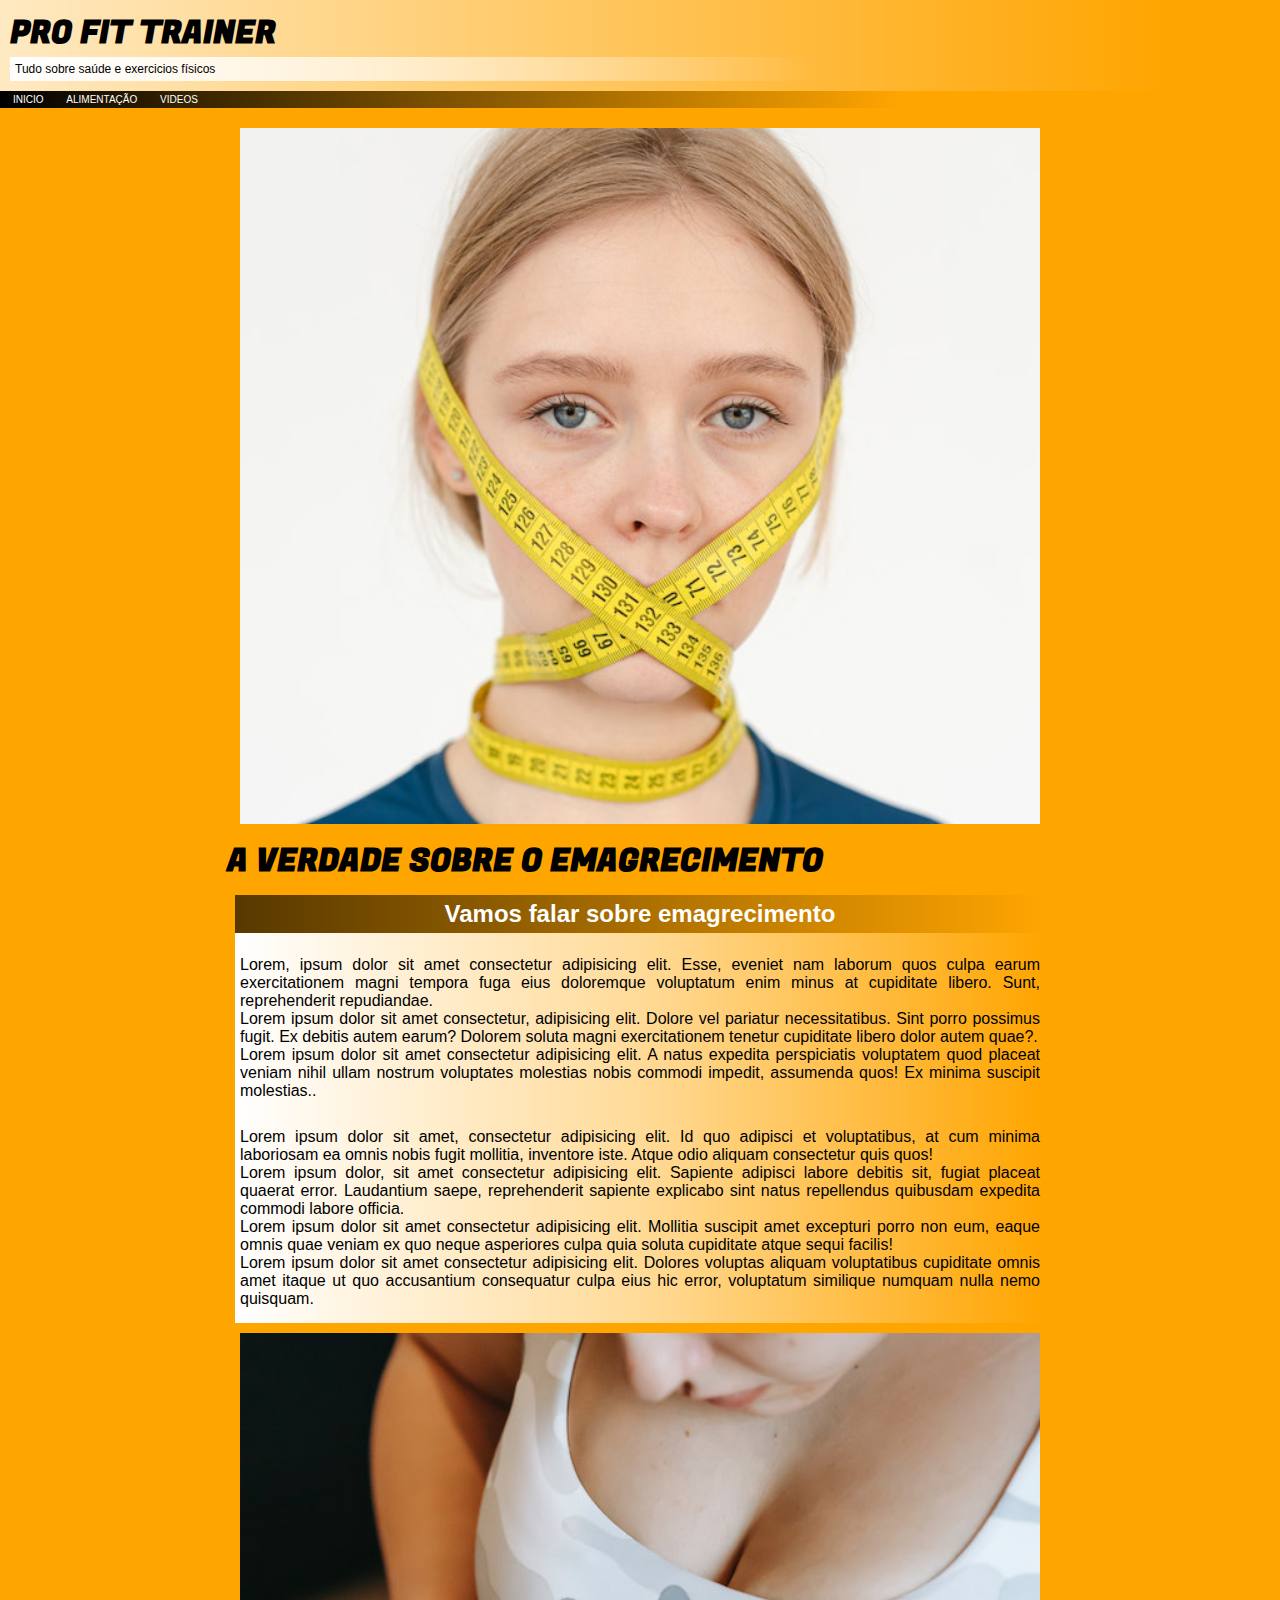
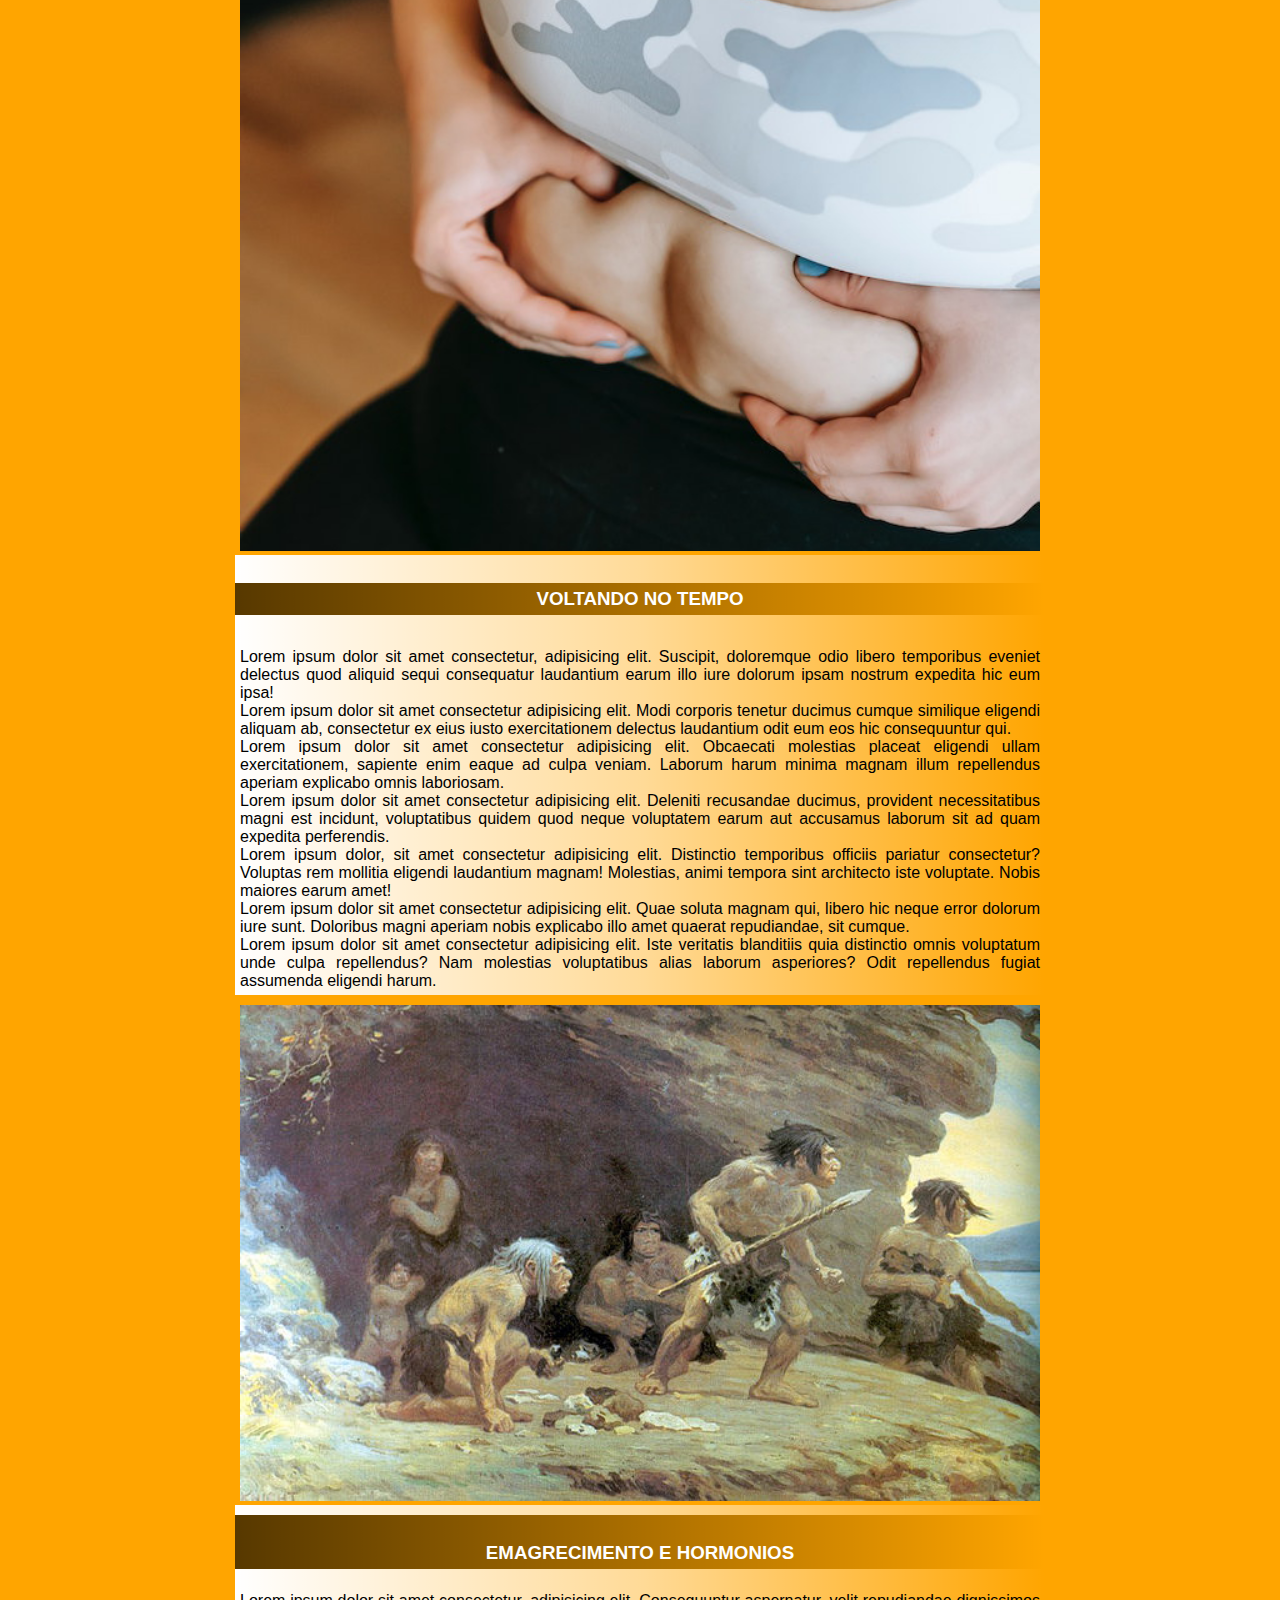
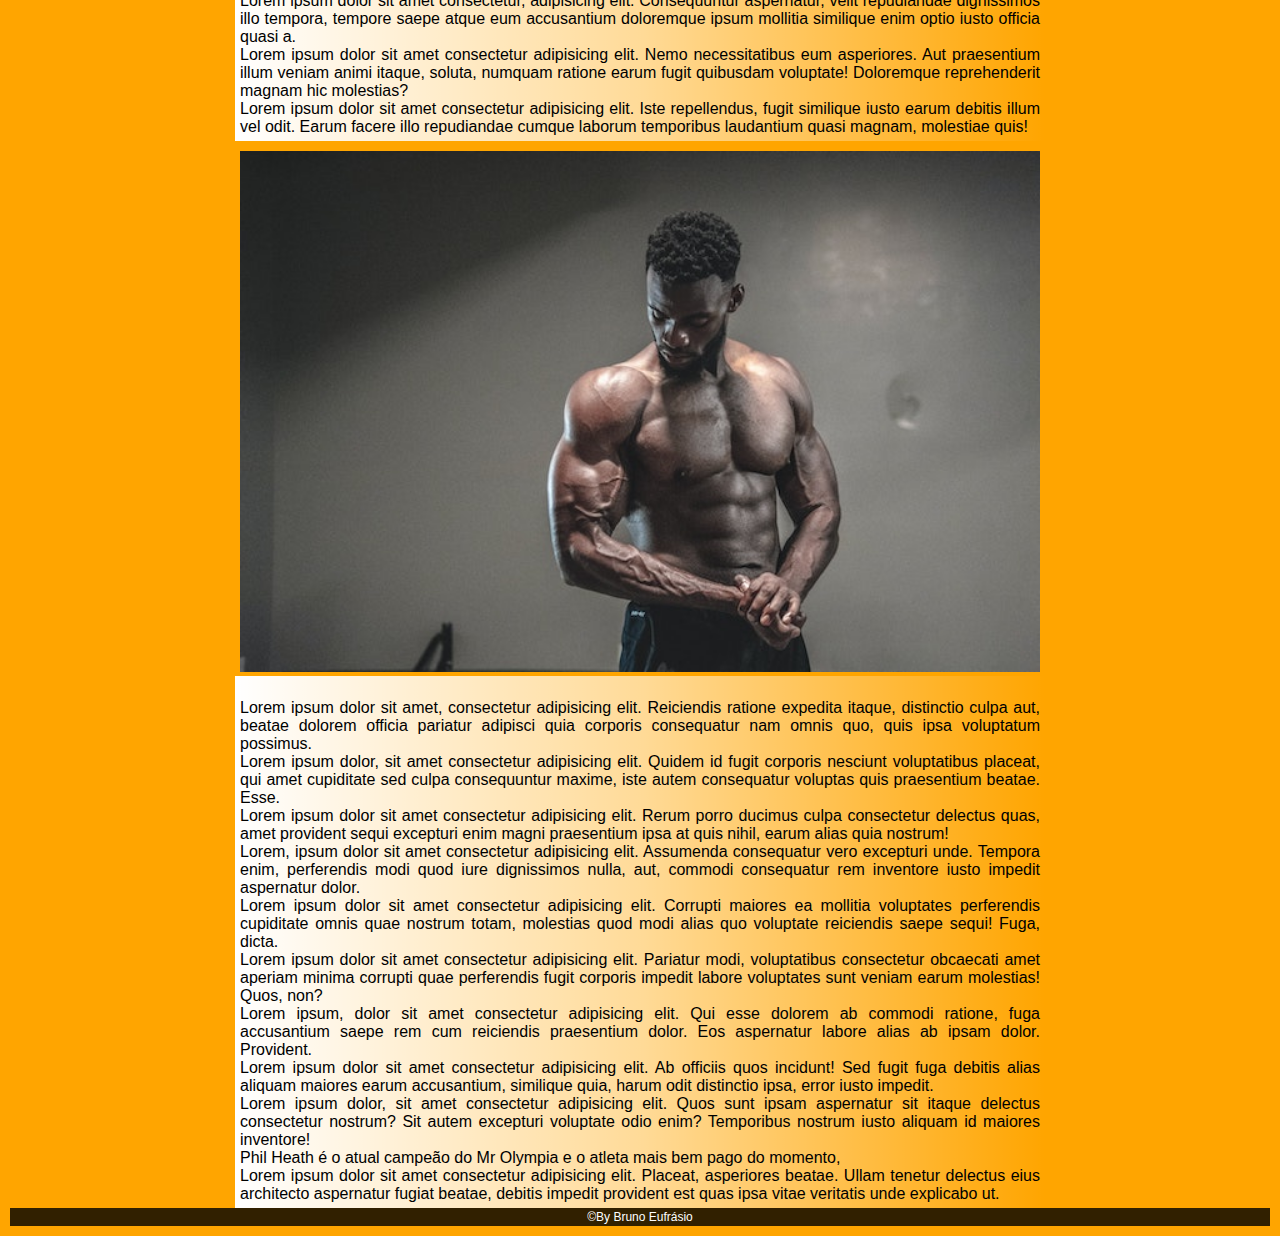
==== alimentação.html @ b6455b6d "." ====
<!DOCTYPE html>

<html lang="pt-br">

<head>

    <meta charset="UTF-8">

    <meta http-equiv="X-UA-Compatible" content="IE=edge">

    <meta name="viewport" content="width=device-width, initial-scale=1.0">

    <link rel="stylesheet" href="style.css">

    <title>FitTrainerPro</title>

</head>

<body>

    <header>

        <h1>PRO FIT TRAINER</h1>

        <p class="saude">Tudo sobre saúde e exercicios físicos</p>

    </header>

    <nav>

        <a href="index.html">INICIO</a>

        <a href="#">ALIMENTAÇÃO</a>

        <a href="videos.html">VIDEOS</a>

    </nav>

    <main>

        <article>

 

            <img src="imagem/alimentacao-img1.jpg" alt="">

 

            <h1 class="historia">A VERDADE SOBRE O EMAGRECIMENTO</h1>

            <h2>Vamos falar sobre emagrecimento<br></h2>

 

                <p>

                <br> Lorem, ipsum dolor sit amet consectetur adipisicing elit. Esse, eveniet nam laborum quos culpa earum exercitationem magni tempora fuga eius doloremque voluptatum enim minus at cupiditate libero. Sunt, reprehenderit repudiandae.

                <br> Lorem ipsum dolor sit amet consectetur, adipisicing elit. Dolore vel pariatur necessitatibus. Sint porro possimus fugit. Ex debitis autem earum? Dolorem soluta magni exercitationem tenetur cupiditate libero dolor autem quae?.

                <br>  Lorem ipsum dolor sit amet consectetur adipisicing elit. A natus expedita perspiciatis voluptatem quod placeat veniam nihil ullam nostrum voluptates molestias nobis commodi impedit, assumenda quos! Ex minima suscipit molestias..</p>

 

               <p>

                 <br> Lorem ipsum dolor sit amet, consectetur adipisicing elit. Id quo adipisci et voluptatibus, at cum minima laboriosam ea omnis nobis fugit mollitia, inventore iste. Atque odio aliquam consectetur quis quos!

                 <br> Lorem ipsum dolor, sit amet consectetur adipisicing elit. Sapiente adipisci labore debitis sit, fugiat placeat quaerat error. Laudantium saepe, reprehenderit sapiente explicabo sint natus repellendus quibusdam expedita commodi labore officia.

                 <br> Lorem ipsum dolor sit amet consectetur adipisicing elit. Mollitia suscipit amet excepturi porro non eum, eaque omnis quae veniam ex quo neque asperiores culpa quia soluta cupiditate atque sequi facilis!

                 <br>  Lorem ipsum dolor sit amet consectetur adipisicing elit. Dolores voluptas aliquam voluptatibus cupiditate omnis amet itaque ut quo accusantium consequatur culpa eius hic error, voluptatum similique numquam nulla nemo quisquam.

                </p> 

                <p>
                    <div>

                        <img src="imagem/alimentacao-img3.jpg" alt="">
        
                        </div>

                    <p>

                     <br> <h3>VOLTANDO NO TEMPO</h3>

                     </p>
                    

                    <p> <br>  Lorem ipsum dolor sit amet consectetur, adipisicing elit. Suscipit, doloremque odio libero temporibus eveniet delectus quod aliquid sequi consequatur laudantium earum illo iure dolorum ipsam nostrum expedita hic eum ipsa!

                     <br> Lorem ipsum dolor sit amet consectetur adipisicing elit. Modi corporis tenetur ducimus cumque similique eligendi aliquam ab, consectetur ex eius iusto exercitationem delectus laudantium odit eum eos hic consequuntur qui.

                     <br> Lorem ipsum dolor sit amet consectetur adipisicing elit. Obcaecati molestias placeat eligendi ullam exercitationem, sapiente enim eaque ad culpa veniam. Laborum harum minima magnam illum repellendus aperiam explicabo omnis laboriosam.

                     <br> Lorem ipsum dolor sit amet consectetur adipisicing elit. Deleniti recusandae ducimus, provident necessitatibus magni est incidunt, voluptatibus quidem quod neque voluptatem earum aut accusamus laborum sit ad quam expedita perferendis.

                     <br> Lorem ipsum dolor, sit amet consectetur adipisicing elit. Distinctio temporibus officiis pariatur consectetur? Voluptas rem mollitia eligendi laudantium magnam! Molestias, animi tempora sint architecto iste voluptate. Nobis maiores earum amet!

                     <br> Lorem ipsum dolor sit amet consectetur adipisicing elit. Quae soluta magnam qui, libero hic neque error dolorum iure sunt. Doloribus magni aperiam nobis explicabo illo amet quaerat repudiandae, sit cumque.

                     <br> Lorem ipsum dolor sit amet consectetur adipisicing elit. Iste veritatis blanditiis quia distinctio omnis voluptatum unde culpa repellendus? Nam molestias voluptatibus alias laborum asperiores? Odit repellendus fugiat assumenda eligendi harum.

                </p>

                <div>

                <img src="imagem/alimentacao-img2.jpg" alt="">

                </div>

                 <p>

                    <h3>

                     <br> EMAGRECIMENTO E HORMONIOS

                    </h3>

                    <p>

                    <br>  Lorem ipsum dolor sit amet consectetur, adipisicing elit. Consequuntur aspernatur, velit repudiandae dignissimos illo tempora, tempore saepe atque eum accusantium doloremque ipsum mollitia similique enim optio iusto officia quasi a.

                    <br>  Lorem ipsum dolor sit amet consectetur adipisicing elit. Nemo necessitatibus eum asperiores. Aut praesentium illum veniam animi itaque, soluta, numquam ratione earum fugit quibusdam voluptate! Doloremque reprehenderit magnam hic molestias?

                    <br>   Lorem ipsum dolor sit amet consectetur adipisicing elit. Iste repellendus, fugit similique iusto earum debitis illum vel odit. Earum facere illo repudiandae cumque laborum temporibus laudantium quasi magnam, molestiae quis!

                </p>

                <div>
                   <img src="imagem/alimentacao-img4.jpg" alt="">
                </div>

                 <p>

 

                    <br> Lorem ipsum dolor sit amet, consectetur adipisicing elit. Reiciendis ratione expedita itaque, distinctio culpa aut, beatae dolorem officia pariatur adipisci quia corporis consequatur nam omnis quo, quis ipsa voluptatum possimus.

                    <br> Lorem ipsum dolor, sit amet consectetur adipisicing elit. Quidem id fugit corporis nesciunt voluptatibus placeat, qui amet cupiditate sed culpa consequuntur maxime, iste autem consequatur voluptas quis praesentium beatae. Esse.

                    <br> Lorem ipsum dolor sit amet consectetur adipisicing elit. Rerum porro ducimus culpa consectetur delectus quas, amet provident sequi excepturi enim magni praesentium ipsa at quis nihil, earum alias quia nostrum!

                    <br> Lorem, ipsum dolor sit amet consectetur adipisicing elit. Assumenda consequatur vero excepturi unde. Tempora enim, perferendis modi quod iure dignissimos nulla, aut, commodi consequatur rem inventore iusto impedit aspernatur dolor.

                    <br>  Lorem ipsum dolor sit amet consectetur adipisicing elit. Corrupti maiores ea mollitia voluptates perferendis cupiditate omnis quae nostrum totam, molestias quod modi alias quo voluptate reiciendis saepe sequi! Fuga, dicta.

                    <br> Lorem ipsum dolor sit amet consectetur adipisicing elit. Pariatur modi, voluptatibus consectetur obcaecati amet aperiam minima corrupti quae perferendis fugit corporis impedit labore voluptates sunt veniam earum molestias! Quos, non?

                    <br>  Lorem ipsum, dolor sit amet consectetur adipisicing elit. Qui esse dolorem ab commodi ratione, fuga accusantium saepe rem cum reiciendis praesentium dolor. Eos aspernatur labore alias ab ipsam dolor. Provident.

                    <br>  Lorem ipsum dolor sit amet consectetur adipisicing elit. Ab officiis quos incidunt! Sed fugit fuga debitis alias aliquam maiores earum accusantium, similique quia, harum odit distinctio ipsa, error iusto impedit.

                    <br> Lorem ipsum dolor, sit amet consectetur adipisicing elit. Quos sunt ipsam aspernatur sit itaque delectus consectetur nostrum? Sit autem excepturi voluptate odio enim? Temporibus nostrum iusto aliquam id maiores inventore!
                    <br>  Phil Heath é o atual campeão do Mr Olympia e o atleta mais bem pago do momento,

                    <br>  Lorem ipsum dolor sit amet consectetur adipisicing elit. Placeat, asperiores beatae. Ullam tenetur delectus eius architecto aspernatur fugiat beatae, debitis impedit provident est quas ipsa vitae veritatis unde explicabo ut.

                    

                <footer>&copy;By Bruno Eufrásio</footer>
---- style.css ----
@charset "UTF-8";

 

@import url('https://fonts.googleapis.com/css2?family=Fugaz+One&display=swap');

@import url('https://fonts.googleapis.com/css2?family=Bebas+Neue&display=swap');

 

* {
    padding: 0px;
    margin: 0px;
}

 

body {
    background-color: orange;
    font-family: Arial, Helvetica, sans-serif;
}

.saude {
   margin: 0px;
   font-size: 12px;
}

 

header {

    background-image:linear-gradient(to right, rgba(255, 255, 255, 0.76) ,  transparent);
    width: 90%;
    padding: 10px;
}

 

h1 {

    width: 70%;
    font-family: 'Fugaz One', cursive;
    
}

.historia { 
   margin-left: 64px;
    padding: 10px;
  
}

 

h2 , h3 {
    color: white;
    background-image:linear-gradient(to right, rgba(0, 0, 0, 0.658) ,  transparent);
    width: 70%;
    margin: auto;
    padding: 5px;
    max-width: 800px;
    

   

}

 

nav {

    background-image:linear-gradient(to right, black ,  transparent);

    padding: 3px;

    width: 70%;

   font-size: 10px;
   
}

 

nav > a {

    text-decoration: none;
    color: white;
    padding: 10px;

}

 

article {
    padding: 10px;
    margin: auto;
    text-align: center;
}

 

p {

    padding: 5px;
    background-image:linear-gradient(to right, rgb(255, 255, 255) , rgba(255, 255, 255, 0.596) , transparent);
    width: 70%;
    margin: auto;
    text-align: justify;
    max-width: 800px;

}
.nome {
 font-size: 12px;
margin-top: -18px;
margin-bottom: 20px;

}

.nome2 {
    font-size: 15px;
   margin-bottom: 20px;
   color: white;
   margin-top: -10px;
    width: 70%;
    background-image:linear-gradient(to right, black ,  transparent);
   margin: auto;
   text-align: justify;
   padding: 5px;
   }

 img {

    margin-top: 10px;
    text-align: center;
    width: 70%;
    max-width: 800px;
 }

 .video  {
    background-color: rgba(0, 0, 0, 0);
    margin: auto;
    padding: 20px;
    position: relative;
    padding-bottom: 57%;
    
 }

 .video >iframe {
    position: absolute;
    top: 5%;
    left: 5%;
    width: 90%;
    height: 90%;

}

 footer {
    color: white;
    background-color: rgba(0, 0, 0, 0.808);
    font-size: 12px;
    padding: 2px;
    
   
 }
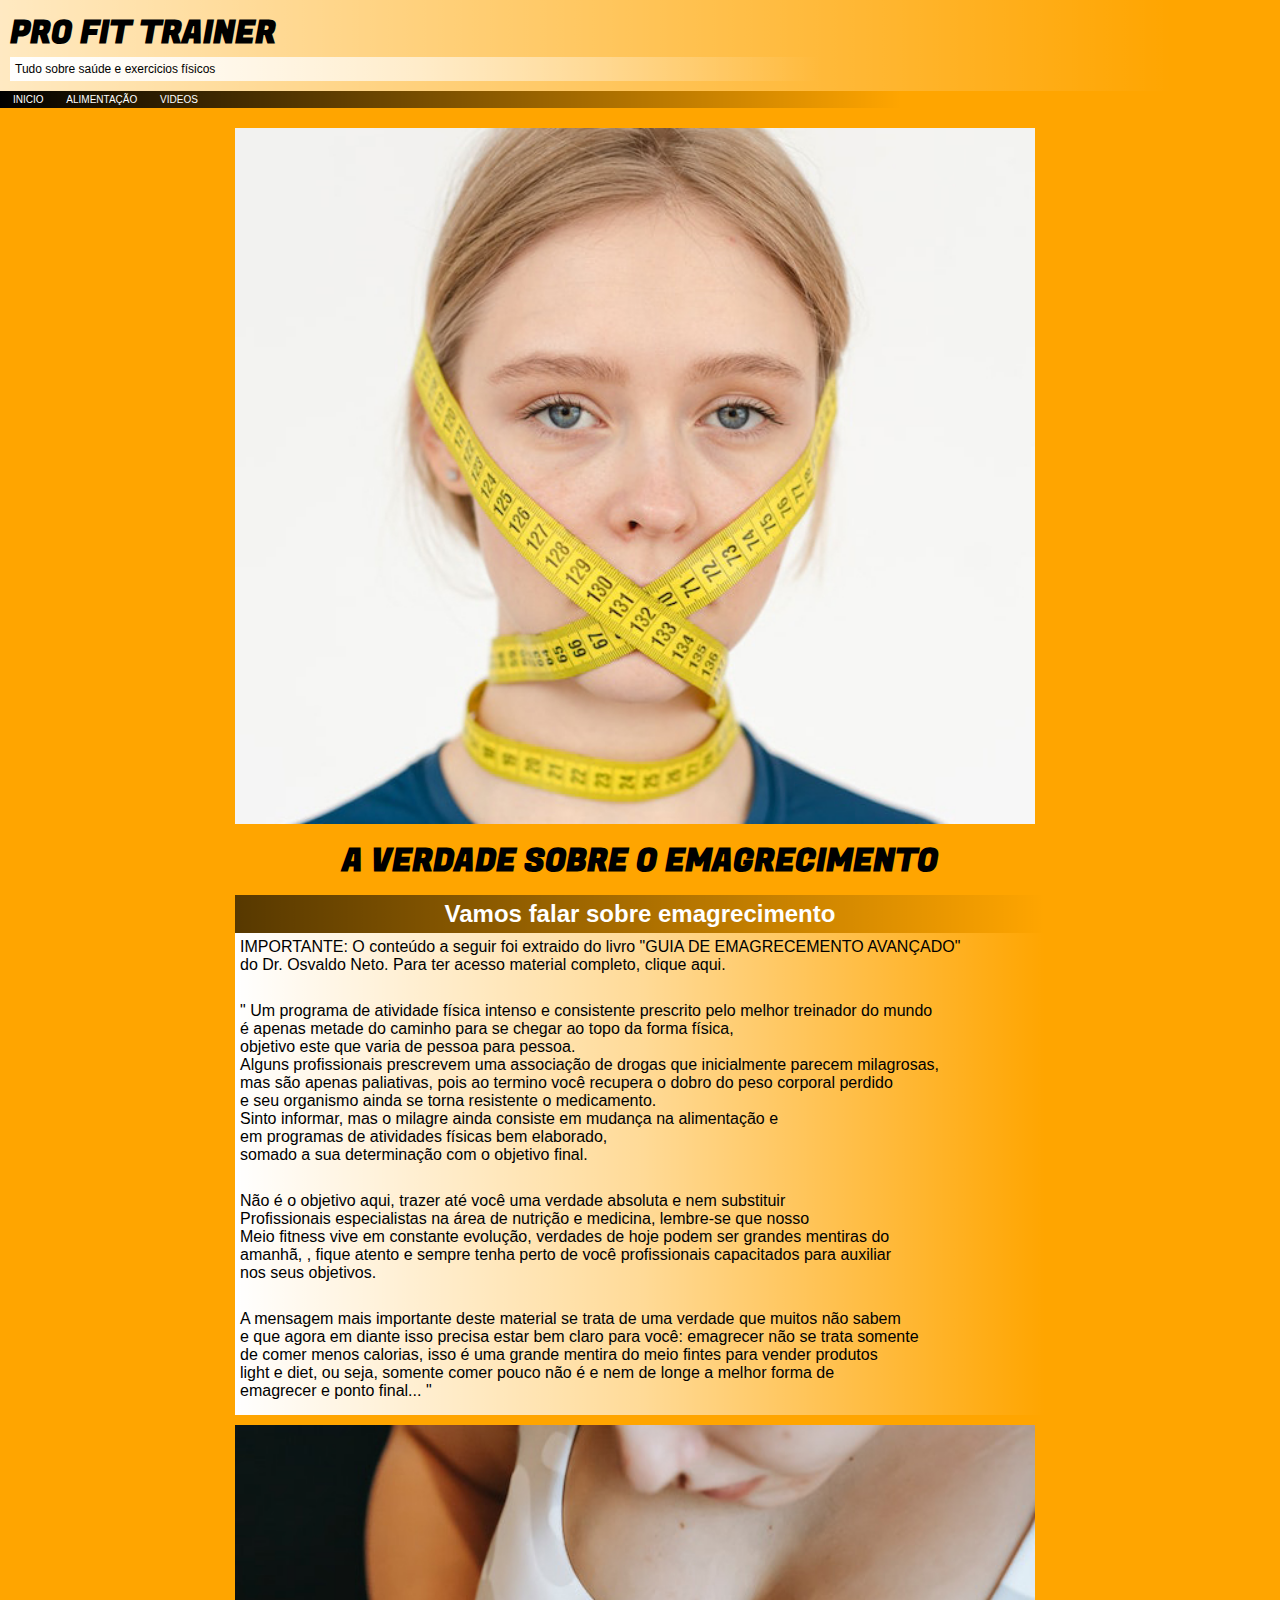
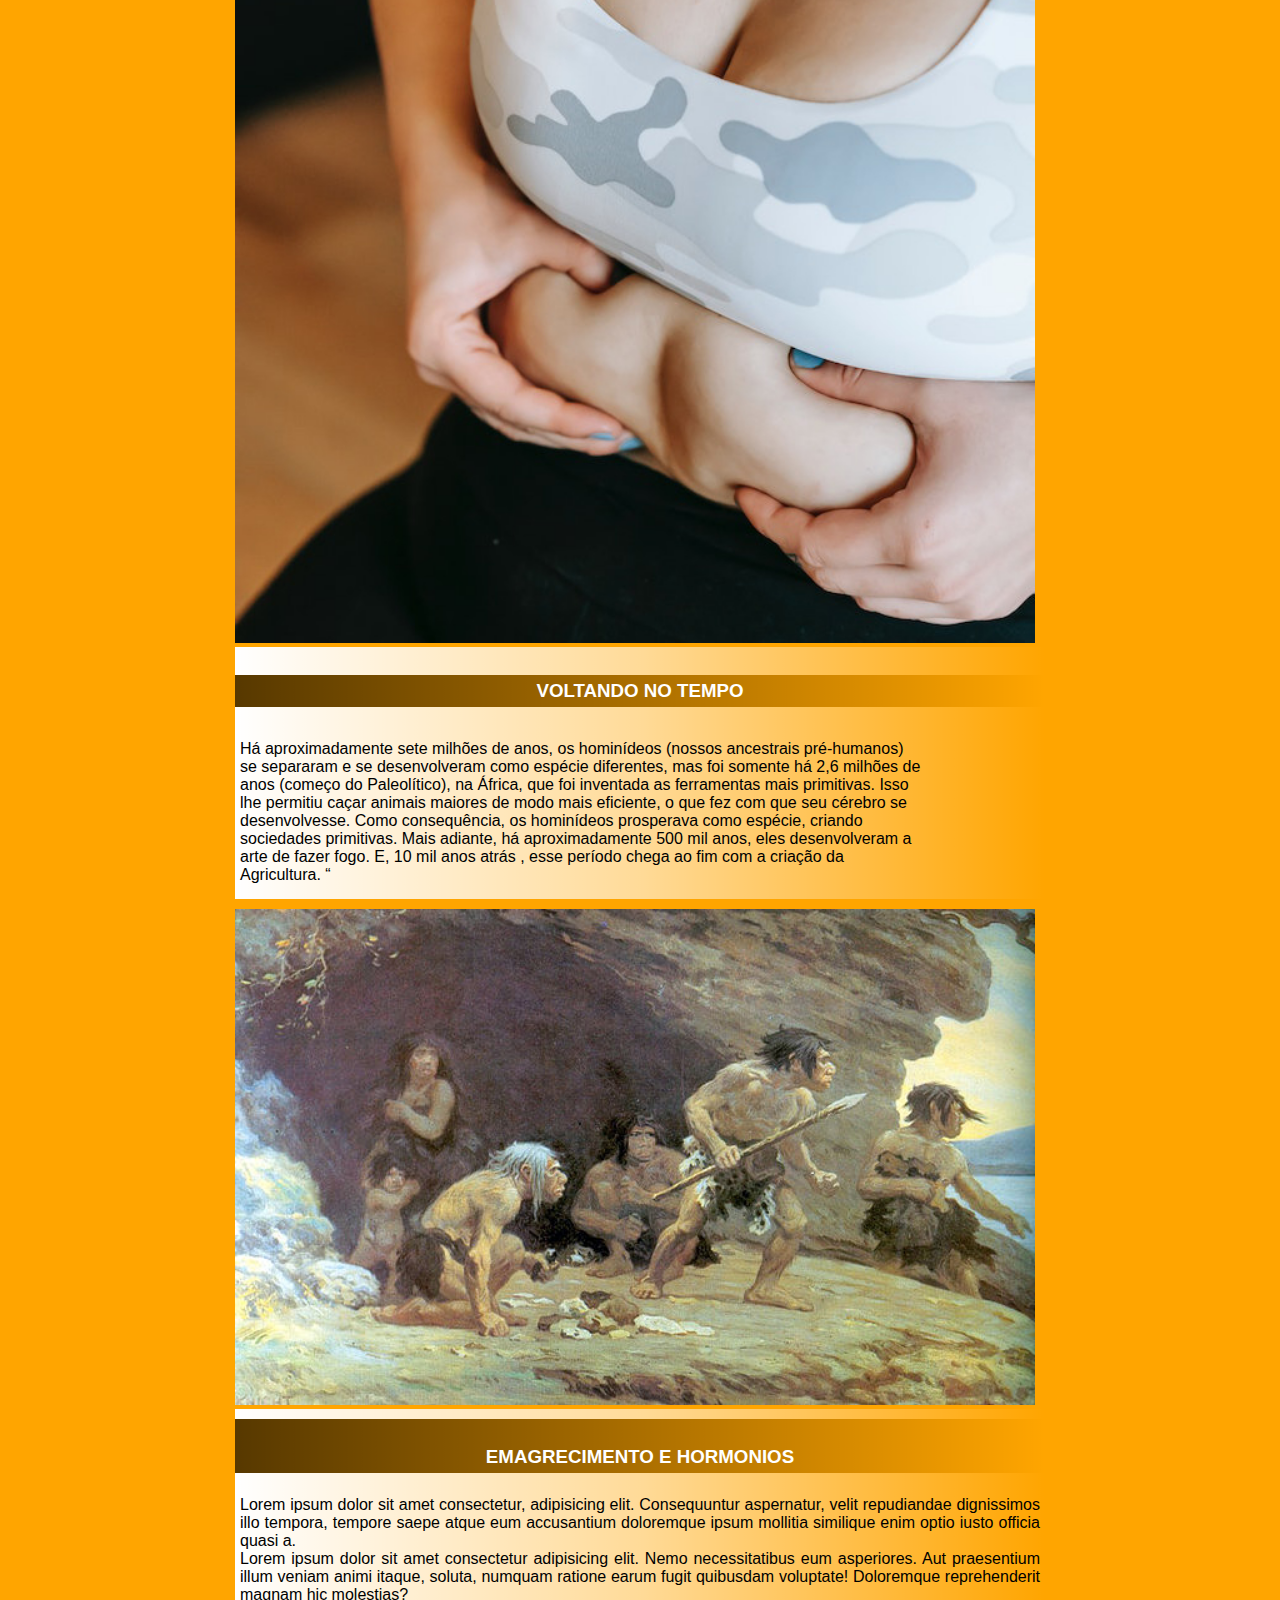
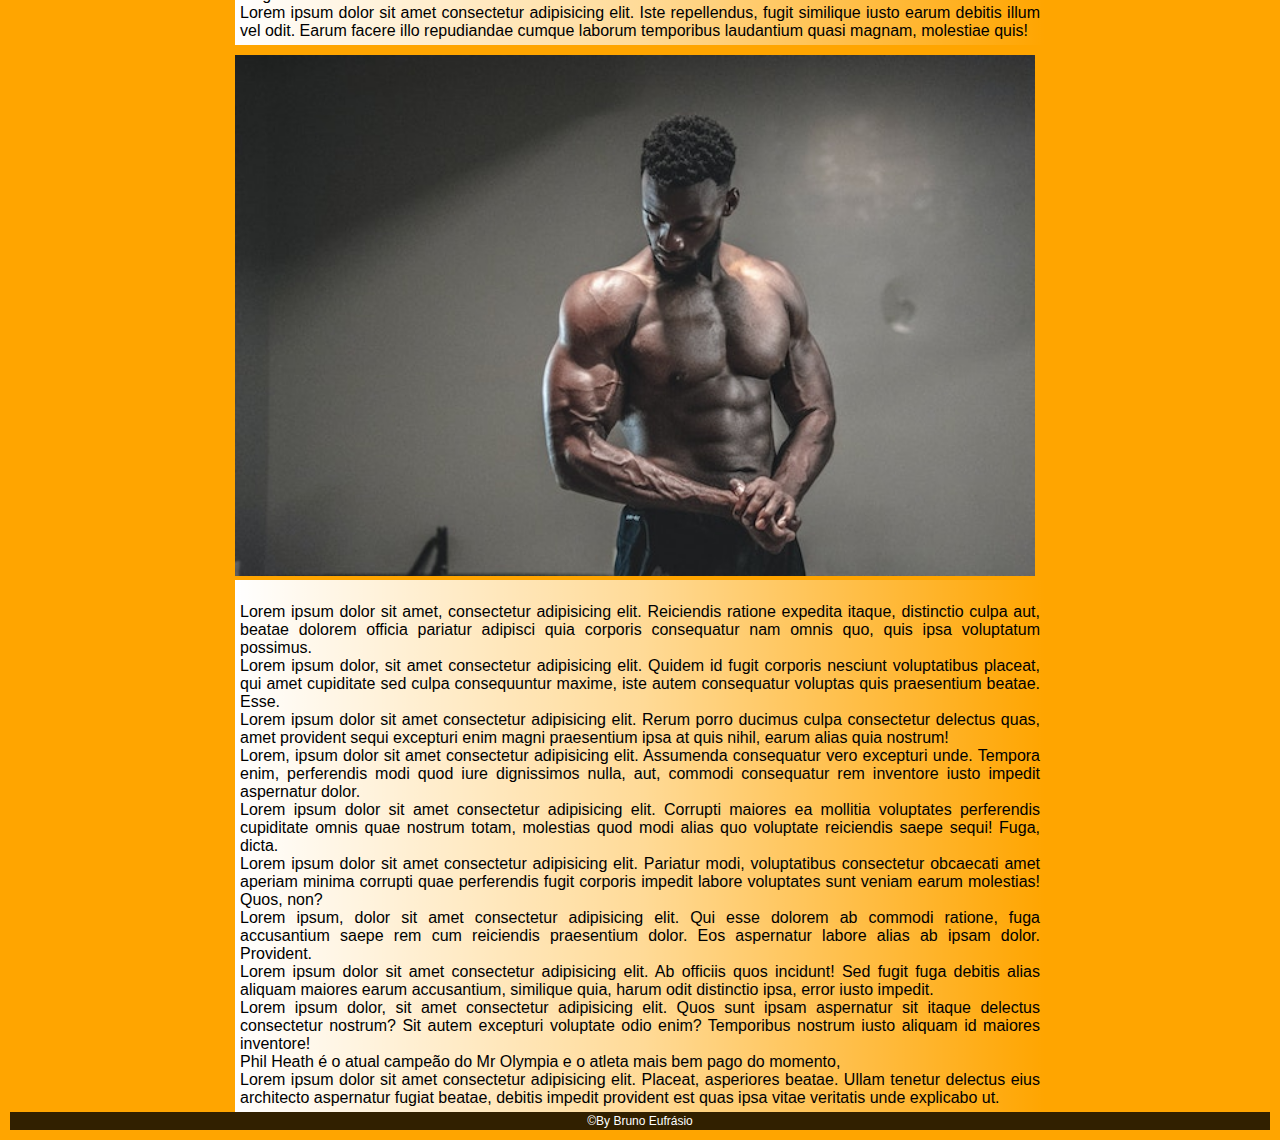
==== commit b50d9f12: "." ====
--- a/alimentação.html
+++ b/alimentação.html
@@ -1,162 +1,343 @@
 <!DOCTYPE html>
 
+ 
+
 <html lang="pt-br">
 
+ 
+
 <head>
 
+ 
+
     <meta charset="UTF-8">
 
+ 
+
     <meta http-equiv="X-UA-Compatible" content="IE=edge">
 
+ 
+
     <meta name="viewport" content="width=device-width, initial-scale=1.0">
 
+ 
+
     <link rel="stylesheet" href="style.css">
 
-    <title>FitTrainerPro</title>
+ 
+
+    <title>Alimentação</title>
+
+ 
 
 </head>
 
+ 
+
 <body>
 
+ 
+
     <header>
 
+ 
+
         <h1>PRO FIT TRAINER</h1>
 
+ 
+
         <p class="saude">Tudo sobre saúde e exercicios físicos</p>
 
+ 
+
     </header>
 
+ 
+
     <nav>
 
+ 
+
         <a href="index.html">INICIO</a>
 
+ 
+
         <a href="#">ALIMENTAÇÃO</a>
 
+ 
+
         <a href="videos.html">VIDEOS</a>
 
+ 
+
     </nav>
 
+ 
+
     <main>
 
+ 
+
         <article>
 
  
 
+ 
+
+ 
+
             <img src="imagem/alimentacao-img1.jpg" alt="">
 
  
 
+ 
+
+ 
+
             <h1 class="historia">A VERDADE SOBRE O EMAGRECIMENTO</h1>
 
+ 
+
             <h2>Vamos falar sobre emagrecimento<br></h2>
 
  
 
+            <p class="aviso">IMPORTANTE: O conteúdo a seguir foi extraido do livro
+
+                "GUIA DE EMAGRECEMENTO AVANÇADO" <br> do Dr. Osvaldo Neto.
+
+                Para ter acesso material completo, clique aqui.
+
+            </p>
+
+ 
+
                 <p>
 
-                <br> Lorem, ipsum dolor sit amet consectetur adipisicing elit. Esse, eveniet nam laborum quos culpa earum exercitationem magni tempora fuga eius doloremque voluptatum enim minus at cupiditate libero. Sunt, reprehenderit repudiandae.
-
-                <br> Lorem ipsum dolor sit amet consectetur, adipisicing elit. Dolore vel pariatur necessitatibus. Sint porro possimus fugit. Ex debitis autem earum? Dolorem soluta magni exercitationem tenetur cupiditate libero dolor autem quae?.
-
-                <br>  Lorem ipsum dolor sit amet consectetur adipisicing elit. A natus expedita perspiciatis voluptatem quod placeat veniam nihil ullam nostrum voluptates molestias nobis commodi impedit, assumenda quos! Ex minima suscipit molestias..</p>
-
- 
-
-               <p>
-
-                 <br> Lorem ipsum dolor sit amet, consectetur adipisicing elit. Id quo adipisci et voluptatibus, at cum minima laboriosam ea omnis nobis fugit mollitia, inventore iste. Atque odio aliquam consectetur quis quos!
-
-                 <br> Lorem ipsum dolor, sit amet consectetur adipisicing elit. Sapiente adipisci labore debitis sit, fugiat placeat quaerat error. Laudantium saepe, reprehenderit sapiente explicabo sint natus repellendus quibusdam expedita commodi labore officia.
-
-                 <br> Lorem ipsum dolor sit amet consectetur adipisicing elit. Mollitia suscipit amet excepturi porro non eum, eaque omnis quae veniam ex quo neque asperiores culpa quia soluta cupiditate atque sequi facilis!
-
-                 <br>  Lorem ipsum dolor sit amet consectetur adipisicing elit. Dolores voluptas aliquam voluptatibus cupiditate omnis amet itaque ut quo accusantium consequatur culpa eius hic error, voluptatum similique numquam nulla nemo quisquam.
-
-                </p> 
+                <br> " Um programa de atividade física intenso e consistente prescrito pelo melhor treinador do mundo
+
+                <br> é apenas metade do caminho para se chegar ao topo da forma física,
+
+                <br> objetivo este que varia de pessoa para pessoa.
+
+                <br> Alguns profissionais prescrevem uma associação de drogas que inicialmente parecem milagrosas,
+
+                <br> mas são apenas paliativas, pois ao termino você recupera o dobro do peso corporal perdido
+
+                <br> e seu organismo ainda se torna resistente o medicamento.
+
+                <br> Sinto informar, mas o milagre ainda consiste em mudança na alimentação e
+
+                <br> em programas de atividades físicas bem elaborado,
+
+                <br> somado a sua determinação com o objetivo final.
+
+                </p>
+
+ 
+
+ 
 
                 <p>
+
+                <br> Não é o objetivo aqui, trazer até você uma verdade absoluta e nem substituir
+
+                <br>Profissionais especialistas na área de nutrição e medicina, lembre-se que nosso
+
+                <br>Meio fitness vive em constante evolução, verdades de hoje podem ser grandes mentiras do
+
+                <br>amanhã, , fique atento e sempre tenha perto de você profissionais capacitados para auxiliar
+
+                <br>nos seus objetivos.
+
+                </p>
+
+ 
+
+                <p>
+
+                  <br>A mensagem mais importante deste material se trata de uma verdade que muitos não sabem
+
+                  <br>e que agora em diante isso precisa estar bem claro para você: emagrecer não se trata somente
+
+                  <br>de comer menos calorias, isso é uma grande mentira do meio fintes para vender produtos
+
+                  <br>light e diet, ou seja, somente comer pouco não é e nem de longe a melhor forma de
+
+                  <br>emagrecer e ponto final... "
+
+ 
+
+                </p>
+
+                <p>
+
                     <div>
 
+ 
+
                         <img src="imagem/alimentacao-img3.jpg" alt="">
-        
+
+       
+
                         </div>
 
+ 
+
                     <p>
 
+ 
+
                      <br> <h3>VOLTANDO NO TEMPO</h3>
 
+ 
+
                      </p>
-                    
-
-                    <p> <br>  Lorem ipsum dolor sit amet consectetur, adipisicing elit. Suscipit, doloremque odio libero temporibus eveniet delectus quod aliquid sequi consequatur laudantium earum illo iure dolorum ipsam nostrum expedita hic eum ipsa!
-
-                     <br> Lorem ipsum dolor sit amet consectetur adipisicing elit. Modi corporis tenetur ducimus cumque similique eligendi aliquam ab, consectetur ex eius iusto exercitationem delectus laudantium odit eum eos hic consequuntur qui.
-
-                     <br> Lorem ipsum dolor sit amet consectetur adipisicing elit. Obcaecati molestias placeat eligendi ullam exercitationem, sapiente enim eaque ad culpa veniam. Laborum harum minima magnam illum repellendus aperiam explicabo omnis laboriosam.
-
-                     <br> Lorem ipsum dolor sit amet consectetur adipisicing elit. Deleniti recusandae ducimus, provident necessitatibus magni est incidunt, voluptatibus quidem quod neque voluptatem earum aut accusamus laborum sit ad quam expedita perferendis.
-
-                     <br> Lorem ipsum dolor, sit amet consectetur adipisicing elit. Distinctio temporibus officiis pariatur consectetur? Voluptas rem mollitia eligendi laudantium magnam! Molestias, animi tempora sint architecto iste voluptate. Nobis maiores earum amet!
-
-                     <br> Lorem ipsum dolor sit amet consectetur adipisicing elit. Quae soluta magnam qui, libero hic neque error dolorum iure sunt. Doloribus magni aperiam nobis explicabo illo amet quaerat repudiandae, sit cumque.
-
-                     <br> Lorem ipsum dolor sit amet consectetur adipisicing elit. Iste veritatis blanditiis quia distinctio omnis voluptatum unde culpa repellendus? Nam molestias voluptatibus alias laborum asperiores? Odit repellendus fugiat assumenda eligendi harum.
-
-                </p>
+
+                   
+
+ 
+
+                     <p>
+
+                        <br>Há aproximadamente sete milhões de anos, os hominídeos (nossos ancestrais pré-humanos)
+
+                        <br>se separaram e se desenvolveram como espécie diferentes, mas foi somente há 2,6 milhões de
+
+                        <br>anos (começo do Paleolítico), na África, que foi inventada as ferramentas mais primitivas. Isso
+
+                        <br>lhe permitiu caçar animais maiores de modo mais eficiente, o que fez com que seu cérebro se
+
+                        <br>desenvolvesse. Como consequência, os hominídeos prosperava como espécie, criando
+
+                        <br>sociedades primitivas. Mais adiante, há aproximadamente 500 mil anos, eles desenvolveram a
+
+                        <br>arte de fazer fogo. E, 10 mil anos atrás , esse período chega ao fim com a criação da
+
+                        <br>Agricultura. “
+
+     
+
+                      </p>
+
+     
+
+                </p>
+
+ 
 
                 <div>
 
+ 
+
                 <img src="imagem/alimentacao-img2.jpg" alt="">
 
+ 
+
                 </div>
 
+ 
+
                  <p>
 
+ 
+
                     <h3>
 
+ 
+
                      <br> EMAGRECIMENTO E HORMONIOS
 
+ 
+
                     </h3>
 
+ 
+
                     <p>
 
+ 
+
                     <br>  Lorem ipsum dolor sit amet consectetur, adipisicing elit. Consequuntur aspernatur, velit repudiandae dignissimos illo tempora, tempore saepe atque eum accusantium doloremque ipsum mollitia similique enim optio iusto officia quasi a.
 
+ 
+
                     <br>  Lorem ipsum dolor sit amet consectetur adipisicing elit. Nemo necessitatibus eum asperiores. Aut praesentium illum veniam animi itaque, soluta, numquam ratione earum fugit quibusdam voluptate! Doloremque reprehenderit magnam hic molestias?
 
+ 
+
                     <br>   Lorem ipsum dolor sit amet consectetur adipisicing elit. Iste repellendus, fugit similique iusto earum debitis illum vel odit. Earum facere illo repudiandae cumque laborum temporibus laudantium quasi magnam, molestiae quis!
 
-                </p>
+ 
+
+                </p>
+
+ 
 
                 <div>
+
                    <img src="imagem/alimentacao-img4.jpg" alt="">
+
                 </div>
 
+ 
+
                  <p>
 
  
 
+ 
+
+ 
+
                     <br> Lorem ipsum dolor sit amet, consectetur adipisicing elit. Reiciendis ratione expedita itaque, distinctio culpa aut, beatae dolorem officia pariatur adipisci quia corporis consequatur nam omnis quo, quis ipsa voluptatum possimus.
 
+ 
+
                     <br> Lorem ipsum dolor, sit amet consectetur adipisicing elit. Quidem id fugit corporis nesciunt voluptatibus placeat, qui amet cupiditate sed culpa consequuntur maxime, iste autem consequatur voluptas quis praesentium beatae. Esse.
 
+ 
+
                     <br> Lorem ipsum dolor sit amet consectetur adipisicing elit. Rerum porro ducimus culpa consectetur delectus quas, amet provident sequi excepturi enim magni praesentium ipsa at quis nihil, earum alias quia nostrum!
 
+ 
+
                     <br> Lorem, ipsum dolor sit amet consectetur adipisicing elit. Assumenda consequatur vero excepturi unde. Tempora enim, perferendis modi quod iure dignissimos nulla, aut, commodi consequatur rem inventore iusto impedit aspernatur dolor.
 
+ 
+
                     <br>  Lorem ipsum dolor sit amet consectetur adipisicing elit. Corrupti maiores ea mollitia voluptates perferendis cupiditate omnis quae nostrum totam, molestias quod modi alias quo voluptate reiciendis saepe sequi! Fuga, dicta.
 
+ 
+
                     <br> Lorem ipsum dolor sit amet consectetur adipisicing elit. Pariatur modi, voluptatibus consectetur obcaecati amet aperiam minima corrupti quae perferendis fugit corporis impedit labore voluptates sunt veniam earum molestias! Quos, non?
 
+ 
+
                     <br>  Lorem ipsum, dolor sit amet consectetur adipisicing elit. Qui esse dolorem ab commodi ratione, fuga accusantium saepe rem cum reiciendis praesentium dolor. Eos aspernatur labore alias ab ipsam dolor. Provident.
 
+ 
+
                     <br>  Lorem ipsum dolor sit amet consectetur adipisicing elit. Ab officiis quos incidunt! Sed fugit fuga debitis alias aliquam maiores earum accusantium, similique quia, harum odit distinctio ipsa, error iusto impedit.
 
+ 
+
                     <br> Lorem ipsum dolor, sit amet consectetur adipisicing elit. Quos sunt ipsam aspernatur sit itaque delectus consectetur nostrum? Sit autem excepturi voluptate odio enim? Temporibus nostrum iusto aliquam id maiores inventore!
+
                     <br>  Phil Heath é o atual campeão do Mr Olympia e o atleta mais bem pago do momento,
 
+ 
+
                     <br>  Lorem ipsum dolor sit amet consectetur adipisicing elit. Placeat, asperiores beatae. Ullam tenetur delectus eius architecto aspernatur fugiat beatae, debitis impedit provident est quas ipsa vitae veritatis unde explicabo ut.
 
-                    
-
-                <footer>&copy;By Bruno Eufrásio</footer>+ 
+
+                <footer>&copy;By Bruno Eufrásio</footer>
+
+            </article>
+
+        </main>  
+
+        </body>
+
+        </html>--- a/style.css
+++ b/style.css
@@ -37,15 +37,17 @@
  
 
 h1 {
-
+    
     width: 70%;
     font-family: 'Fugaz One', cursive;
+    max-width: 800px; 
     
 }
 
-.historia { 
-   margin-left: 64px;
+.historia {  
+     margin: auto;
     padding: 10px;
+    max-width: 800px; 
   
 }
 
@@ -57,10 +59,7 @@
     width: 70%;
     margin: auto;
     padding: 5px;
-    max-width: 800px;
-    
-
-   
+    max-width: 800px; 
 
 }
 
@@ -116,20 +115,20 @@
 }
 
 .nome2 {
-    font-size: 15px;
-   margin-bottom: 20px;
-   color: white;
-   margin-top: -10px;
+    color: white;
+    background-image:linear-gradient(to right, rgba(0, 0, 0, 0.658) ,  transparent);
     width: 70%;
-    background-image:linear-gradient(to right, black ,  transparent);
-   margin: auto;
-   text-align: justify;
-   padding: 5px;
+    margin: auto;
+    padding: 5px;
+    max-width: 800px; 
+    margin-top: -4px;
+    margin-bottom: 10px;
+
    }
 
  img {
-
     margin-top: 10px;
+    margin-left: -10px;
     text-align: center;
     width: 70%;
     max-width: 800px;
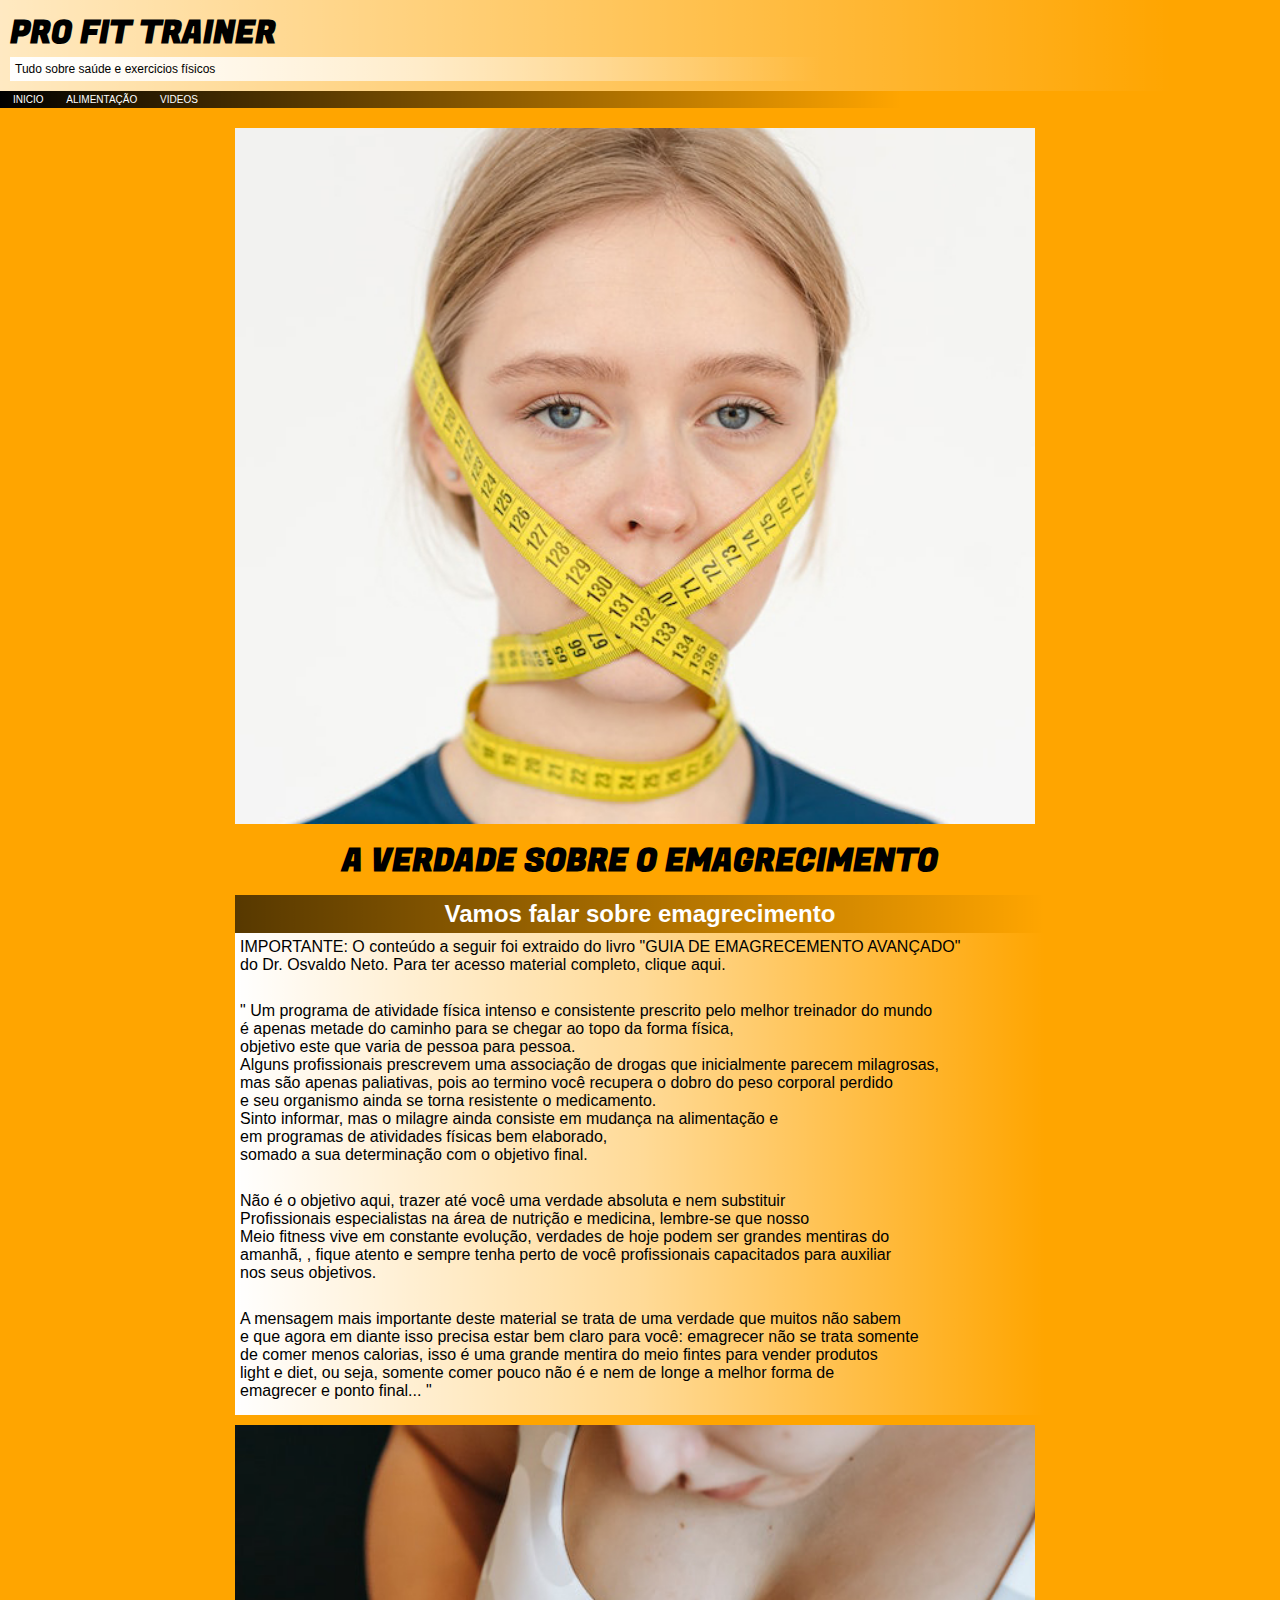
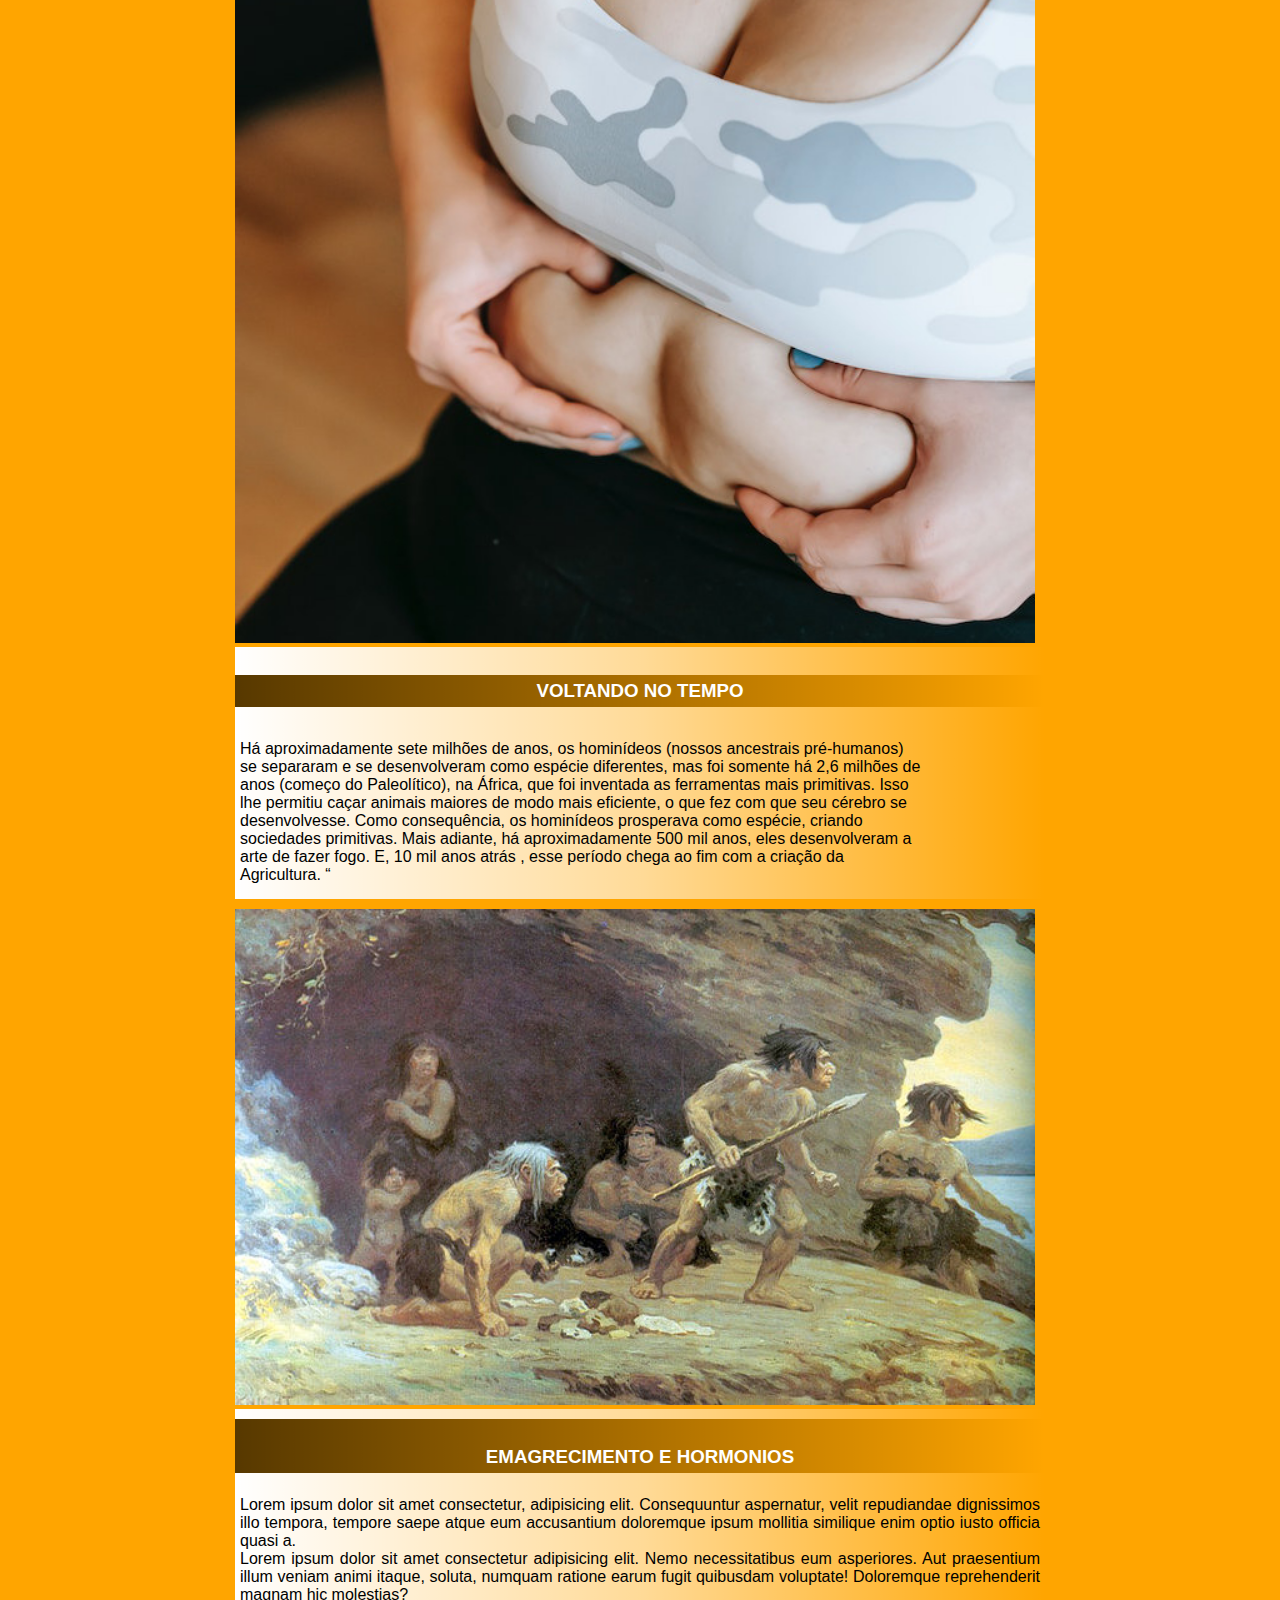
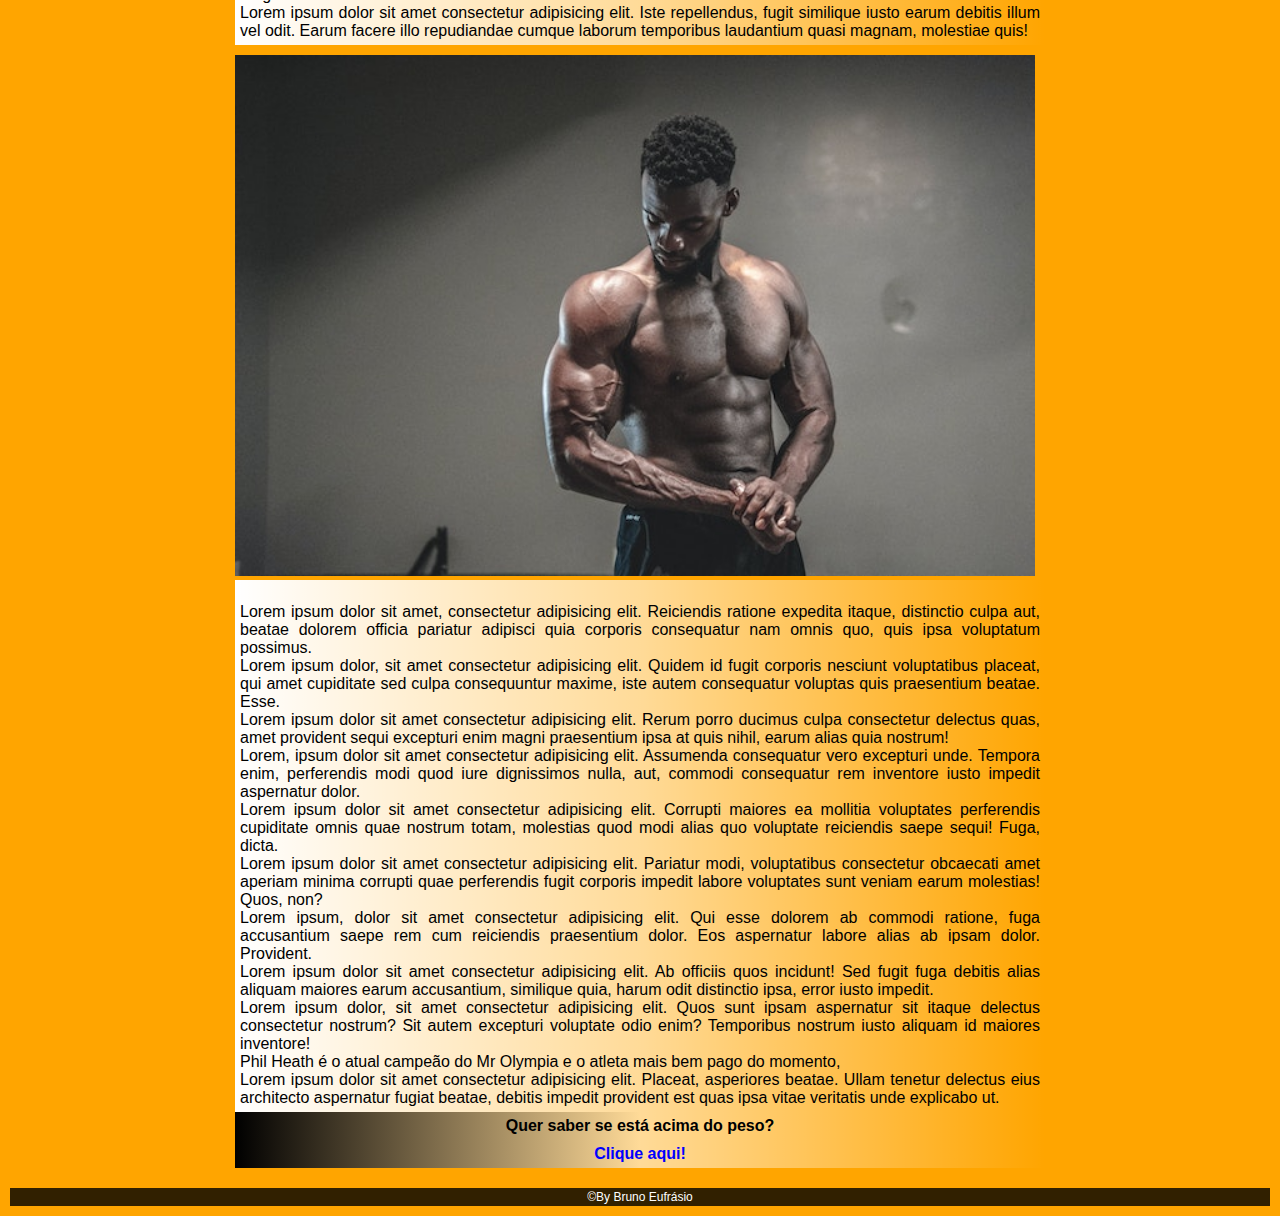
==== commit d617aba0: "." ====
--- a/alimentação.html
+++ b/alimentação.html
@@ -23,95 +23,47 @@
  
 
     <link rel="stylesheet" href="style.css">
-
- 
-
     <title>Alimentação</title>
 
- 
-
 </head>
 
- 
-
 <body>
-
- 
-
     <header>
 
  
 
         <h1>PRO FIT TRAINER</h1>
-
- 
-
         <p class="saude">Tudo sobre saúde e exercicios físicos</p>
 
  
 
     </header>
-
- 
-
     <nav>
 
  
 
         <a href="index.html">INICIO</a>
-
- 
-
         <a href="#">ALIMENTAÇÃO</a>
 
  
 
         <a href="videos.html">VIDEOS</a>
-
- 
-
     </nav>
 
- 
-
     <main>
-
- 
-
         <article>
-
- 
-
- 
-
- 
-
             <img src="imagem/alimentacao-img1.jpg" alt="">
 
- 
-
- 
-
- 
-
             <h1 class="historia">A VERDADE SOBRE O EMAGRECIMENTO</h1>
 
- 
-
-            <h2>Vamos falar sobre emagrecimento<br></h2>
-
- 
+             <h2>Vamos falar sobre emagrecimento<br></h2>
 
             <p class="aviso">IMPORTANTE: O conteúdo a seguir foi extraido do livro
 
                 "GUIA DE EMAGRECEMENTO AVANÇADO" <br> do Dr. Osvaldo Neto.
 
                 Para ter acesso material completo, clique aqui.
-
             </p>
-
- 
-
                 <p>
 
                 <br> " Um programa de atividade física intenso e consistente prescrito pelo melhor treinador do mundo
@@ -134,10 +86,6 @@
 
                 </p>
 
- 
-
- 
-
                 <p>
 
                 <br> Não é o objetivo aqui, trazer até você uma verdade absoluta e nem substituir
@@ -165,9 +113,6 @@
                   <br>light e diet, ou seja, somente comer pouco não é e nem de longe a melhor forma de
 
                   <br>emagrecer e ponto final... "
-
- 
-
                 </p>
 
                 <p>
@@ -186,18 +131,9 @@
 
                     <p>
 
- 
-
                      <br> <h3>VOLTANDO NO TEMPO</h3>
 
- 
-
                      </p>
-
-                   
-
- 
-
                      <p>
 
                         <br>Há aproximadamente sete milhões de anos, os hominídeos (nossos ancestrais pré-humanos)
@@ -216,32 +152,13 @@
 
                         <br>Agricultura. “
 
-     
-
                       </p>
-
-     
-
-                </p>
-
- 
-
+                </p>
                 <div>
-
- 
-
                 <img src="imagem/alimentacao-img2.jpg" alt="">
 
- 
-
                 </div>
-
- 
-
                  <p>
-
- 
-
                     <h3>
 
  
@@ -330,7 +247,15 @@
 
                     <br>  Lorem ipsum dolor sit amet consectetur adipisicing elit. Placeat, asperiores beatae. Ullam tenetur delectus eius architecto aspernatur fugiat beatae, debitis impedit provident est quas ipsa vitae veritatis unde explicabo ut.
 
- 
+                    <div class="imc">
+                            <strong>Quer saber se está acima do peso?</strong>
+                    </div>
+
+                    <a href="imc.html">
+                        <div class="imc">
+                            <strong>Clique aqui!</strong>
+                        </div>
+                    </a>
 
                 <footer>&copy;By Bruno Eufrásio</footer>
 
--- a/style.css
+++ b/style.css
@@ -16,8 +16,9 @@
  
 
 body {
-    background-color: orange;
+   background-color: orange;
     font-family: Arial, Helvetica, sans-serif;
+   
 }
 
 .saude {
@@ -48,6 +49,7 @@
      margin: auto;
     padding: 10px;
     max-width: 800px; 
+    
   
 }
 
@@ -56,7 +58,7 @@
 h2 , h3 {
     color: white;
     background-image:linear-gradient(to right, rgba(0, 0, 0, 0.658) ,  transparent);
-    width: 70%;
+    width: 90%;
     margin: auto;
     padding: 5px;
     max-width: 800px; 
@@ -85,14 +87,13 @@
     color: white;
     padding: 10px;
 
-}
-
- 
+} 
 
 article {
     padding: 10px;
     margin: auto;
     text-align: center;
+    
 }
 
  
@@ -101,12 +102,14 @@
 
     padding: 5px;
     background-image:linear-gradient(to right, rgb(255, 255, 255) , rgba(255, 255, 255, 0.596) , transparent);
-    width: 70%;
+    width: 90%;
     margin: auto;
     text-align: justify;
     max-width: 800px;
+    
+}
 
-}
+
 .nome {
  font-size: 12px;
 margin-top: -18px;
@@ -117,7 +120,7 @@
 .nome2 {
     color: white;
     background-image:linear-gradient(to right, rgba(0, 0, 0, 0.658) ,  transparent);
-    width: 70%;
+    width: 90%;
     margin: auto;
     padding: 5px;
     max-width: 800px; 
@@ -130,7 +133,7 @@
     margin-top: 10px;
     margin-left: -10px;
     text-align: center;
-    width: 70%;
+    width: 90%;
     max-width: 800px;
  }
 
@@ -149,7 +152,23 @@
     left: 5%;
     width: 90%;
     height: 90%;
+}
 
+.imc {
+
+    padding: 5px;
+    background-image:linear-gradient(to right,black , rgba(255, 255, 255, 0.596) , transparent);
+    width: 90%;
+    margin: auto;
+    text-align: center;
+    max-width: 800px; 
+   
+    
+}
+
+ a {
+    text-decoration: none;
+    color: blue;
 }
 
  footer {
@@ -157,6 +176,7 @@
     background-color: rgba(0, 0, 0, 0.808);
     font-size: 12px;
     padding: 2px;
+    margin-top: 20px;
     
    
  }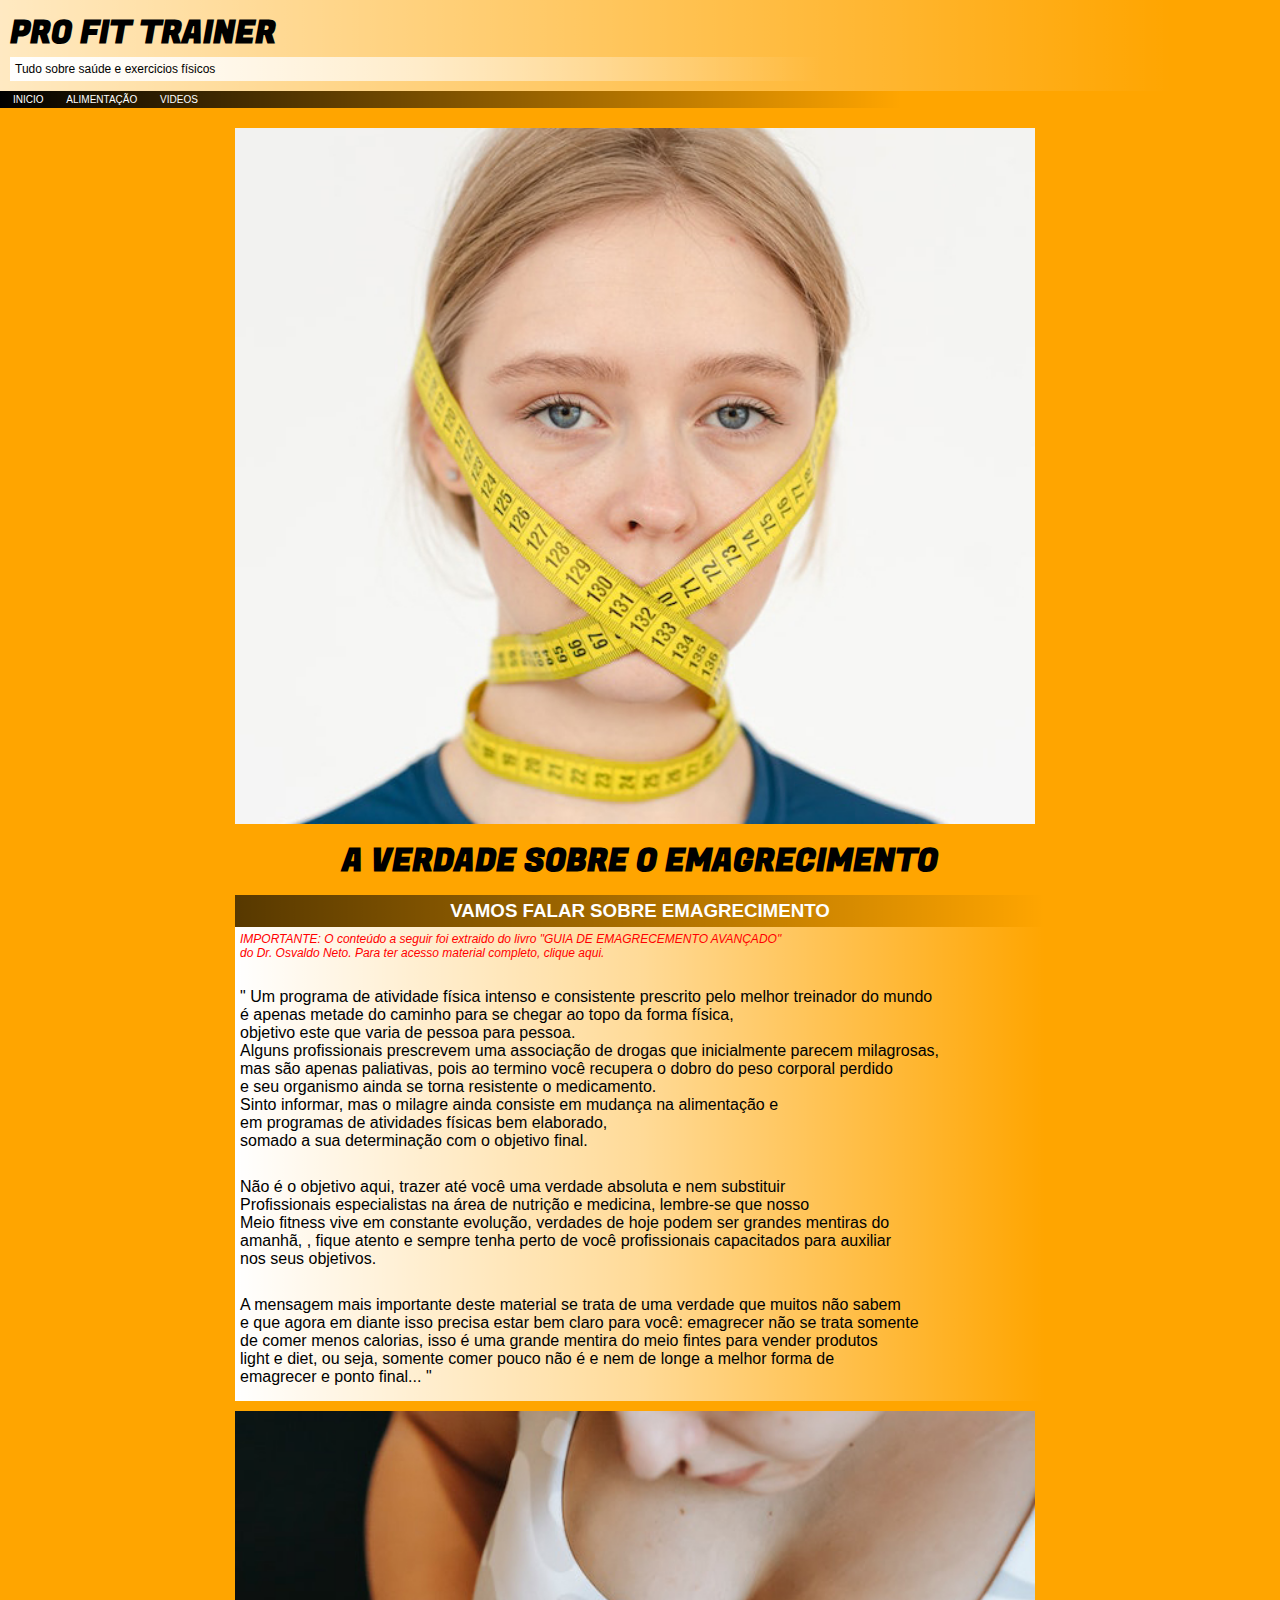
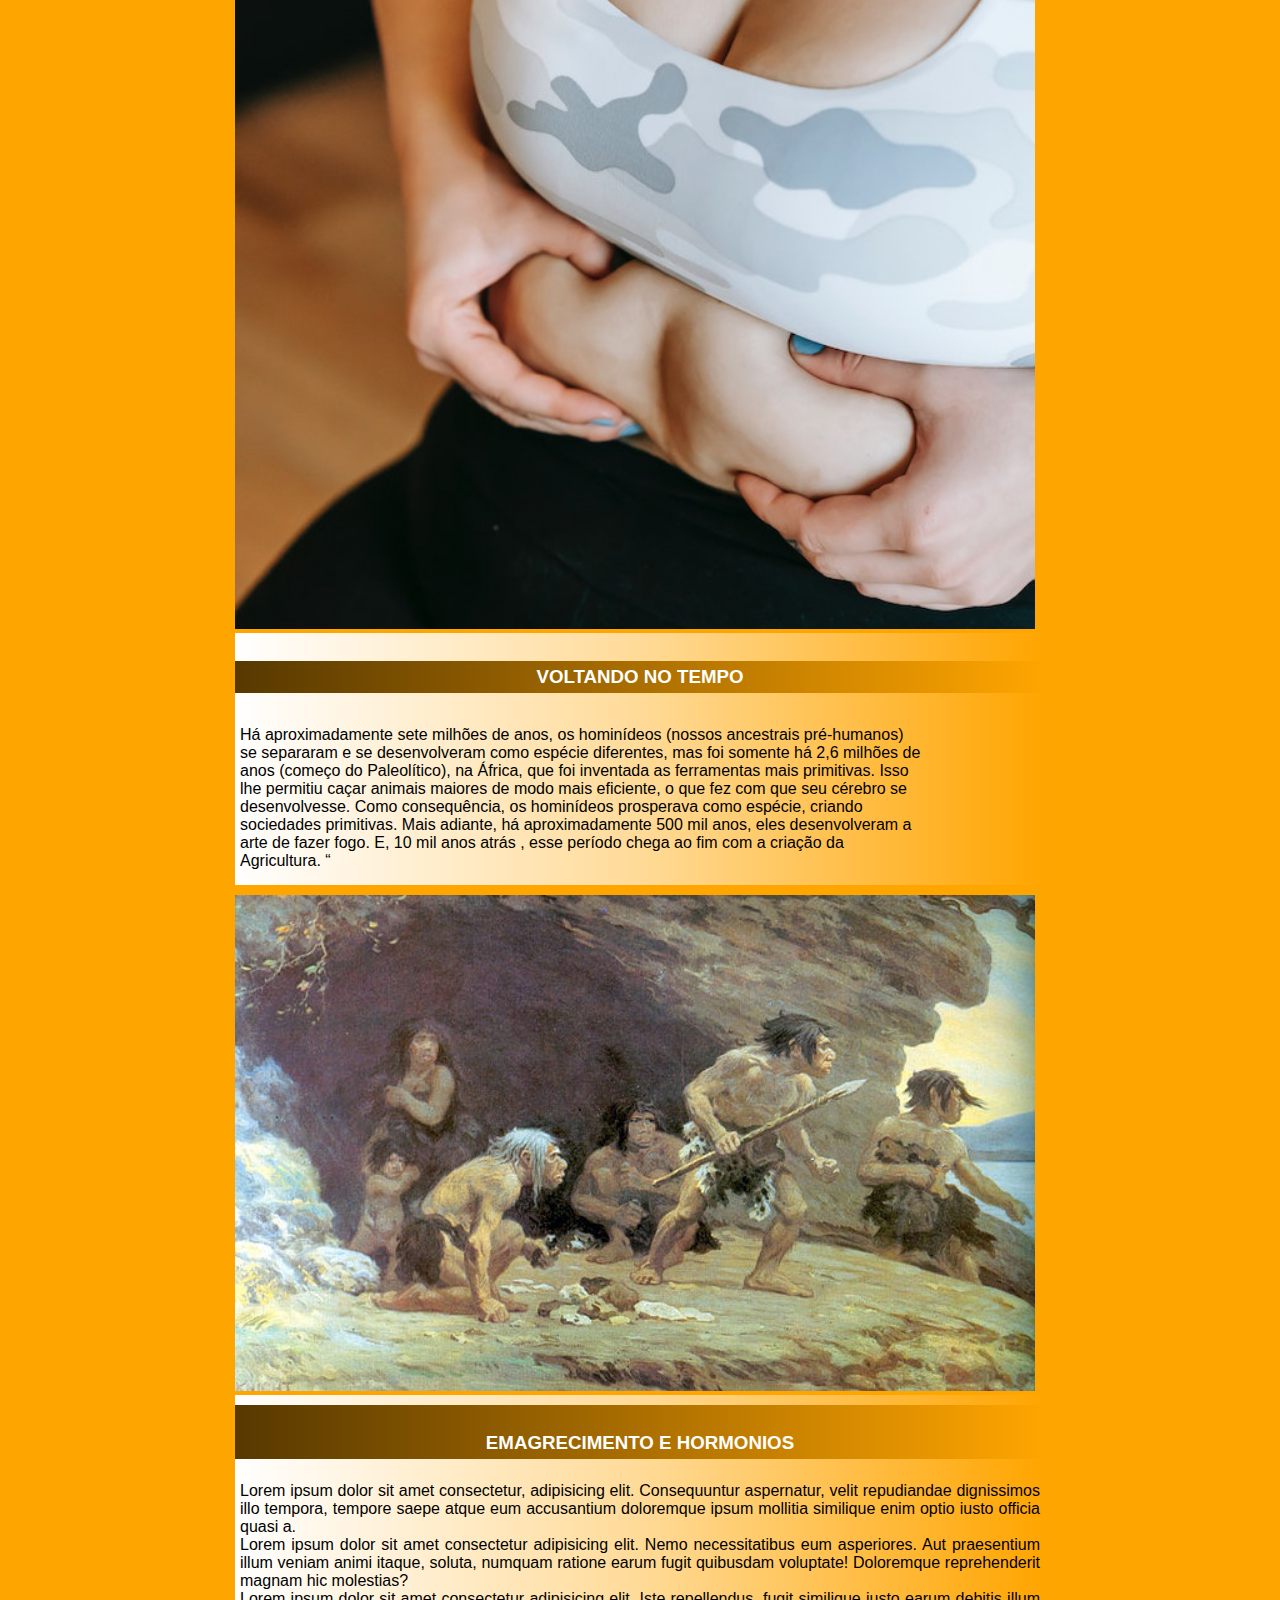
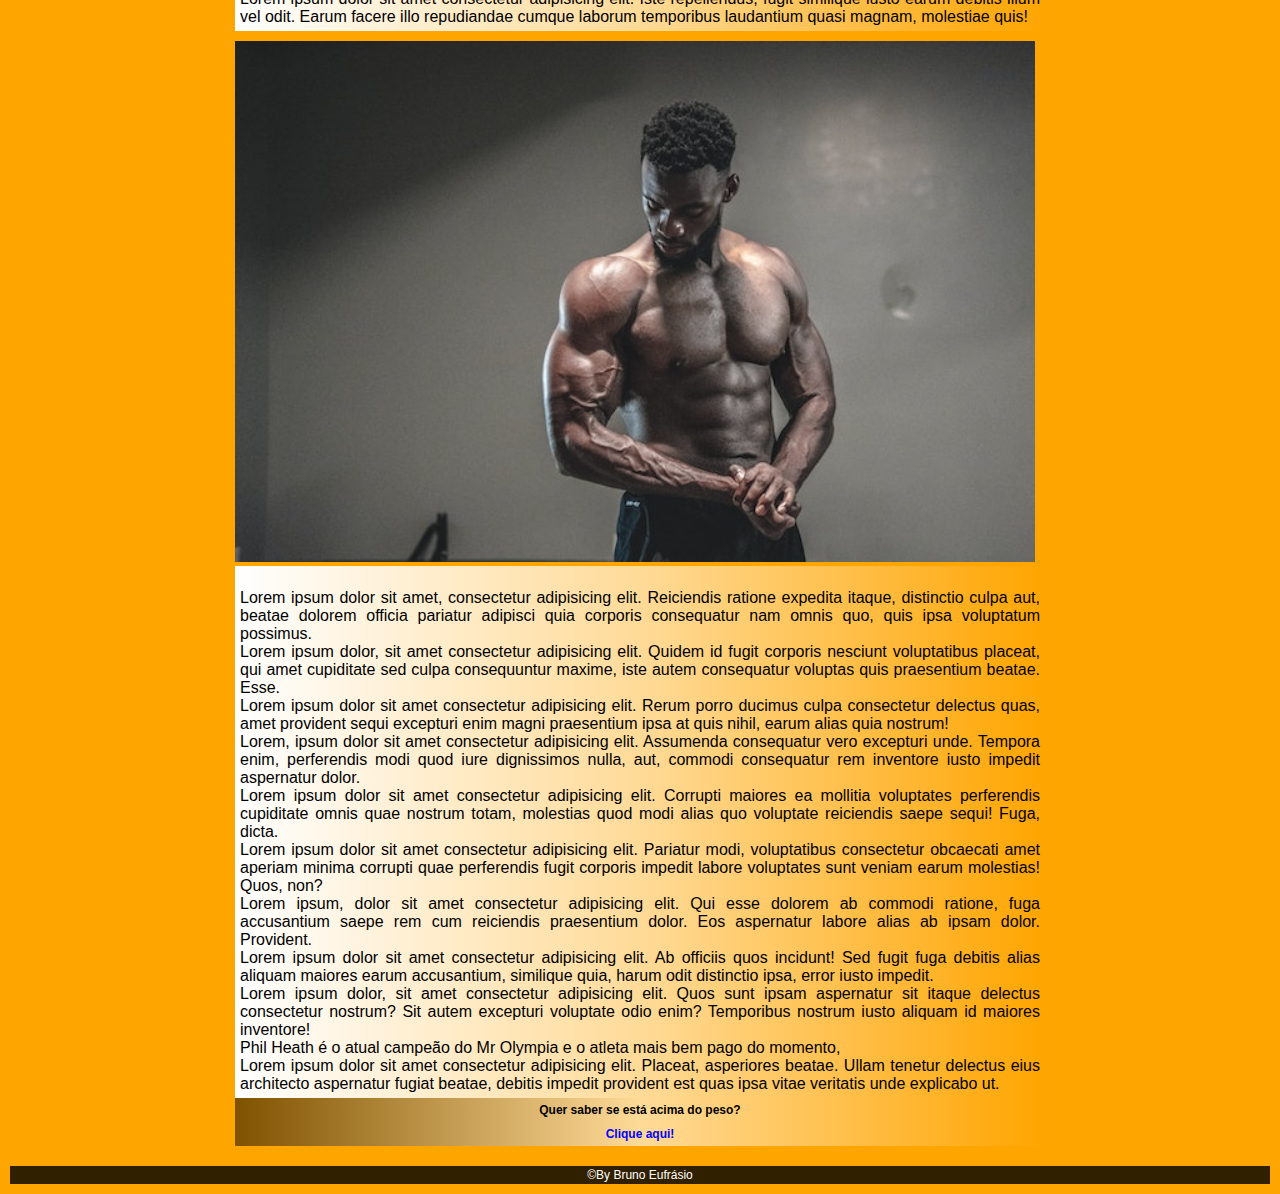
==== commit 4c534b2e: "." ====
--- a/alimentação.html
+++ b/alimentação.html
@@ -30,13 +30,8 @@
 <body>
     <header>
 
- 
-
         <h1>PRO FIT TRAINER</h1>
         <p class="saude">Tudo sobre saúde e exercicios físicos</p>
-
- 
-
     </header>
     <nav>
 
@@ -56,7 +51,7 @@
 
             <h1 class="historia">A VERDADE SOBRE O EMAGRECIMENTO</h1>
 
-             <h2>Vamos falar sobre emagrecimento<br></h2>
+             <h3>VAMOS FALAR SOBRE EMAGRECIMENTO<br></h3>
 
             <p class="aviso">IMPORTANTE: O conteúdo a seguir foi extraido do livro
 
--- a/style.css
+++ b/style.css
@@ -109,6 +109,12 @@
     
 }
 
+.aviso {
+    font-size: 12px;
+    color: red;
+    font-style: italic;
+}
+
 
 .nome {
  font-size: 12px;
@@ -124,9 +130,7 @@
     margin: auto;
     padding: 5px;
     max-width: 800px; 
-    margin-top: -4px;
-    margin-bottom: 10px;
-
+    margin-top: -4px;   
    }
 
  img {
@@ -155,9 +159,9 @@
 }
 
 .imc {
-
+    font-size: 12px;
     padding: 5px;
-    background-image:linear-gradient(to right,black , rgba(255, 255, 255, 0.596) , transparent);
+    background-image:linear-gradient(to right,rgba(0, 0, 0, 0.5) , rgba(255, 255, 255, 0.596) , transparent);
     width: 90%;
     margin: auto;
     text-align: center;
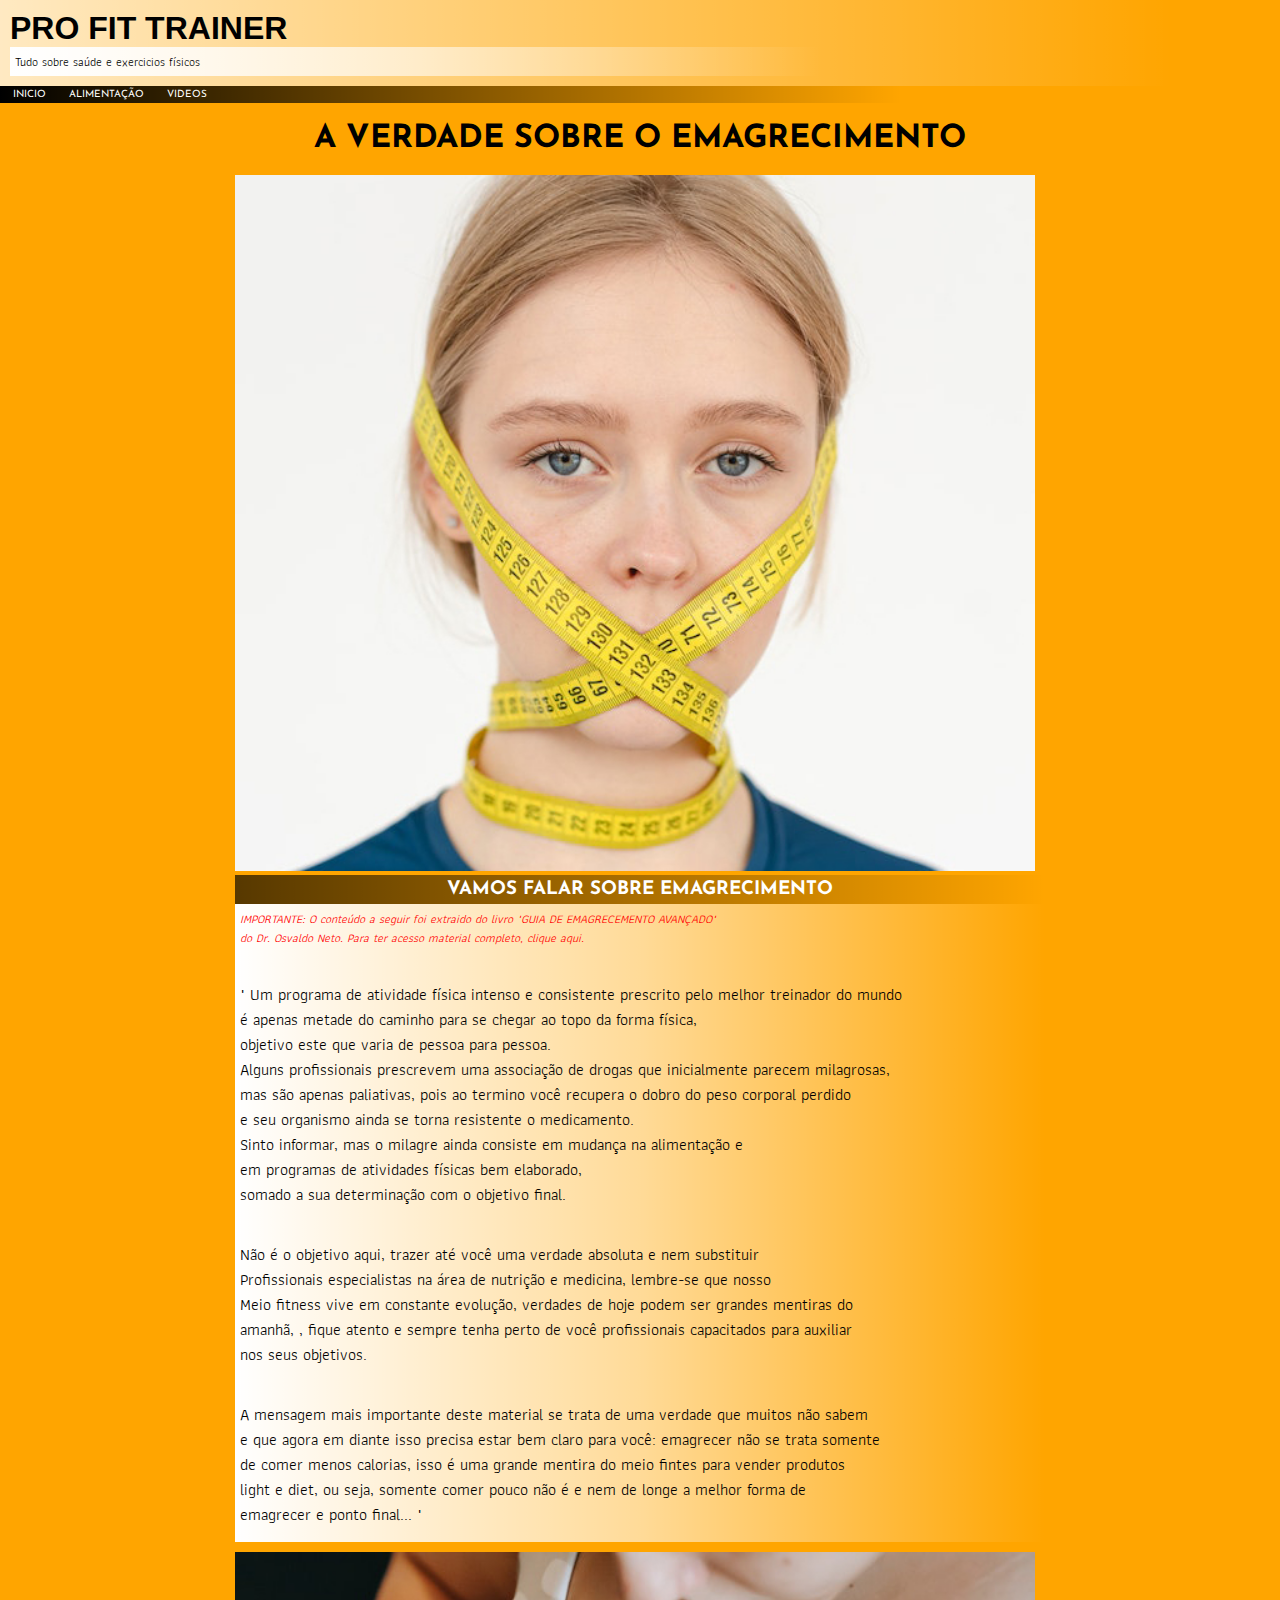
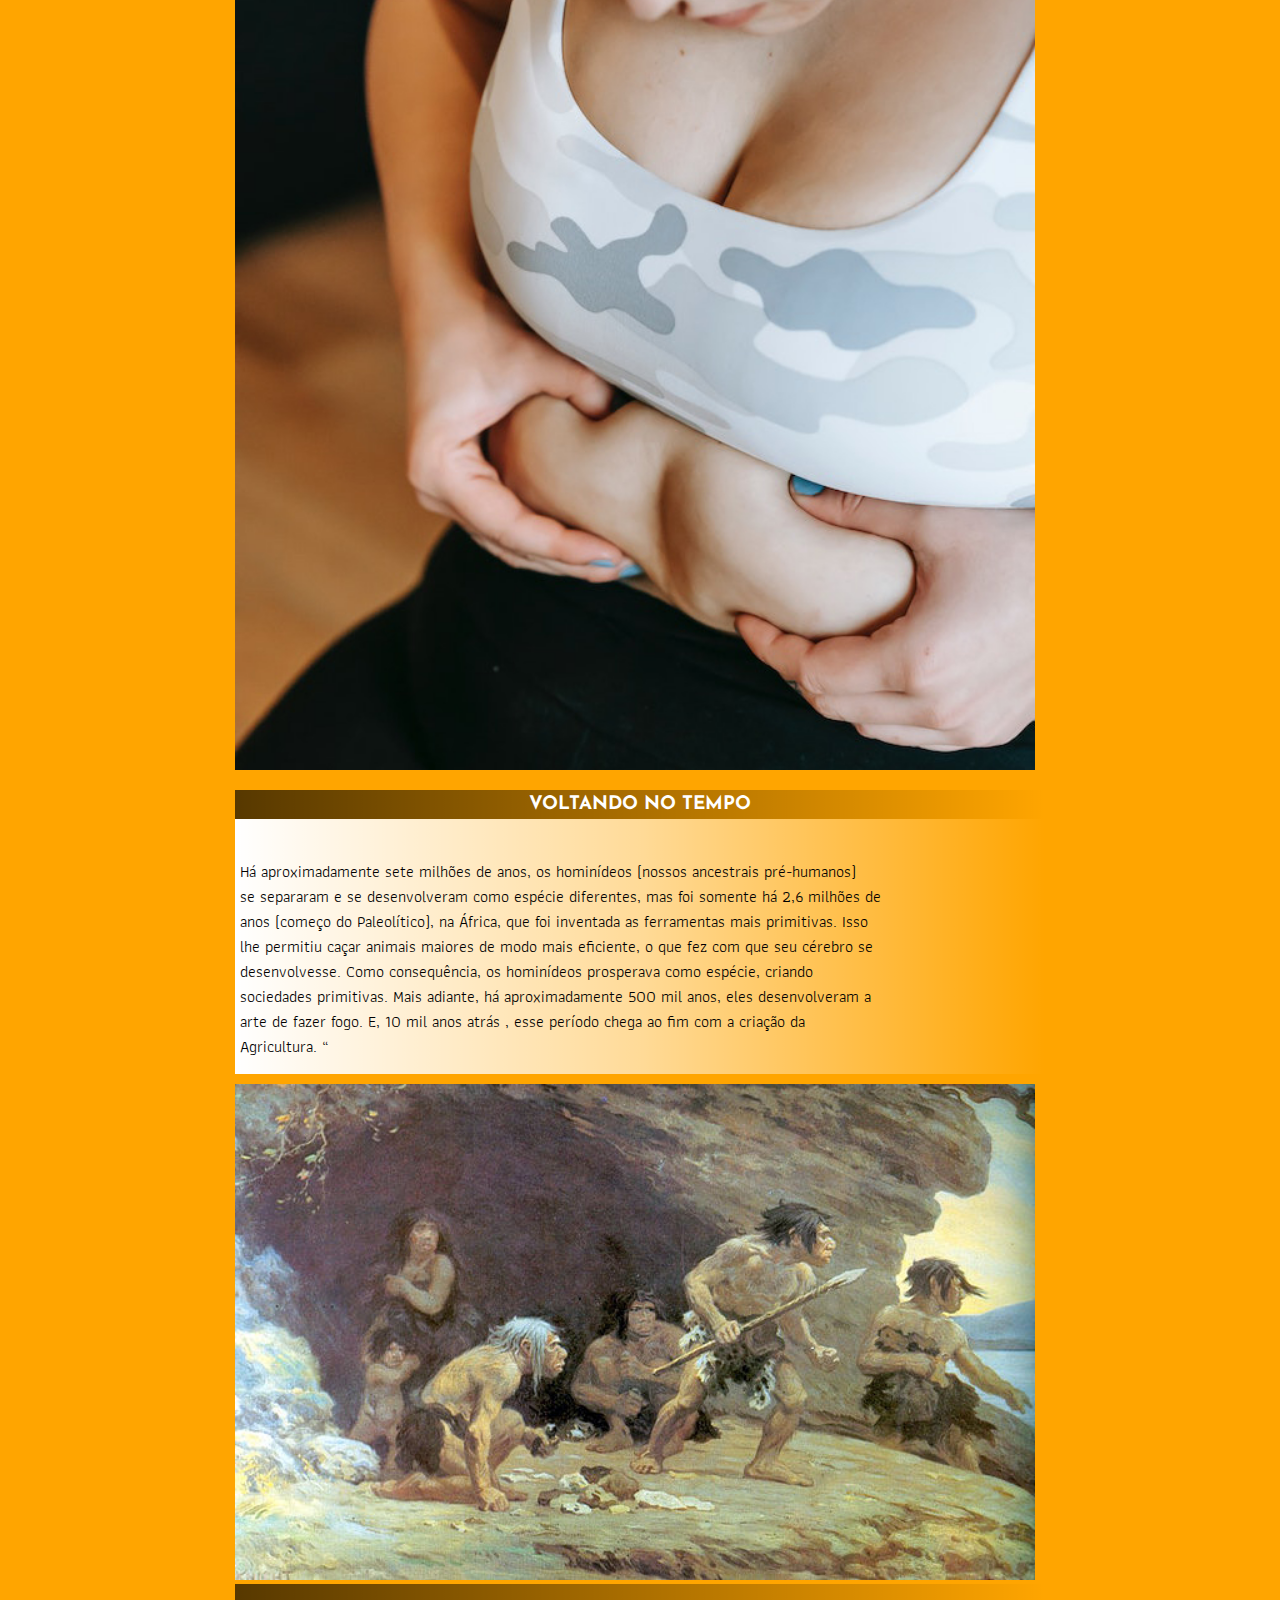
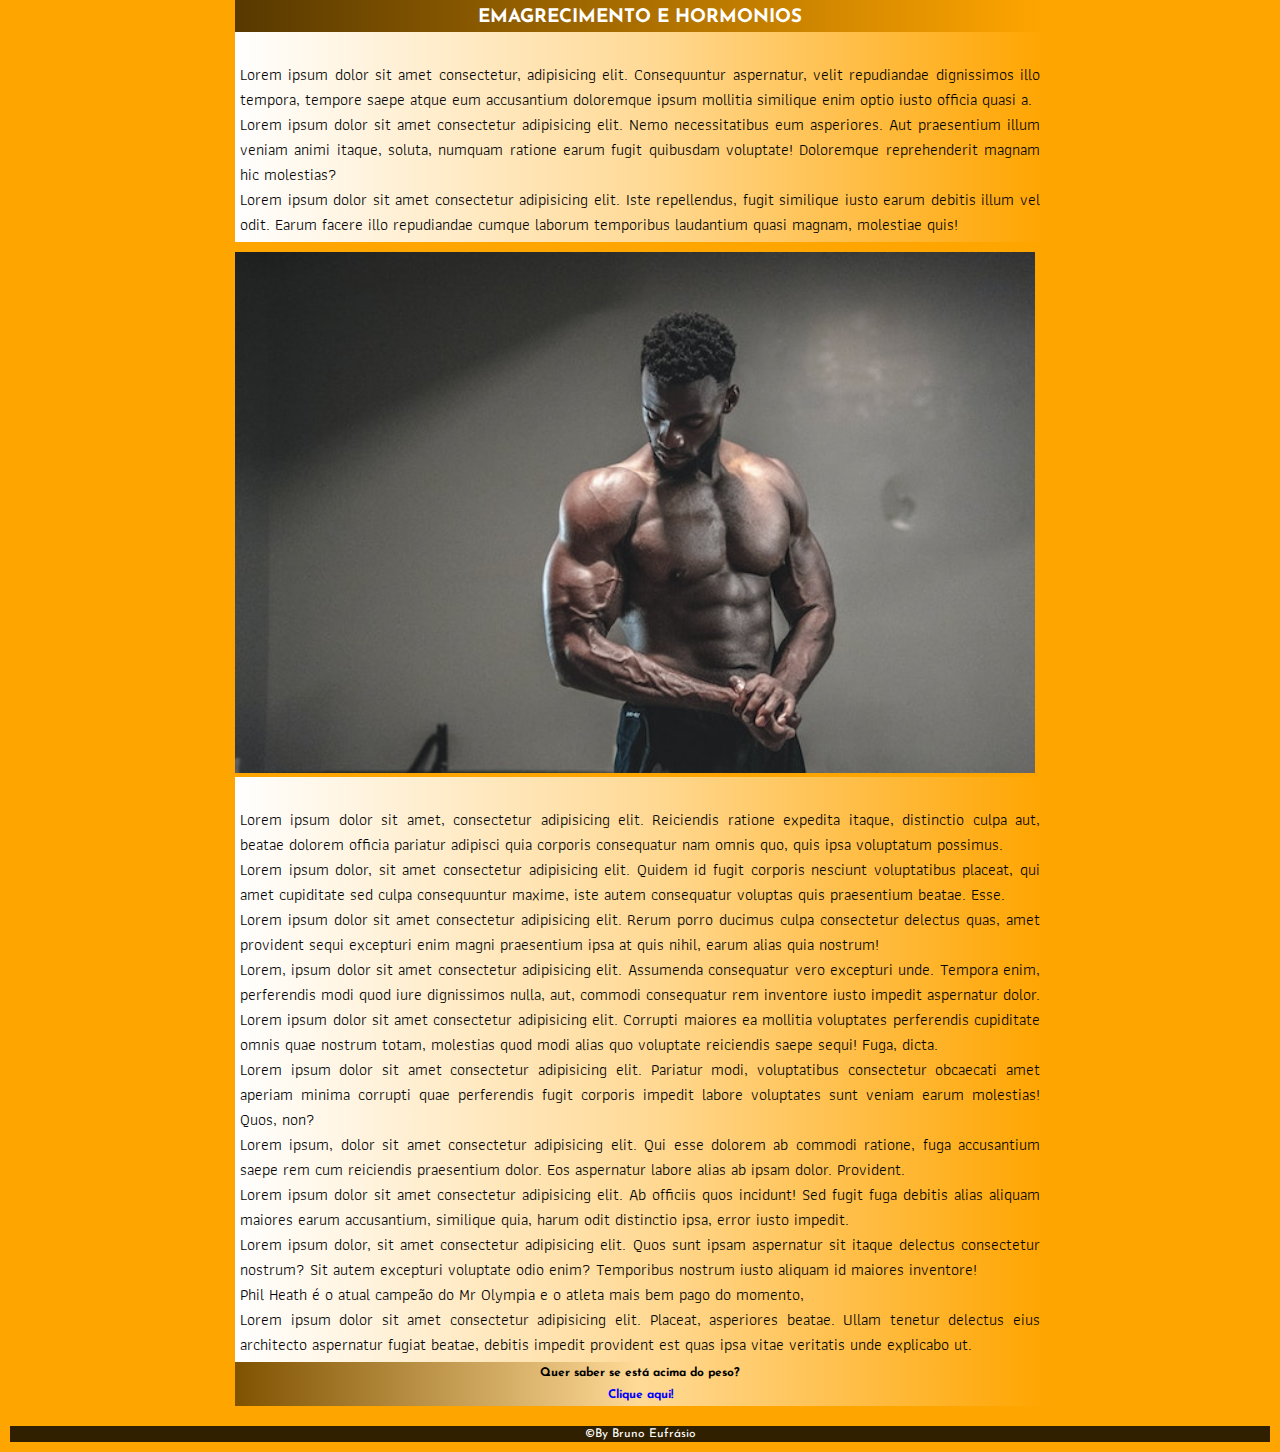
==== commit 7a16b742: "." ====
--- a/alimentação.html
+++ b/alimentação.html
@@ -39,17 +39,14 @@
 
         <a href="index.html">INICIO</a>
         <a href="#">ALIMENTAÇÃO</a>
-
- 
-
         <a href="videos.html">VIDEOS</a>
     </nav>
 
     <main>
         <article>
+            <h1 class="historia">A VERDADE SOBRE O EMAGRECIMENTO</h1> 
+            
             <img src="imagem/alimentacao-img1.jpg" alt="">
-
-            <h1 class="historia">A VERDADE SOBRE O EMAGRECIMENTO</h1>
 
              <h3>VAMOS FALAR SOBRE EMAGRECIMENTO<br></h3>
 
@@ -122,9 +119,6 @@
 
                         </div>
 
- 
-
-                    <p>
 
                      <br> <h3>VOLTANDO NO TEMPO</h3>
 
@@ -153,7 +147,6 @@
                 <img src="imagem/alimentacao-img2.jpg" alt="">
 
                 </div>
-                 <p>
                     <h3>
 
  
--- a/style.css
+++ b/style.css
@@ -6,7 +6,10 @@
 
 @import url('https://fonts.googleapis.com/css2?family=Bebas+Neue&display=swap');
 
- 
+@import url('https://fonts.googleapis.com/css2?family=Josefin+Sans:wght@300&display=swap');
+
+@import url('https://fonts.googleapis.com/css2?family=Athiti:wght@500&display=swap');
+
 
 * {
     padding: 0px;
@@ -17,8 +20,12 @@
 
 body {
    background-color: orange;
-    font-family: Arial, Helvetica, sans-serif;
    
+   
+}
+
+main {
+    font-family: 'Josefin Sans', Arial, Helvetica, sans-serif;
 }
 
 .saude {
@@ -29,7 +36,6 @@
  
 
 header {
-
     background-image:linear-gradient(to right, rgba(255, 255, 255, 0.76) ,  transparent);
     width: 90%;
     padding: 10px;
@@ -38,10 +44,10 @@
  
 
 h1 {
+    width: 70%;
+    max-width: 800px; 
+    font-family: Arial, Helvetica, sans-serif;
     
-    width: 70%;
-    font-family: 'Fugaz One', cursive;
-    max-width: 800px; 
     
 }
 
@@ -49,6 +55,7 @@
      margin: auto;
     padding: 10px;
     max-width: 800px; 
+    font-family: 'Josefin Sans', Arial, Helvetica, sans-serif;
     
   
 }
@@ -62,52 +69,50 @@
     margin: auto;
     padding: 5px;
     max-width: 800px; 
-
+   
 }
 
  
 
 nav {
-
     background-image:linear-gradient(to right, black ,  transparent);
-
     padding: 3px;
-
     width: 70%;
-
    font-size: 10px;
-   
+   font-family: 'Josefin Sans', Arial, Helvetica, sans-serif;
 }
 
  
 
 nav > a {
-
     text-decoration: none;
     color: white;
     padding: 10px;
-
+    
 } 
 
 article {
     padding: 10px;
     margin: auto;
     text-align: center;
-    
+    font-size: 16px;
+   
 }
 
  
 
 p {
-
     padding: 5px;
     background-image:linear-gradient(to right, rgb(255, 255, 255) , rgba(255, 255, 255, 0.596) , transparent);
     width: 90%;
     margin: auto;
     text-align: justify;
-    max-width: 800px;
+    max-width: 800px; 
+    font-family: 'Athiti', sem serifa;
+    
     
 }
+
 
 .aviso {
     font-size: 12px;
@@ -120,6 +125,7 @@
  font-size: 12px;
 margin-top: -18px;
 margin-bottom: 20px;
+font-family: 'Athiti', sem serifa;
 
 }
 
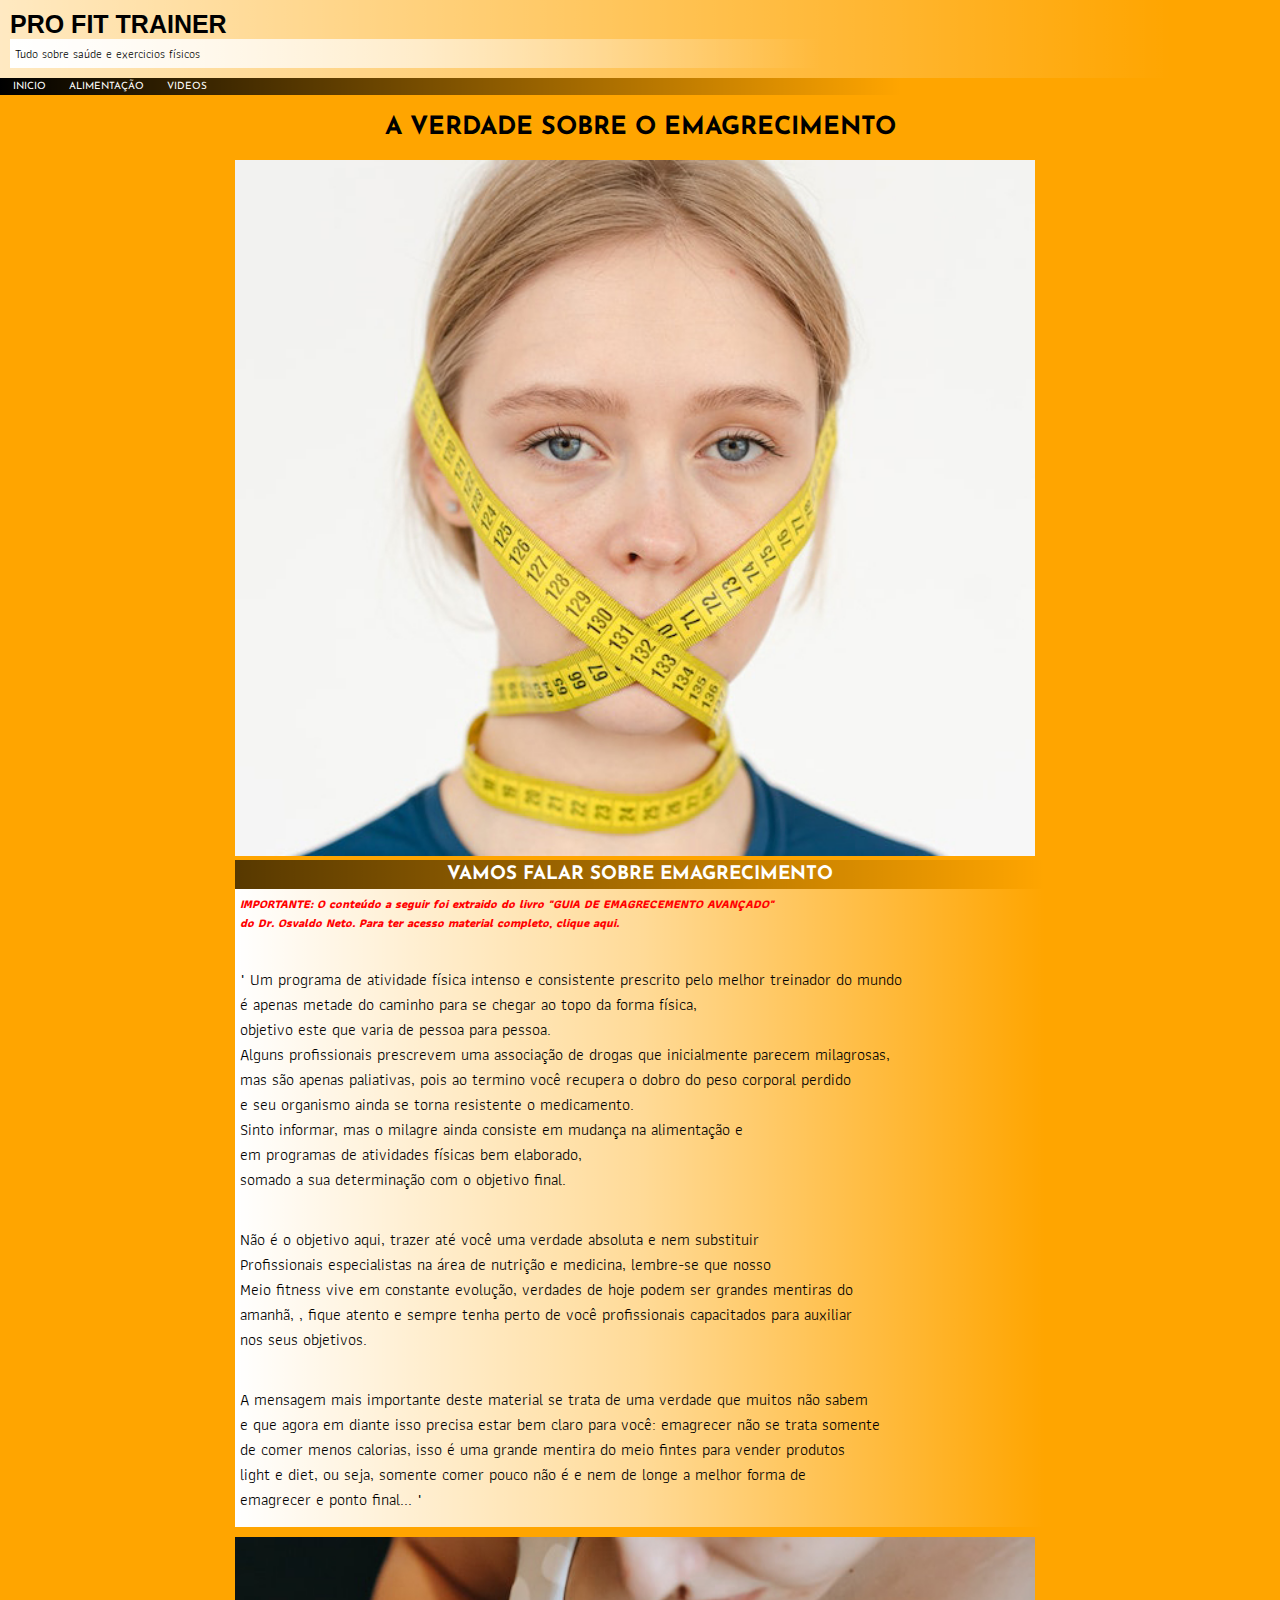
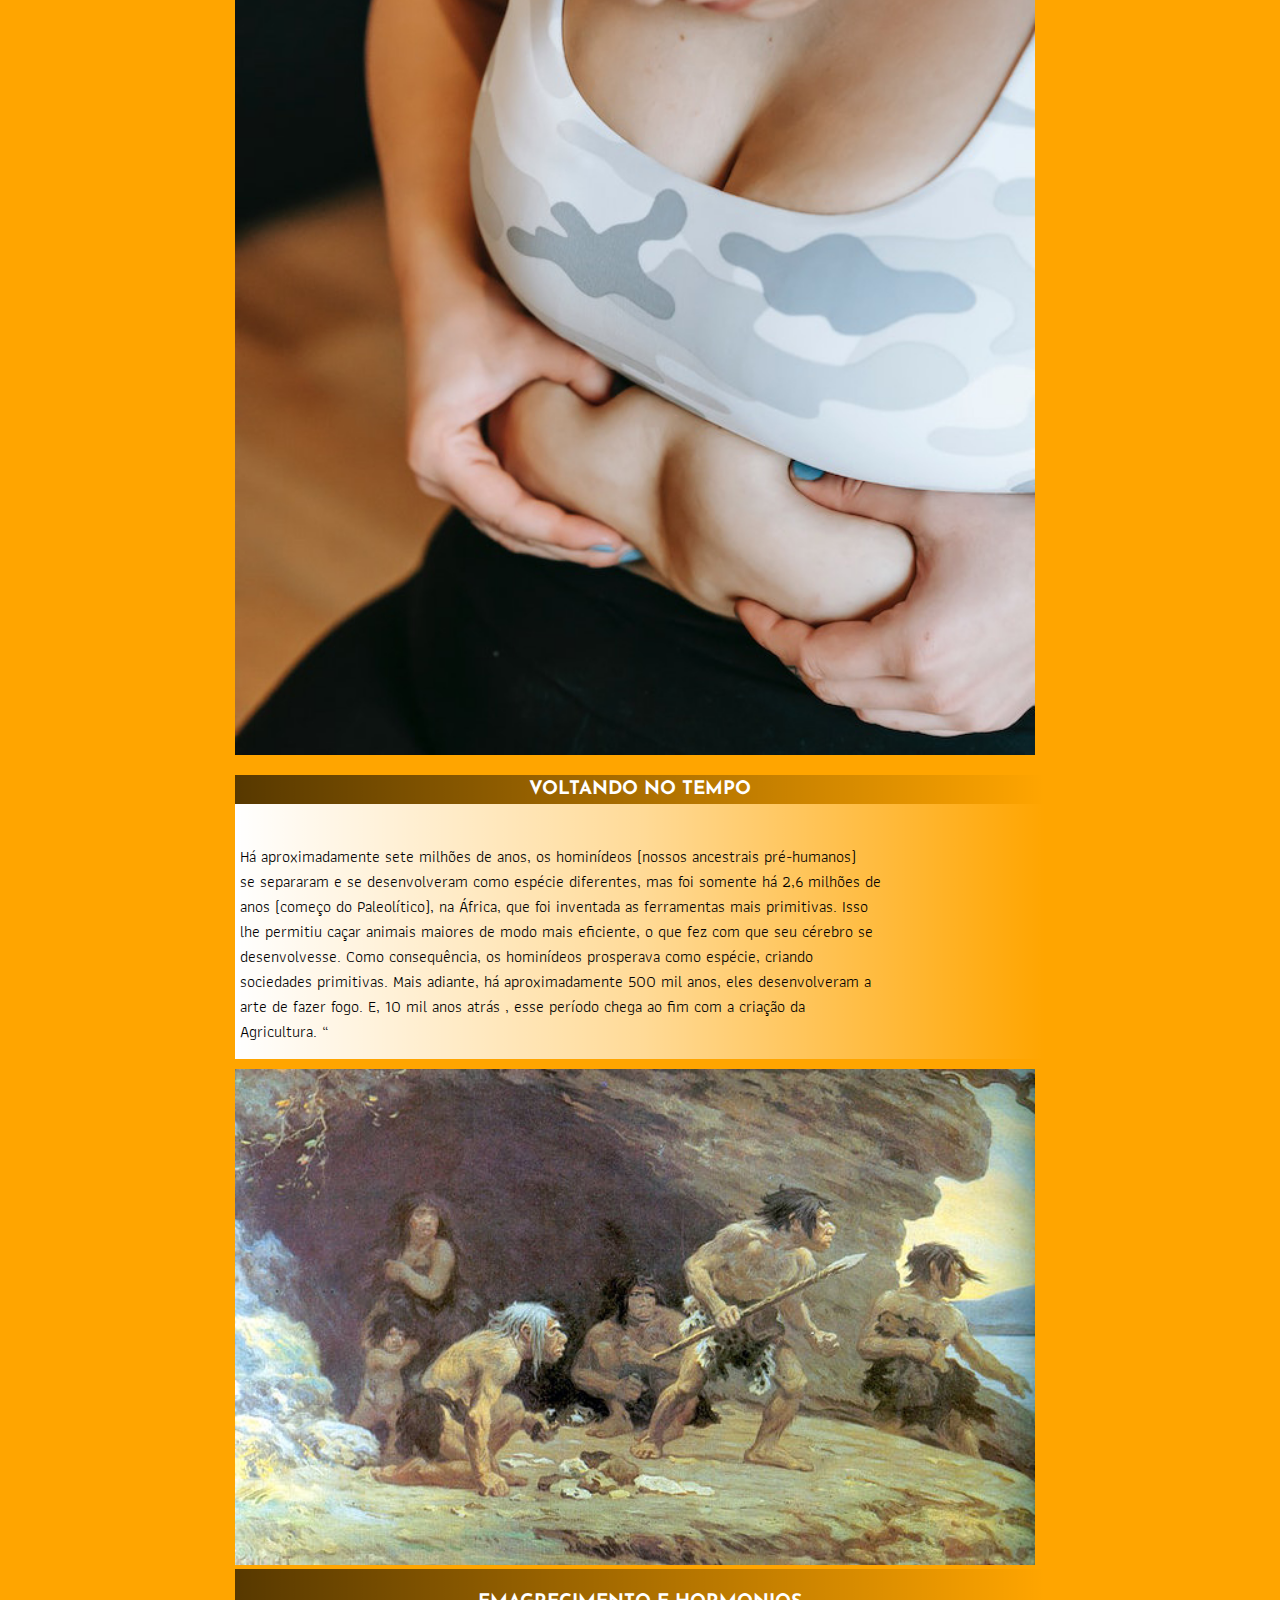
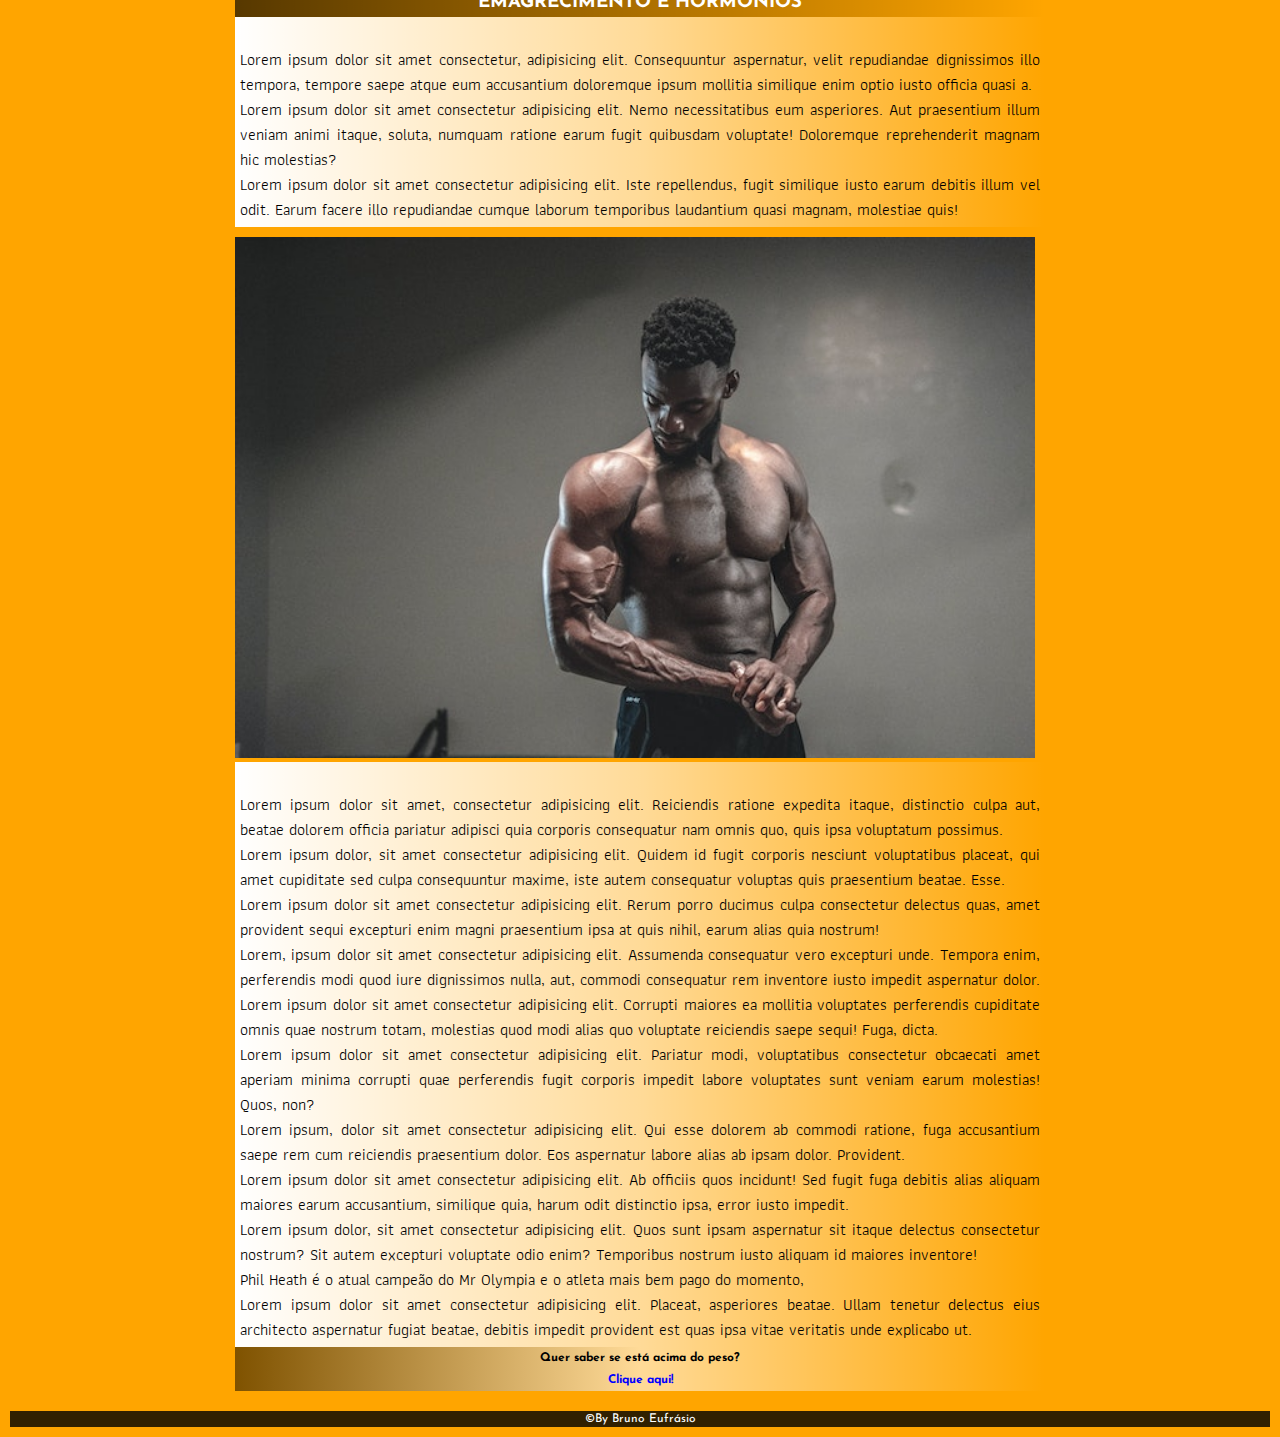
==== commit 96c04ead: "." ====
--- a/alimentação.html
+++ b/alimentação.html
@@ -48,14 +48,17 @@
             
             <img src="imagem/alimentacao-img1.jpg" alt="">
 
+            
+
              <h3>VAMOS FALAR SOBRE EMAGRECIMENTO<br></h3>
 
-            <p class="aviso">IMPORTANTE: O conteúdo a seguir foi extraido do livro
-
-                "GUIA DE EMAGRECEMENTO AVANÇADO" <br> do Dr. Osvaldo Neto.
-
-                Para ter acesso material completo, clique aqui.
+            <p class="aviso"><a href="https://go.hotmart.com/Q75005859M?dp=1" target="_blank" >
+                IMPORTANTE: O conteúdo a seguir foi extraido do livro
+                    "GUIA DE EMAGRECEMENTO AVANÇADO" <br> do Dr. Osvaldo Neto.
+                    Para ter acesso material completo, clique aqui.
+            </a>
             </p>
+           
                 <p>
 
                 <br> " Um programa de atividade física intenso e consistente prescrito pelo melhor treinador do mundo
@@ -110,15 +113,10 @@
                 <p>
 
                     <div>
-
- 
-
-                        <img src="imagem/alimentacao-img3.jpg" alt="">
-
-       
+                        
+                        <img src="imagem/alimentacao-img3.jpg" alt=""> 
 
                         </div>
-
 
                      <br> <h3>VOLTANDO NO TEMPO</h3>
 
--- a/style.css
+++ b/style.css
@@ -47,6 +47,7 @@
     width: 70%;
     max-width: 800px; 
     font-family: Arial, Helvetica, sans-serif;
+    font-size: 25px;
     
     
 }
@@ -108,9 +109,8 @@
     margin: auto;
     text-align: justify;
     max-width: 800px; 
-    font-family: 'Athiti', sem serifa;
-    
-    
+    font-family: 'Athiti', sem serifa;  
+   
 }
 
 
@@ -127,6 +127,14 @@
 margin-bottom: 20px;
 font-family: 'Athiti', sem serifa;
 
+
+}
+
+.nome > a {
+    color: black;
+    font-weight: bolder;
+    font-style: italic
+   
 }
 
 .nome2 {
@@ -164,6 +172,11 @@
     height: 90%;
 }
 
+.aviso > a {
+    color: red;
+    font-weight: bolder;
+}
+
 .imc {
     font-size: 12px;
     padding: 5px;
@@ -179,6 +192,7 @@
  a {
     text-decoration: none;
     color: blue;
+    
 }
 
  footer {
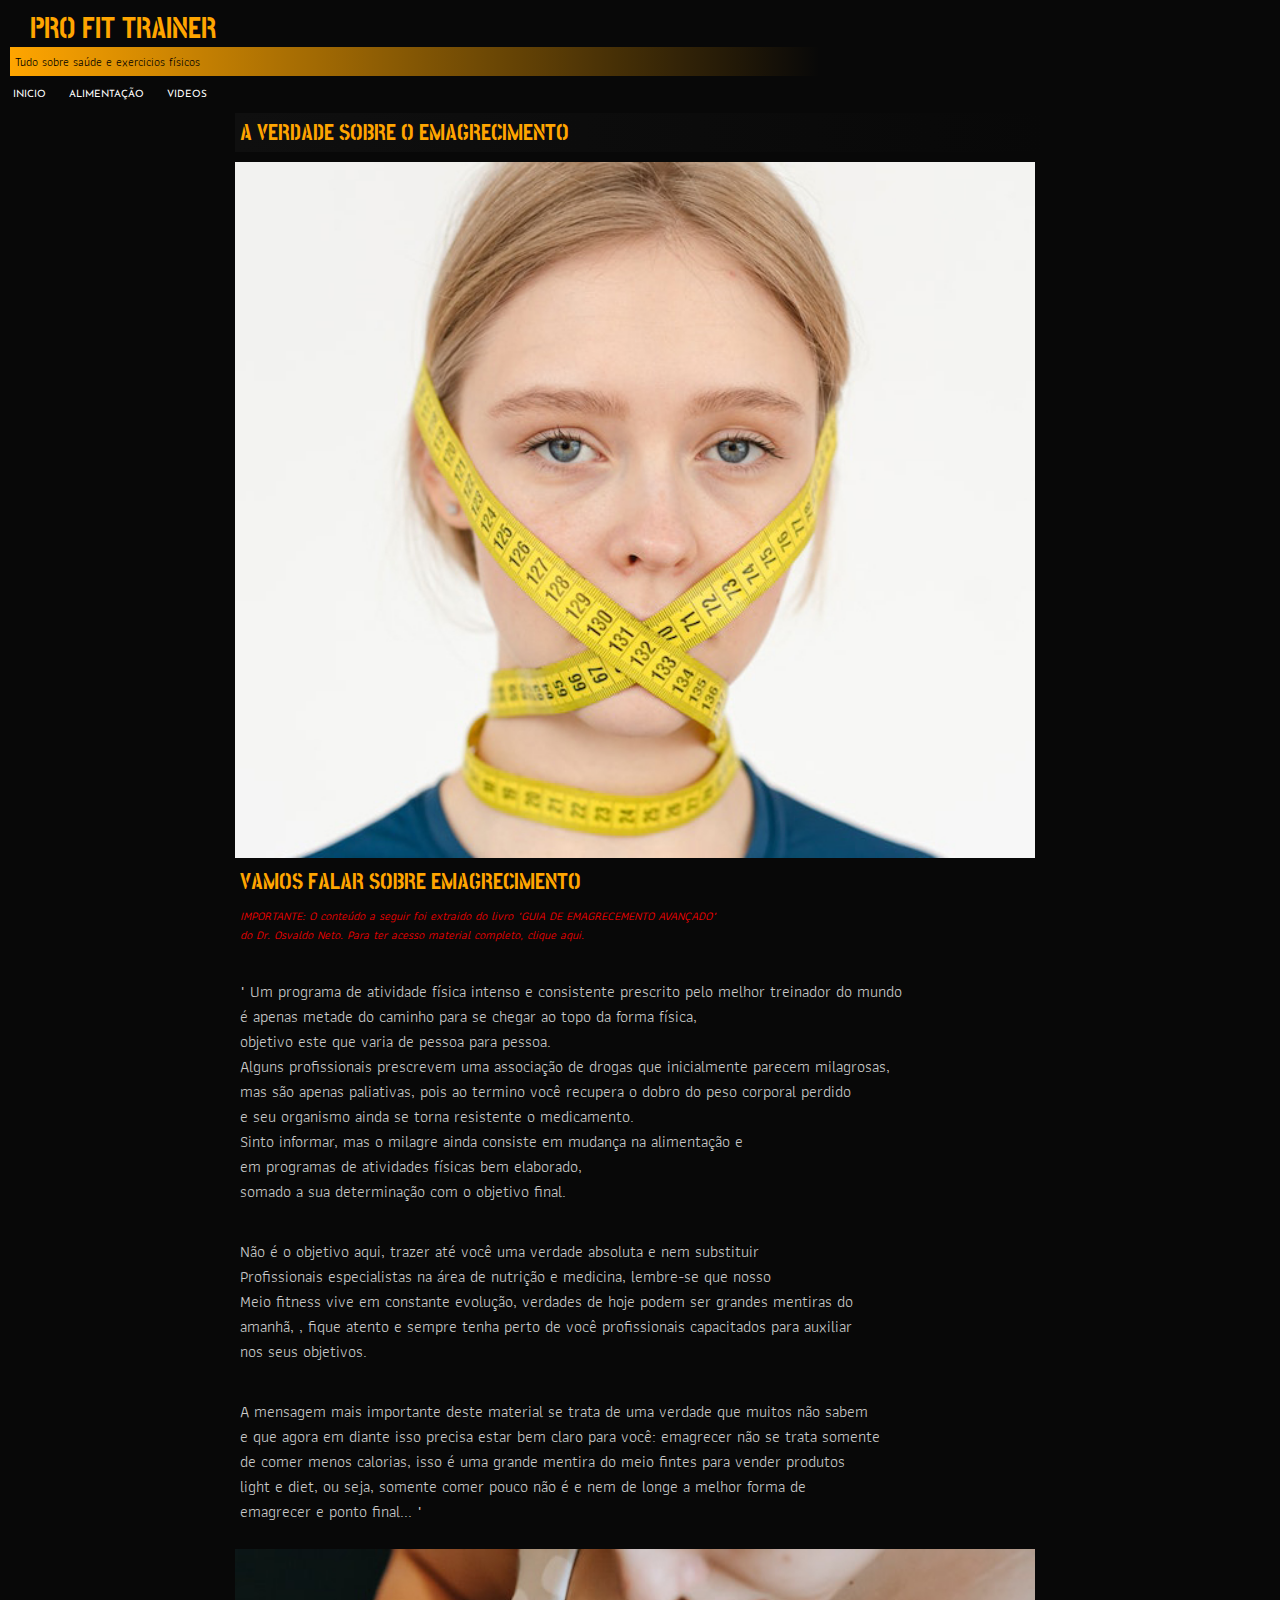
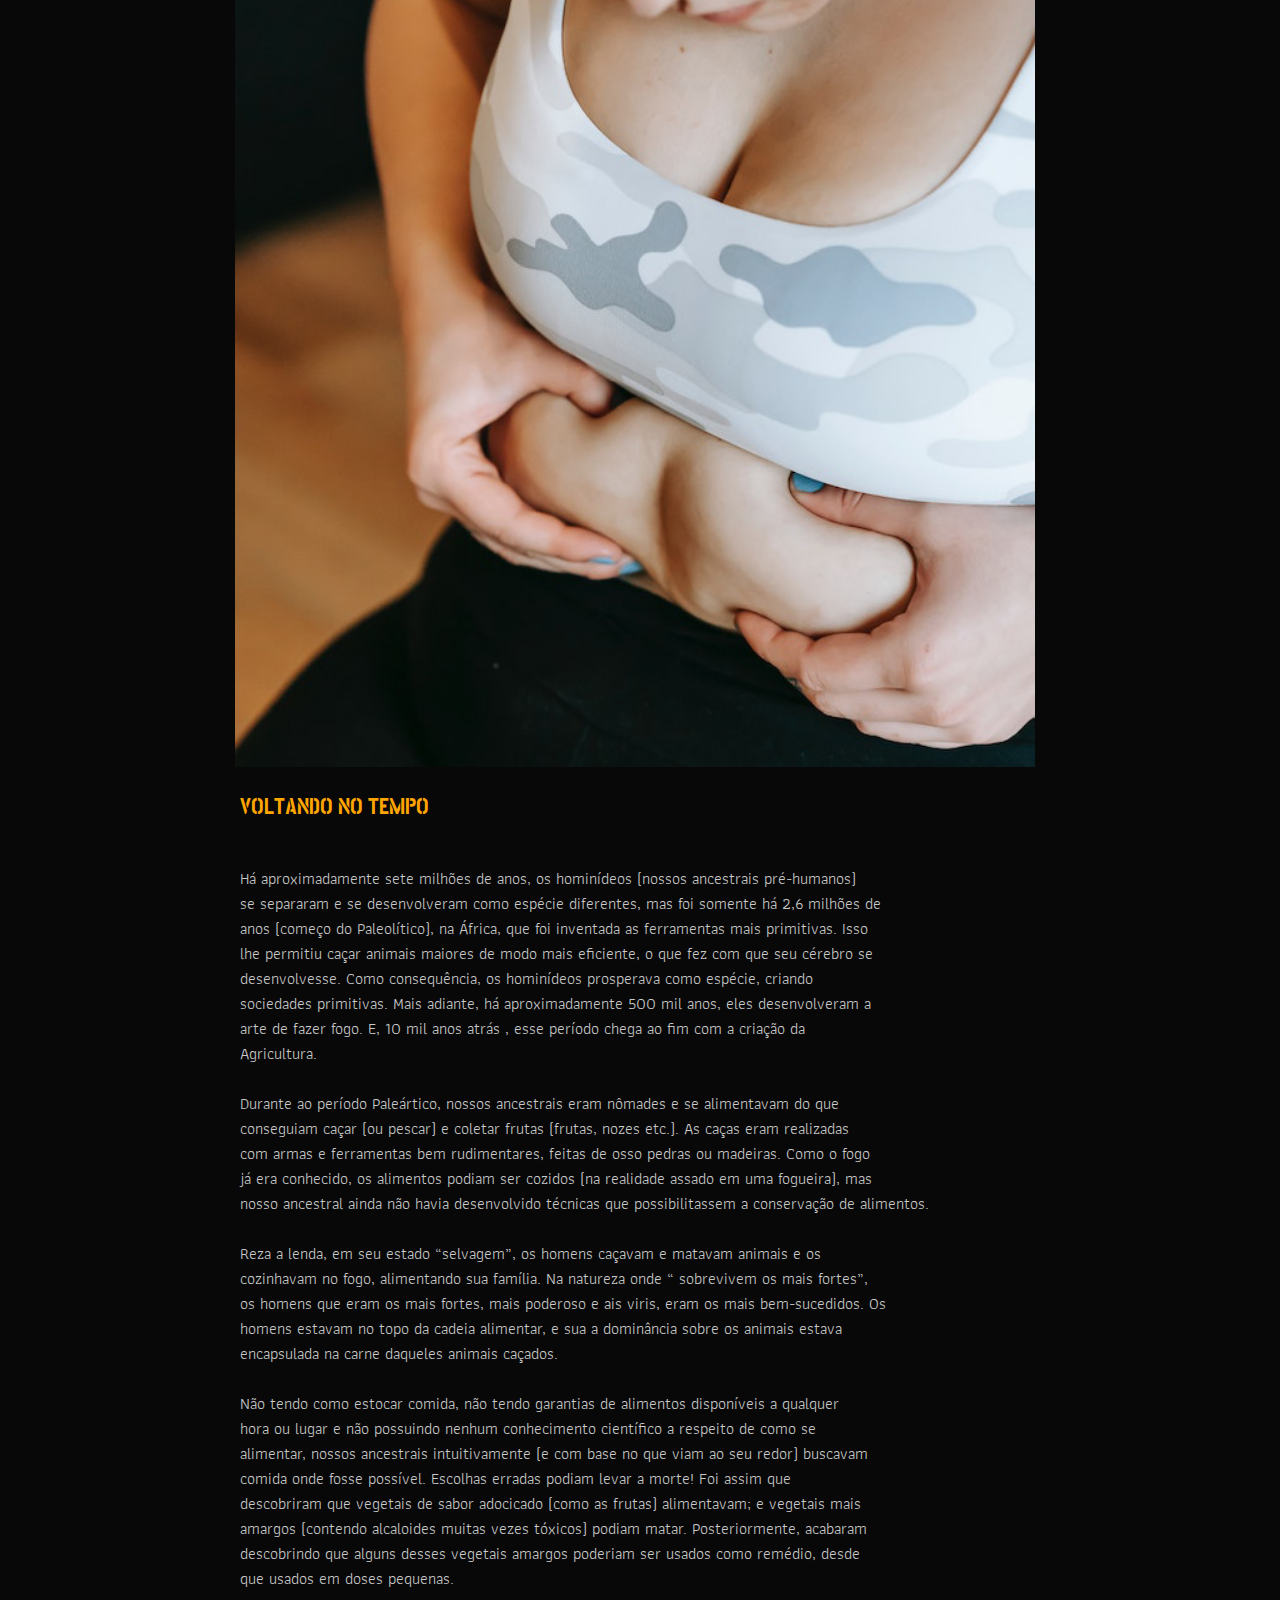
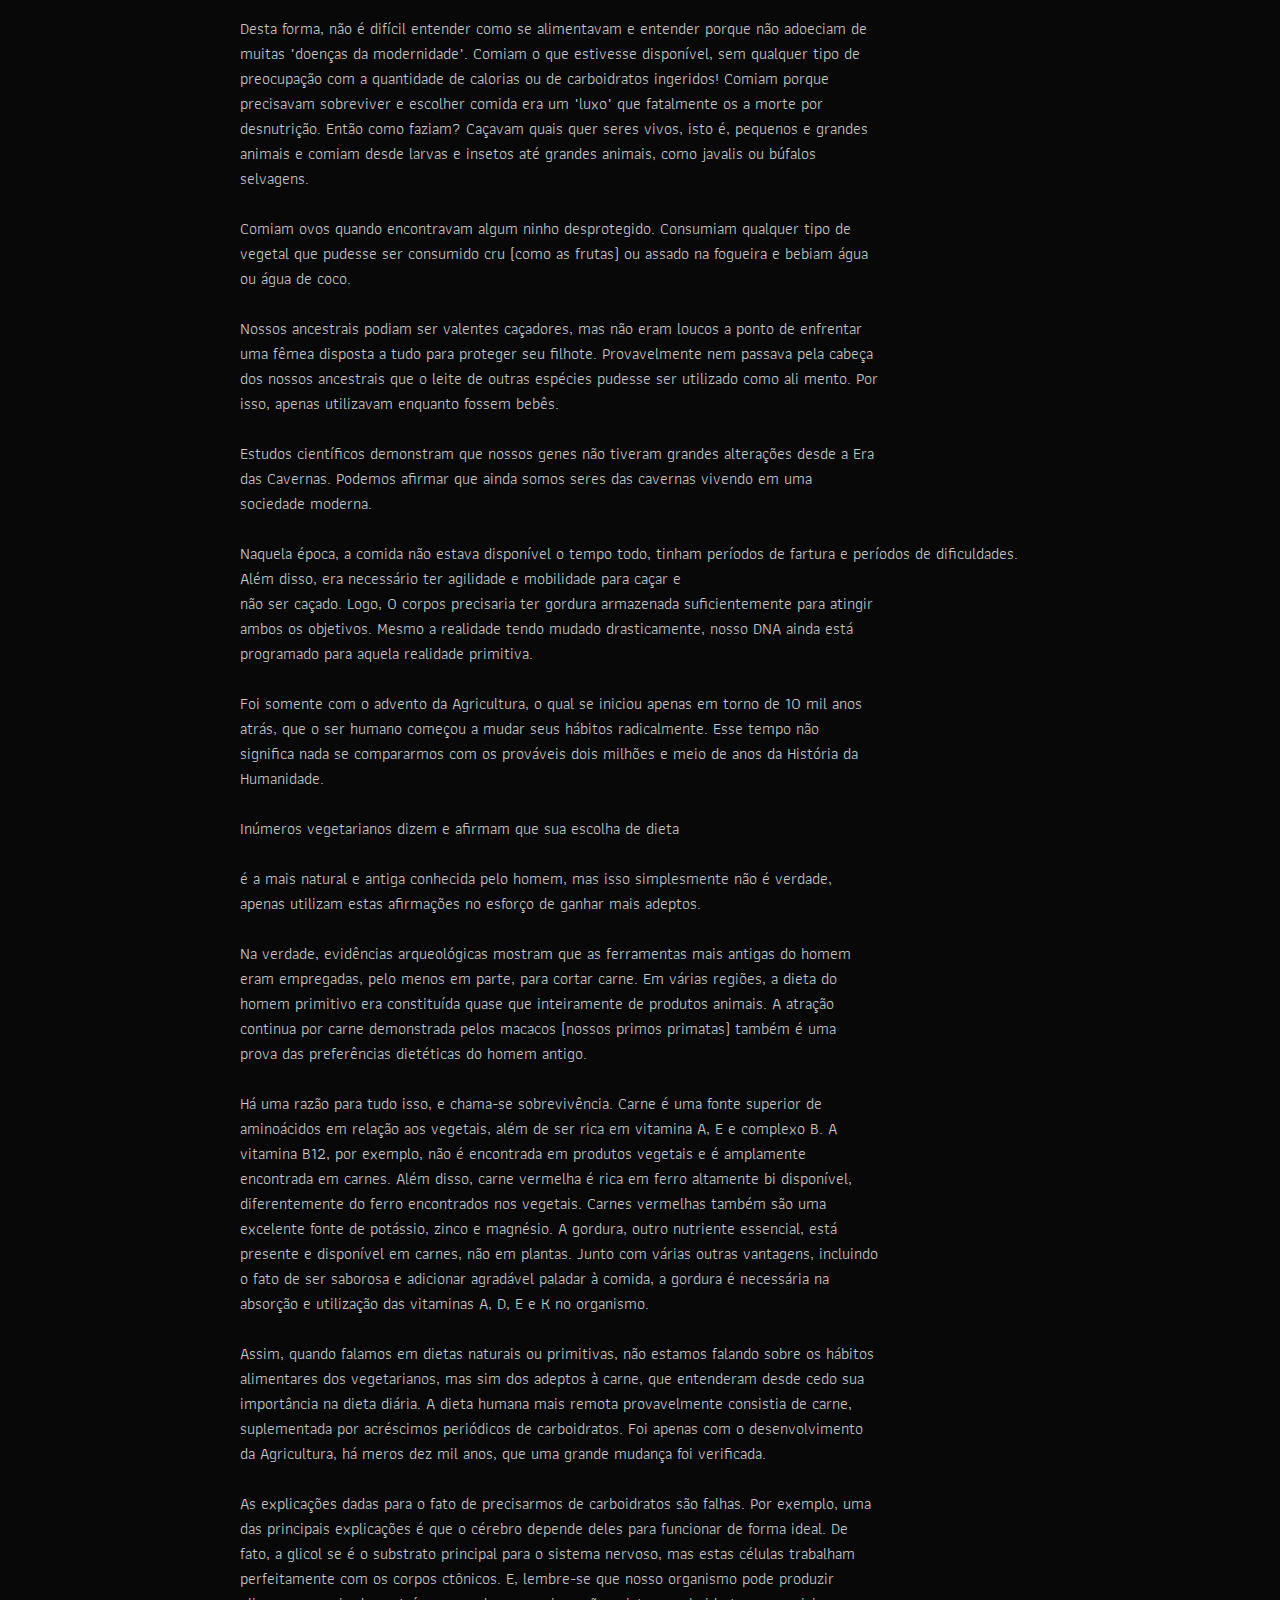
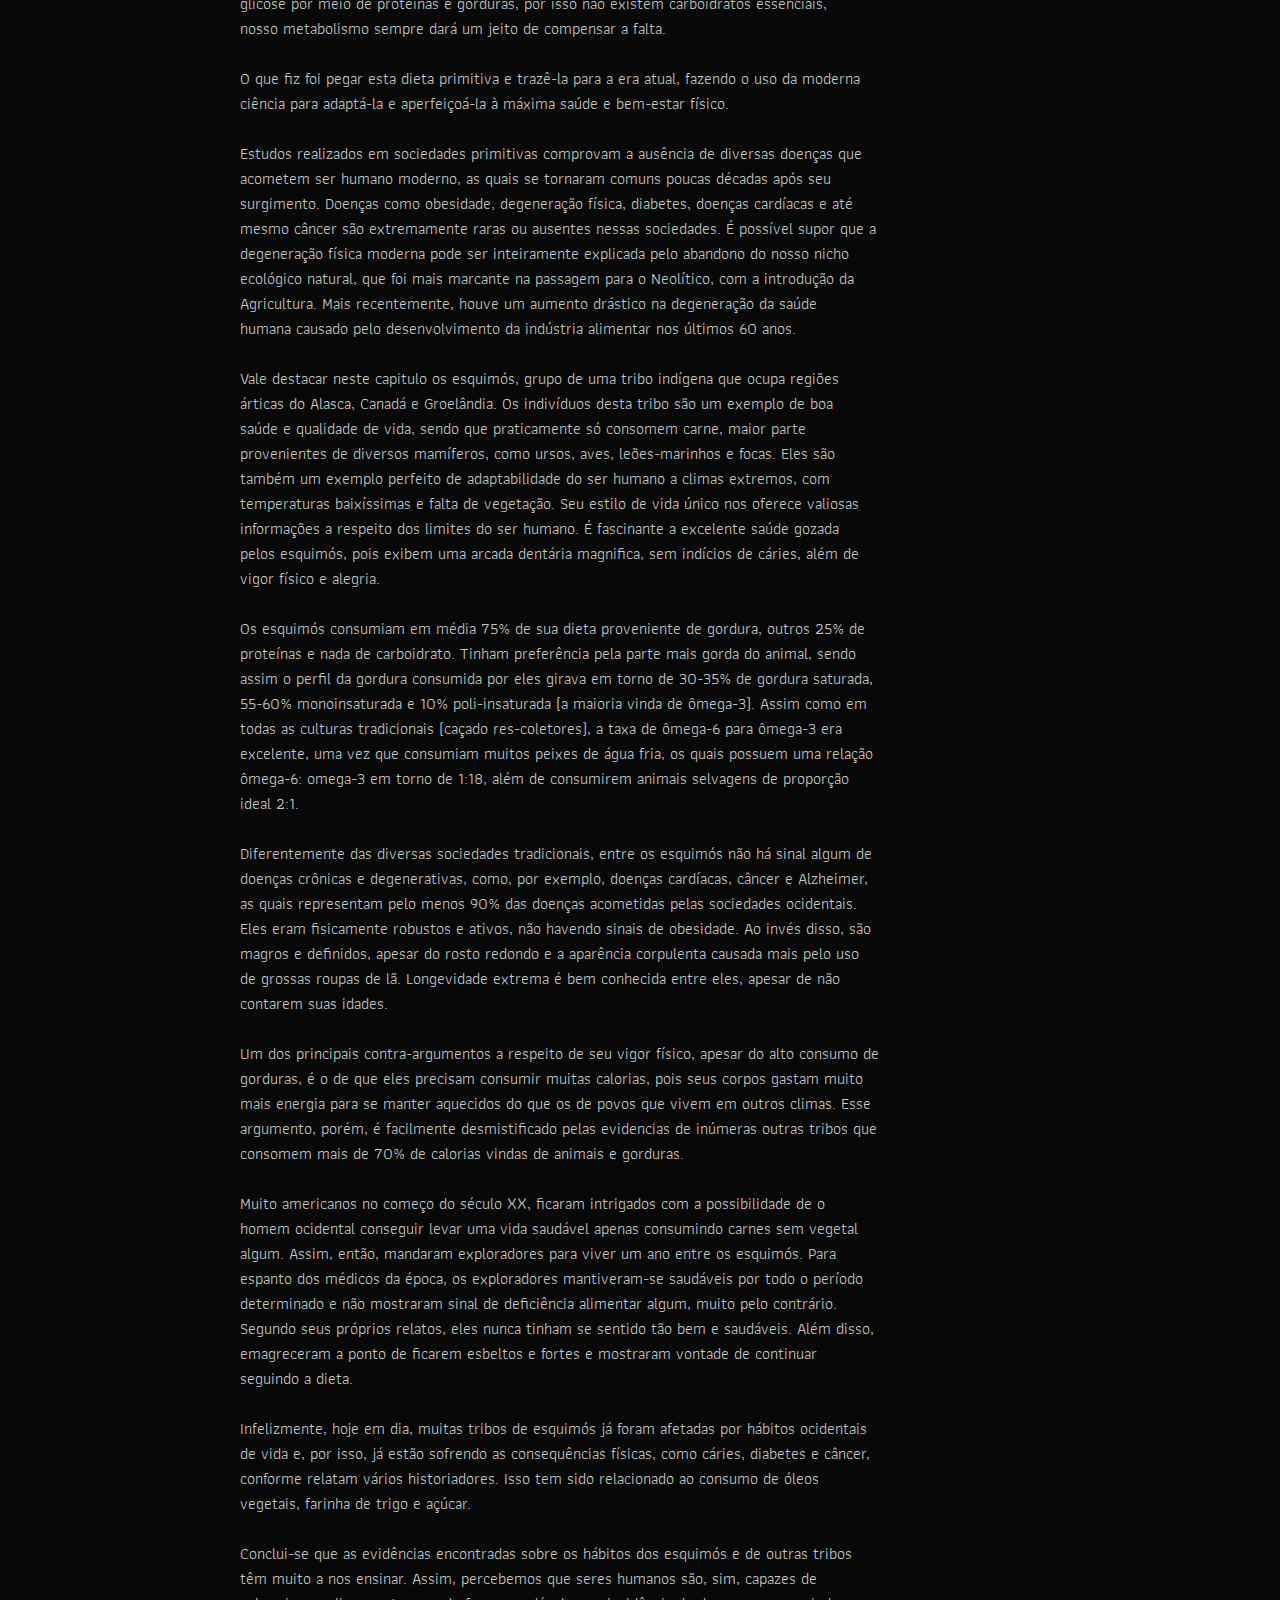
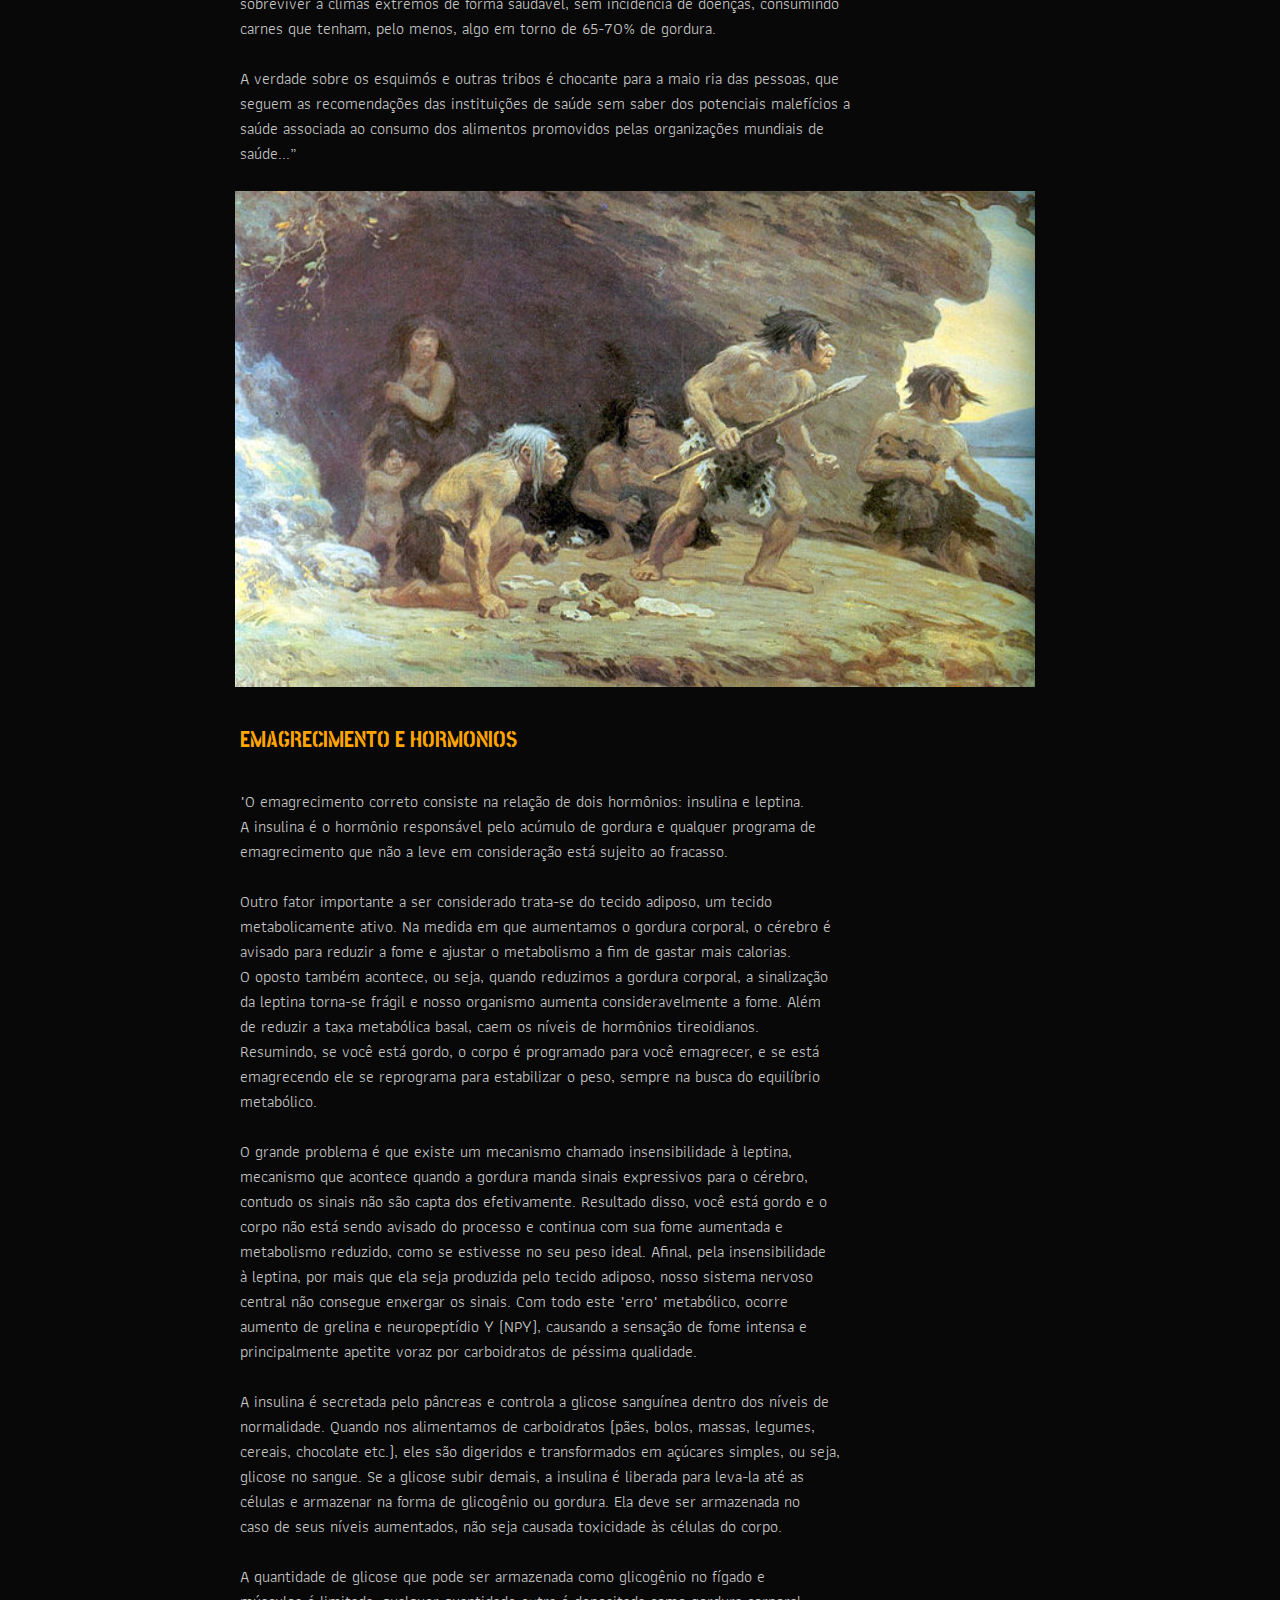
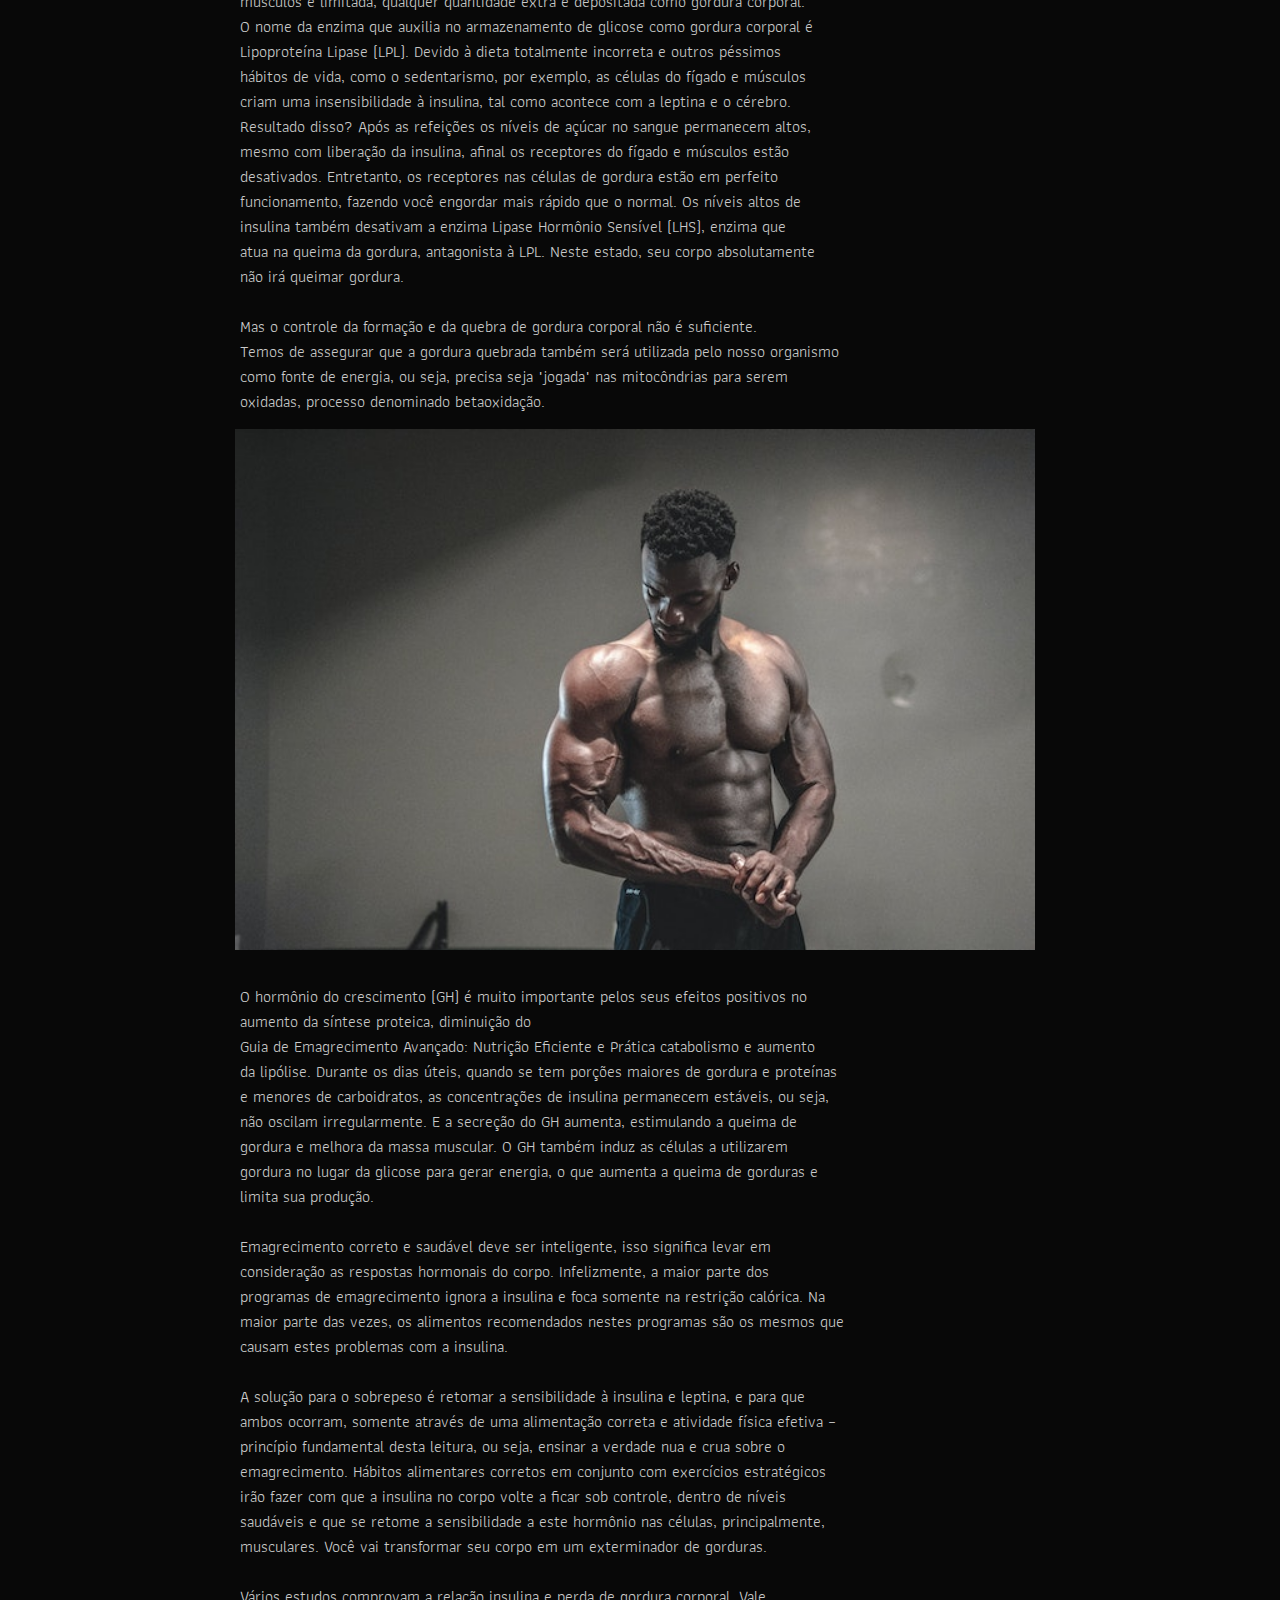
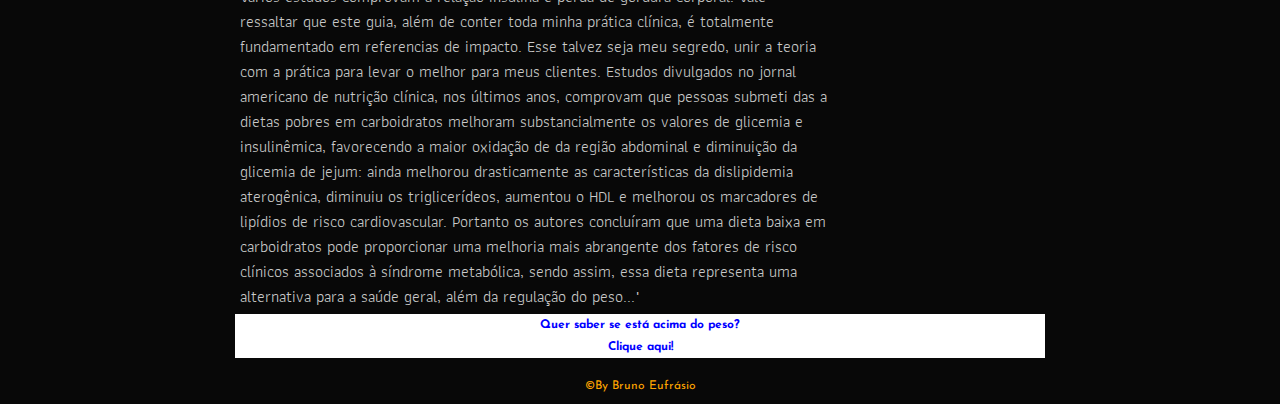
==== commit ef260a19: "Update alimentação.html" ====
--- a/alimentação.html
+++ b/alimentação.html
@@ -1,254 +1,410 @@
 <!DOCTYPE html>
-
- 
-
 <html lang="pt-br">
-
- 
-
 <head>
-
- 
-
     <meta charset="UTF-8">
-
- 
-
-    <meta http-equiv="X-UA-Compatible" content="IE=edge">
-
- 
-
+    <meta http-equiv="X-UA-Compatible" content="IE=edge"> 
     <meta name="viewport" content="width=device-width, initial-scale=1.0">
-
- 
-
     <link rel="stylesheet" href="style.css">
     <title>Alimentação</title>
 
 </head>
-
 <body>
     <header>
-
         <h1>PRO FIT TRAINER</h1>
         <p class="saude">Tudo sobre saúde e exercicios físicos</p>
     </header>
     <nav>
-
- 
-
         <a href="index.html">INICIO</a>
         <a href="#">ALIMENTAÇÃO</a>
         <a href="videos.html">VIDEOS</a>
     </nav>
 
-    <main>
-        <article>
-            <h1 class="historia">A VERDADE SOBRE O EMAGRECIMENTO</h1> 
-            
+<main>
+    <article>
+        <h1 class="historia">A VERDADE SOBRE O EMAGRECIMENTO</h1>   
             <img src="imagem/alimentacao-img1.jpg" alt="">
-
-            
-
              <h3>VAMOS FALAR SOBRE EMAGRECIMENTO<br></h3>
 
-            <p class="aviso"><a href="https://go.hotmart.com/Q75005859M?dp=1" target="_blank" >
-                IMPORTANTE: O conteúdo a seguir foi extraido do livro
+    <p class="aviso"><a href="https://go.hotmart.com/Q75005859M?dp=1" target="_blank">
+          IMPORTANTE: O conteúdo a seguir foi extraido do livro
                     "GUIA DE EMAGRECEMENTO AVANÇADO" <br> do Dr. Osvaldo Neto.
                     Para ter acesso material completo, clique aqui.
             </a>
             </p>
-           
-                <p>
-
-                <br> " Um programa de atividade física intenso e consistente prescrito pelo melhor treinador do mundo
-
-                <br> é apenas metade do caminho para se chegar ao topo da forma física,
-
-                <br> objetivo este que varia de pessoa para pessoa.
-
-                <br> Alguns profissionais prescrevem uma associação de drogas que inicialmente parecem milagrosas,
-
-                <br> mas são apenas paliativas, pois ao termino você recupera o dobro do peso corporal perdido
-
-                <br> e seu organismo ainda se torna resistente o medicamento.
-
-                <br> Sinto informar, mas o milagre ainda consiste em mudança na alimentação e
-
-                <br> em programas de atividades físicas bem elaborado,
-
-                <br> somado a sua determinação com o objetivo final.
-
-                </p>
-
-                <p>
-
-                <br> Não é o objetivo aqui, trazer até você uma verdade absoluta e nem substituir
-
-                <br>Profissionais especialistas na área de nutrição e medicina, lembre-se que nosso
-
-                <br>Meio fitness vive em constante evolução, verdades de hoje podem ser grandes mentiras do
-
-                <br>amanhã, , fique atento e sempre tenha perto de você profissionais capacitados para auxiliar
-
-                <br>nos seus objetivos.
-
-                </p>
-
- 
-
-                <p>
-
-                  <br>A mensagem mais importante deste material se trata de uma verdade que muitos não sabem
-
-                  <br>e que agora em diante isso precisa estar bem claro para você: emagrecer não se trata somente
-
-                  <br>de comer menos calorias, isso é uma grande mentira do meio fintes para vender produtos
-
-                  <br>light e diet, ou seja, somente comer pouco não é e nem de longe a melhor forma de
-
-                  <br>emagrecer e ponto final... "
-                </p>
-
-                <p>
-
-                    <div>
-                        
-                        <img src="imagem/alimentacao-img3.jpg" alt=""> 
-
-                        </div>
-
-                     <br> <h3>VOLTANDO NO TEMPO</h3>
-
-                     </p>
-                     <p>
-
-                        <br>Há aproximadamente sete milhões de anos, os hominídeos (nossos ancestrais pré-humanos)
-
-                        <br>se separaram e se desenvolveram como espécie diferentes, mas foi somente há 2,6 milhões de
-
-                        <br>anos (começo do Paleolítico), na África, que foi inventada as ferramentas mais primitivas. Isso
-
-                        <br>lhe permitiu caçar animais maiores de modo mais eficiente, o que fez com que seu cérebro se
-
-                        <br>desenvolvesse. Como consequência, os hominídeos prosperava como espécie, criando
-
-                        <br>sociedades primitivas. Mais adiante, há aproximadamente 500 mil anos, eles desenvolveram a
-
-                        <br>arte de fazer fogo. E, 10 mil anos atrás , esse período chega ao fim com a criação da
-
-                        <br>Agricultura. “
-
-                      </p>
-                </p>
-                <div>
-                <img src="imagem/alimentacao-img2.jpg" alt="">
-
-                </div>
-                    <h3>
-
- 
-
-                     <br> EMAGRECIMENTO E HORMONIOS
-
- 
-
-                    </h3>
-
- 
-
-                    <p>
-
- 
-
-                    <br>  Lorem ipsum dolor sit amet consectetur, adipisicing elit. Consequuntur aspernatur, velit repudiandae dignissimos illo tempora, tempore saepe atque eum accusantium doloremque ipsum mollitia similique enim optio iusto officia quasi a.
-
- 
-
-                    <br>  Lorem ipsum dolor sit amet consectetur adipisicing elit. Nemo necessitatibus eum asperiores. Aut praesentium illum veniam animi itaque, soluta, numquam ratione earum fugit quibusdam voluptate! Doloremque reprehenderit magnam hic molestias?
-
- 
-
-                    <br>   Lorem ipsum dolor sit amet consectetur adipisicing elit. Iste repellendus, fugit similique iusto earum debitis illum vel odit. Earum facere illo repudiandae cumque laborum temporibus laudantium quasi magnam, molestiae quis!
-
- 
-
-                </p>
-
- 
-
-                <div>
-
-                   <img src="imagem/alimentacao-img4.jpg" alt="">
-
-                </div>
-
- 
-
-                 <p>
-
- 
-
- 
-
- 
-
-                    <br> Lorem ipsum dolor sit amet, consectetur adipisicing elit. Reiciendis ratione expedita itaque, distinctio culpa aut, beatae dolorem officia pariatur adipisci quia corporis consequatur nam omnis quo, quis ipsa voluptatum possimus.
-
- 
-
-                    <br> Lorem ipsum dolor, sit amet consectetur adipisicing elit. Quidem id fugit corporis nesciunt voluptatibus placeat, qui amet cupiditate sed culpa consequuntur maxime, iste autem consequatur voluptas quis praesentium beatae. Esse.
-
- 
-
-                    <br> Lorem ipsum dolor sit amet consectetur adipisicing elit. Rerum porro ducimus culpa consectetur delectus quas, amet provident sequi excepturi enim magni praesentium ipsa at quis nihil, earum alias quia nostrum!
-
- 
-
-                    <br> Lorem, ipsum dolor sit amet consectetur adipisicing elit. Assumenda consequatur vero excepturi unde. Tempora enim, perferendis modi quod iure dignissimos nulla, aut, commodi consequatur rem inventore iusto impedit aspernatur dolor.
-
- 
-
-                    <br>  Lorem ipsum dolor sit amet consectetur adipisicing elit. Corrupti maiores ea mollitia voluptates perferendis cupiditate omnis quae nostrum totam, molestias quod modi alias quo voluptate reiciendis saepe sequi! Fuga, dicta.
-
- 
-
-                    <br> Lorem ipsum dolor sit amet consectetur adipisicing elit. Pariatur modi, voluptatibus consectetur obcaecati amet aperiam minima corrupti quae perferendis fugit corporis impedit labore voluptates sunt veniam earum molestias! Quos, non?
-
- 
-
-                    <br>  Lorem ipsum, dolor sit amet consectetur adipisicing elit. Qui esse dolorem ab commodi ratione, fuga accusantium saepe rem cum reiciendis praesentium dolor. Eos aspernatur labore alias ab ipsam dolor. Provident.
-
- 
-
-                    <br>  Lorem ipsum dolor sit amet consectetur adipisicing elit. Ab officiis quos incidunt! Sed fugit fuga debitis alias aliquam maiores earum accusantium, similique quia, harum odit distinctio ipsa, error iusto impedit.
-
- 
-
-                    <br> Lorem ipsum dolor, sit amet consectetur adipisicing elit. Quos sunt ipsam aspernatur sit itaque delectus consectetur nostrum? Sit autem excepturi voluptate odio enim? Temporibus nostrum iusto aliquam id maiores inventore!
-
-                    <br>  Phil Heath é o atual campeão do Mr Olympia e o atleta mais bem pago do momento,
-
- 
-
-                    <br>  Lorem ipsum dolor sit amet consectetur adipisicing elit. Placeat, asperiores beatae. Ullam tenetur delectus eius architecto aspernatur fugiat beatae, debitis impedit provident est quas ipsa vitae veritatis unde explicabo ut.
-
-                    <div class="imc">
-                            <strong>Quer saber se está acima do peso?</strong>
-                    </div>
-
-                    <a href="imc.html">
-                        <div class="imc">
-                            <strong>Clique aqui!</strong>
-                        </div>
-                    </a>
-
-                <footer>&copy;By Bruno Eufrásio</footer>
-
-            </article>
-
-        </main>  
-
-        </body>
-
-        </html>+     <p>
+        <br> " Um programa de atividade física intenso e consistente prescrito pelo melhor treinador do mundo
+        <br> é apenas metade do caminho para se chegar ao topo da forma física,
+        <br> objetivo este que varia de pessoa para pessoa.
+        <br> Alguns profissionais prescrevem uma associação de drogas que inicialmente parecem milagrosas,
+        <br> mas são apenas paliativas, pois ao termino você recupera o dobro do peso corporal perdido
+        <br> e seu organismo ainda se torna resistente o medicamento.
+        <br> Sinto informar, mas o milagre ainda consiste em mudança na alimentação e
+        <br> em programas de atividades físicas bem elaborado,
+        <br> somado a sua determinação com o objetivo final.
+     </p>
+    <p>
+        <br> Não é o objetivo aqui, trazer até você uma verdade absoluta e nem substituir
+        <br>Profissionais especialistas na área de nutrição e medicina, lembre-se que nosso
+        <br>Meio fitness vive em constante evolução, verdades de hoje podem ser grandes mentiras do
+        <br>amanhã, , fique atento e sempre tenha perto de você profissionais capacitados para auxiliar
+        <br>nos seus objetivos.
+     </p>
+
+    <p>
+
+        <br>A mensagem mais importante deste material se trata de uma verdade que muitos não sabem
+        <br>e que agora em diante isso precisa estar bem claro para você: emagrecer não se trata somente
+        <br>de comer menos calorias, isso é uma grande mentira do meio fintes para vender produtos
+        <br>light e diet, ou seja, somente comer pouco não é e nem de longe a melhor forma de
+        <br>emagrecer e ponto final... "
+    </p>
+
+    <p>
+        <div> 
+            <img src="imagem/alimentacao-img3.jpg" alt=""> 
+        </div>
+            <br> <h3>VOLTANDO NO TEMPO</h3>
+            </p>
+    <p>
+        <br>Há aproximadamente sete milhões de anos, os hominídeos (nossos ancestrais pré-humanos)
+        <br>se separaram e se desenvolveram como espécie diferentes, mas foi somente há 2,6 milhões de
+        <br>anos (começo do Paleolítico), na África, que foi inventada as ferramentas mais primitivas. Isso
+        <br>lhe permitiu caçar animais maiores de modo mais eficiente, o que fez com que seu cérebro se
+        <br>desenvolvesse. Como consequência, os hominídeos prosperava como espécie, criando
+        <br>sociedades primitivas. Mais adiante, há aproximadamente 500 mil anos, eles desenvolveram a
+        <br>arte de fazer fogo. E, 10 mil anos atrás , esse período chega ao fim com a criação da
+        <br>Agricultura.
+        <br>
+
+        <br> Durante ao período Paleártico, nossos ancestrais eram nômades e se alimentavam do que 
+        <br> conseguiam caçar (ou pescar) e coletar frutas (frutas, nozes etc.). As caças eram realizadas 
+        <br> com armas e ferramentas bem rudimentares, feitas de osso pedras ou madeiras. Como o fogo 
+        <br> já era conhecido, os alimentos podiam ser cozidos (na realidade assado em uma fogueira), mas 
+        <br> nosso ancestral ainda não havia desenvolvido técnicas que possibilitassem a conservação de alimentos. 
+        <br>
+
+        <br> Reza a lenda, em seu estado “selvagem”, os homens caçavam e matavam animais e os 
+        <br> cozinhavam no fogo, alimentando sua família. Na natureza onde “ sobrevivem os mais fortes”, 
+        <br> os homens que eram os mais fortes, mais poderoso e ais viris, eram os mais bem-sucedidos. Os 
+        <br> homens estavam no topo da cadeia alimentar, e sua a dominância sobre os animais estava 
+        <br> encapsulada na carne daqueles animais caçados.
+        <br>
+
+
+        <br> Não tendo como estocar comida, não tendo garantias de alimentos disponíveis a qualquer 
+        <br> hora ou lugar e não possuindo nenhum conhecimento científico a respeito de como se 
+        <br> alimentar, nossos ancestrais intuitivamente (e com base no que viam ao seu redor) buscavam 
+        <br> comida onde fosse possível. Escolhas erradas podiam levar a morte! Foi assim que 
+        <br> descobriram que vegetais de sabor adocicado (como as frutas) alimentavam; e vegetais mais 
+        <br> amargos (contendo alcaloides muitas vezes tóxicos) podiam matar. Posteriormente, acabaram 
+        <br> descobrindo que alguns desses vegetais amargos poderiam ser usados como remédio, desde 
+        <br> que usados em doses pequenas.
+        <br>
+
+        <br> Desta forma, não é difícil entender como se alimentavam e entender porque não adoeciam de 
+        <br> muitas "doenças da modernidade". Comiam o que estivesse disponível, sem qualquer tipo de 
+        <br> preocupação com a quantidade de calorias ou de carboidratos ingeridos! Comiam porque 
+        <br> precisavam sobreviver e escolher comida era um "luxo" que fatalmente os a morte por 
+        <br> desnutrição. Então como faziam? Caçavam quais quer seres vivos, isto é, pequenos e grandes 
+        <br> animais e comiam desde larvas e insetos até grandes animais, como javalis ou búfalos 
+        <br> selvagens.
+        <br>
+
+        <br> Comiam ovos quando encontravam algum ninho desprotegido. Consumiam qualquer tipo de 
+        <br> vegetal que pudesse ser consumido cru (como as frutas) ou assado na fogueira e bebiam água 
+        <br> ou água de coco.
+        <br>
+
+        <br> Nossos ancestrais podiam ser valentes caçadores, mas não eram loucos a ponto de enfrentar 
+        <br> uma fêmea disposta a tudo para proteger seu filhote. Provavelmente nem passava pela cabeça 
+        <br> dos nossos ancestrais que o leite de outras espécies pudesse ser utilizado como ali mento. Por 
+        <br> isso, apenas utilizavam enquanto fossem bebês.
+        <br>
+
+
+        <br> Estudos científicos demonstram que nossos genes não tiveram grandes alterações desde a Era 
+        <br> das Cavernas. Podemos afirmar que ainda somos seres das cavernas vivendo em uma 
+        <br> sociedade moderna.
+        <br>
+
+        <br> Naquela época, a comida não estava disponível o tempo todo, tinham períodos de fartura e períodos de dificuldades. 
+        <br> Além disso, era necessário ter agilidade e mobilidade para caçar e 
+        <br> não ser caçado. Logo, 0 corpos precisaria ter gordura armazenada suficientemente para atingir 
+        <br> ambos os objetivos. Mesmo a realidade tendo mudado drasticamente, nosso DNA ainda está 
+        <br> programado para aquela realidade primitiva.
+        <br>
+
+        <br> Foi somente com o advento da Agricultura, o qual se iniciou apenas em torno de 10 mil anos 
+        <br> atrás, que o ser humano começou a mudar seus hábitos radicalmente. Esse tempo não 
+        <br> significa nada se compararmos com os prováveis dois milhões e meio de anos da História da 
+        <br> Humanidade.
+        <br>
+
+        <br> Inúmeros vegetarianos dizem e afirmam que sua escolha de dieta
+        <br>
+
+        <br> é a mais natural e antiga conhecida pelo homem, mas isso simplesmente não é verdade, 
+        <br> apenas utilizam estas afirmações no esforço de ganhar mais adeptos.
+        <br>
+
+        <br> Na verdade, evidências arqueológicas mostram que as ferramentas mais antigas do homem 
+        <br> eram empregadas, pelo menos em parte, para cortar carne. Em várias regiões, a dieta do 
+        <br> homem primitivo era constituída quase que inteiramente de produtos animais. A atração 
+        <br> continua por carne demonstrada pelos macacos (nossos primos primatas) também é uma 
+        <br> prova das preferências dietéticas do homem antigo.
+        <br>
+
+        <br> Há uma razão para tudo isso, e chama-se sobrevivência. Carne é uma fonte superior de 
+        <br> aminoácidos em relação aos vegetais, além de ser rica em vitamina A, E e complexo B. A 
+        <br> vitamina B12, por exemplo, não é encontrada em produtos vegetais e é amplamente 
+        <br> encontrada em carnes. Além disso, carne vermelha é rica em ferro altamente bi disponível, 
+        <br> diferentemente do ferro encontrados nos vegetais. Carnes vermelhas também são uma 
+        <br> excelente fonte de potássio, zinco e magnésio. A gordura, outro nutriente essencial, está 
+        <br> presente e disponível em carnes, não em plantas. Junto com várias outras vantagens, incluindo 
+        <br> o fato de ser saborosa e adicionar agradável paladar à comida, a gordura é necessária na 
+        <br> absorção e utilização das vitaminas A, D, E e K no organismo.
+        <br>
+
+
+        <br>Assim, quando falamos em dietas naturais ou primitivas, não estamos falando sobre os hábitos 
+        <br>alimentares dos vegetarianos, mas sim dos adeptos à carne, que entenderam desde cedo sua 
+        <br>importância na dieta diária. A dieta humana mais remota provavelmente consistia de carne, 
+        <br>suplementada por acréscimos periódicos de carboidratos. Foi apenas com o desenvolvimento 
+        <br>da Agricultura, há meros dez mil anos, que uma grande mudança foi verificada.
+        <br>
+
+
+        <br>As explicações dadas para o fato de precisarmos de carboidratos são falhas. Por exemplo, uma 
+        <br>das principais explicações é que o cérebro depende deles para funcionar de forma ideal. De 
+        <br>fato, a glicol se é o substrato principal para o sistema nervoso, mas estas células trabalham 
+        <br>perfeitamente com os corpos ctônicos. E, lembre-se que nosso organismo pode produzir 
+        <br>glicose por meio de proteínas e gorduras, por isso não existem carboidratos essenciais, 
+        <br>nosso metabolismo sempre dará um jeito de compensar a falta.
+        <br>
+
+
+        <br>O que fiz foi pegar esta dieta primitiva e trazê-la para a era atual, fazendo o uso da moderna 
+        <br>ciência para adaptá-la e aperfeiçoá-la à máxima saúde e bem-estar físico.
+        <br>
+
+
+
+        <br>Estudos realizados em sociedades primitivas comprovam a ausência de diversas doenças que 
+        <br>acometem ser humano moderno, as quais se tornaram comuns poucas décadas após seu 
+        <br>surgimento. Doenças como obesidade, degeneração física, diabetes, doenças cardíacas e até 
+        <br>mesmo câncer são extremamente raras ou ausentes nessas sociedades. É possível supor que a 
+        <br>degeneração física moderna pode ser inteiramente explicada pelo abandono do nosso nicho 
+        <br>ecológico natural, que foi mais marcante na passagem para o Neolítico, com a introdução da 
+        <br>Agricultura. Mais recentemente, houve um aumento drástico na degeneração da saúde 
+        <br>humana causado pelo desenvolvimento da indústria alimentar nos últimos 60 anos.
+        <br>
+
+
+        <br>Vale destacar neste capitulo os esquimós, grupo de uma tribo indígena que ocupa regiões 
+        <br>árticas do Alasca, Canadá e Groelândia. Os indivíduos desta tribo são um exemplo de boa 
+        <br>saúde e qualidade de vida, sendo que praticamente só consomem carne, maior parte 
+        <br>provenientes de diversos mamíferos, como ursos, aves, leões-marinhos e focas. Eles são 
+        <br>também um exemplo perfeito de adaptabilidade do ser humano a climas extremos, com 
+        <br>temperaturas baixíssimas e falta de vegetação. Seu estilo de vida único nos oferece valiosas 
+        <br>informações a respeito dos limites do ser humano. É fascinante a excelente saúde gozada 
+        <br>pelos esquimós, pois exibem uma arcada dentária magnifica, sem indícios de cáries, além de 
+        <br>vigor físico e alegria.
+        <br>
+
+
+        <br>Os esquimós consumiam em média 75% de sua dieta proveniente de gordura, outros 25% de 
+        <br>proteínas e nada de carboidrato. Tinham preferência pela parte mais gorda do animal, sendo 
+        <br>assim o perfil da gordura consumida por eles girava em torno de 30-35% de gordura saturada, 
+        <br>55-60% monoinsaturada e 10% poli-insaturada (a maioria vinda de ômega-3). Assim como em 
+        <br>todas as culturas tradicionais (caçado res-coletores), a taxa de ômega-6 para ômega-3 era 
+        <br>excelente, uma vez que consumiam muitos peixes de água fria, os quais possuem uma relação 
+        <br>ômega-6: omega-3 em torno de 1:18, além de consumirem animais selvagens de proporção 
+        <br>ideal 2:1.
+        <br>
+
+        <br>Diferentemente das diversas sociedades tradicionais, entre os esquimós não há sinal algum de 
+        <br>doenças crônicas e degenerativas, como, por exemplo, doenças cardíacas, câncer e Alzheimer, 
+        <br>as quais representam pelo menos 90% das doenças acometidas pelas sociedades ocidentais. 
+        <br>Eles eram fisicamente robustos e ativos, não havendo sinais de obesidade. Ao invés disso, são 
+        <br>magros e definidos, apesar do rosto redondo e a aparência corpulenta causada mais pelo uso 
+        <br>de grossas roupas de lã. Longevidade extrema é bem conhecida entre eles, apesar de não 
+        <br>contarem suas idades.
+        <br>
+
+        <br>Um dos principais contra-argumentos a respeito de seu vigor físico, apesar do alto consumo de 
+        <br>gorduras, é o de que eles precisam consumir muitas calorias, pois seus corpos gastam muito 
+        <br>mais energia para se manter aquecidos do que os de povos que vivem em outros climas. Esse 
+        <br>argumento, porém, é facilmente desmistificado pelas evidencias de inúmeras outras tribos que 
+        <br>consomem mais de 70% de calorias vindas de animais e gorduras.
+        <br>
+
+
+        <br>Muito americanos no começo do século XX, ficaram intrigados com a possibilidade de o 
+        <br>homem ocidental conseguir levar uma vida saudável apenas consumindo carnes sem vegetal 
+        <br>algum. Assim, então, mandaram exploradores para viver um ano entre os esquimós. Para 
+        <br>espanto dos médicos da época, os exploradores mantiveram-se saudáveis por todo o período 
+        <br>determinado e não mostraram sinal de deficiência alimentar algum, muito pelo contrário. 
+        <br>Segundo seus próprios relatos, eles nunca tinham se sentido tão bem e saudáveis. Além disso, 
+        <br>emagreceram a ponto de ficarem esbeltos e fortes e mostraram vontade de continuar 
+        <br>seguindo a dieta.
+        <br>
+
+
+        <br>Infelizmente, hoje em dia, muitas tribos de esquimós já foram afetadas por hábitos ocidentais 
+        <br>de vida e, por isso, já estão sofrendo as consequências físicas, como cáries, diabetes e câncer, 
+        <br>conforme relatam vários historiadores. Isso tem sido relacionado ao consumo de óleos 
+        <br>vegetais, farinha de trigo e açúcar. 
+        <br>
+
+
+        <br>Conclui-se que as evidências encontradas sobre os hábitos dos esquimós e de outras tribos 
+        <br>têm muito a nos ensinar. Assim, percebemos que seres humanos são, sim, capazes de 
+        <br>sobreviver a climas extremos de forma saudável, sem incidência de doenças, consumindo 
+        <br>carnes que tenham, pelo menos, algo em torno de 65-70% de gordura.
+        <br>
+
+
+        <br>A verdade sobre os esquimós e outras tribos é chocante para a maio ria das pessoas, que 
+        <br>seguem as recomendações das instituições de saúde sem saber dos potenciais malefícios a 
+        <br>saúde associada ao consumo dos alimentos promovidos pelas organizações mundiais de 
+        <br>saúde...”
+        <br>
+    </p>
+    </p>
+        <div>
+            <img src="imagem/alimentacao-img2.jpg" alt="">
+        </div>
+            <h3>
+                <br> EMAGRECIMENTO E HORMONIOS
+            </h3>
+    <p>
+        <br>"O emagrecimento correto consiste na relação de dois hormônios: insulina e leptina. 
+        <br>A insulina é o hormônio responsável pelo acúmulo de gordura e qualquer programa de 
+        <br>emagrecimento que não a leve em consideração está sujeito ao fracasso.
+        <br>
+
+
+        <br>Outro fator importante a ser considerado trata-se do tecido adiposo, um tecido 
+        <br>metabolicamente ativo. Na medida em que aumentamos o gordura corporal, o cérebro é 
+        <br>avisado para reduzir a fome e ajustar o metabolismo a fim de gastar mais calorias. 
+        <br>O oposto também acontece, ou seja, quando reduzimos a gordura corporal, a sinalização 
+        <br>da leptina torna-se frágil e nosso organismo aumenta consideravelmente a fome. Além 
+        <br>de reduzir a taxa metabólica basal, caem os níveis de hormônios tireoidianos. 
+        <br>Resumindo, se você está gordo, o corpo é programado para você emagrecer, e se está 
+        <br>emagrecendo ele se reprograma para estabilizar o peso, sempre na busca do equilíbrio 
+        <br>metabólico.
+        <br>
+
+
+        <br>O grande problema é que existe um mecanismo chamado insensibilidade à leptina, 
+        <br>mecanismo que acontece quando a gordura manda sinais expressivos para o cérebro, 
+        <br>contudo os sinais não são capta dos efetivamente. Resultado disso, você está gordo e o 
+        <br>corpo não está sendo avisado do processo e continua com sua fome aumentada e 
+        <br>metabolismo reduzido, como se estivesse no seu peso ideal. Afinal, pela insensibilidade 
+        <br>à leptina, por mais que ela seja produzida pelo tecido adiposo, nosso sistema nervoso 
+        <br>central não consegue enxergar os sinais. Com todo este "erro" metabólico, ocorre 
+        <br>aumento de grelina e neuropeptídio Y (NPY), causando a sensação de fome intensa e 
+        <br>principalmente apetite voraz por carboidratos de péssima qualidade.
+        <br>
+
+
+        <br>A insulina é secretada pelo pâncreas e controla a glicose sanguínea dentro dos níveis de 
+        <br>normalidade. Quando nos alimentamos de carboidratos (pães, bolos, massas, legumes, 
+        <br>cereais, chocolate etc.), eles são digeridos e transformados em açúcares simples, ou seja,
+        <br>glicose no sangue. Se a glicose subir demais, a insulina é liberada para leva-la até as 
+        <br>células e armazenar na forma de glicogênio ou gordura. Ela deve ser armazenada no 
+        <br>caso de seus níveis aumentados, não seja causada toxicidade às células do corpo.
+        <br>
+
+
+        <br>A quantidade de glicose que pode ser armazenada como glicogênio no fígado e 
+        <br>músculos é limitada, qualquer quantidade extra é depositada como gordura corporal. 
+        <br>O nome da enzima que auxilia no armazenamento de glicose como gordura corporal é 
+        <br>Lipoproteína Lipase (LPL). Devido à dieta totalmente incorreta e outros péssimos 
+        <br>hábitos de vida, como o sedentarismo, por exemplo, as células do fígado e músculos 
+        <br>criam uma insensibilidade à insulina, tal como acontece com a leptina e o cérebro. 
+        <br>Resultado disso? Após as refeições os níveis de açúcar no sangue permanecem altos, 
+        <br>mesmo com liberação da insulina, afinal os receptores do fígado e músculos estão 
+        <br>desativados. Entretanto, os receptores nas células de gordura estão em perfeito 
+        <br>funcionamento, fazendo você engordar mais rápido que o normal. Os níveis altos de 
+        <br>insulina também desativam a enzima Lipase Hormônio Sensível (LHS), enzima que 
+        <br>atua na queima da gordura, antagonista à LPL. Neste estado, seu corpo absolutamente 
+        <br>não irá queimar gordura.
+        <br>
+
+
+        <br>Mas o controle da formação e da quebra de gordura corporal não é suficiente. 
+        <br>Temos de assegurar que a gordura quebrada também será utilizada pelo nosso organismo 
+        <br>como fonte de energia, ou seja, precisa seja "jogada" nas mitocôndrias para serem 
+        <br>oxidadas, processo denominado betaoxidação.
+        <br>
+
+    </p>
+
+    <div>
+        <img src="imagem/alimentacao-img4.jpg" alt="">
+    </div>
+    <p>
+        <br>O hormônio do crescimento (GH) é muito importante pelos seus efeitos positivos no 
+        <br>aumento da síntese proteica, diminuição do 
+
+        <br>Guia de Emagrecimento Avançado: Nutrição Eficiente e Prática catabolismo e aumento 
+        <br>da lipólise. Durante os dias úteis, quando se tem porções maiores de gordura e proteínas 
+        <br>e menores de carboidratos, as concentrações de insulina permanecem estáveis, ou seja, 
+        <br>não oscilam irregularmente. E a secreção do GH aumenta, estimulando a queima de 
+        <br>gordura e melhora da massa muscular. O GH também induz as células a utilizarem 
+        <br>gordura no lugar da glicose para gerar energia, o que aumenta a queima de gorduras e 
+        <br>limita sua produção.
+        <br>
+
+
+        <br>Emagrecimento correto e saudável deve ser inteligente, isso significa levar em 
+        <br>consideração as respostas hormonais do corpo. Infelizmente, a maior parte dos 
+        <br>programas de emagrecimento ignora a insulina e foca somente na restrição calórica. Na 
+        <br>maior parte das vezes, os alimentos recomendados nestes programas são os mesmos que 
+        <br>causam estes problemas com a insulina.
+        <br>
+
+
+        <br>A solução para o sobrepeso é retomar a sensibilidade à insulina e leptina, e para que 
+        <br>ambos ocorram, somente através de uma alimentação correta e atividade física efetiva – 
+        <br>princípio fundamental desta leitura, ou seja, ensinar a verdade nua e crua sobre o 
+        <br>emagrecimento. Hábitos alimentares corretos em conjunto com exercícios estratégicos 
+        <br>irão fazer com que a insulina no corpo volte a ficar sob controle, dentro de níveis 
+        <br>saudáveis e que se retome a sensibilidade a este hormônio nas células, principalmente, 
+        <br>musculares. Você vai transformar seu corpo em um exterminador de gorduras.
+        <br>
+
+
+        <br>Vários estudos comprovam a relação insulina e perda de gordura corporal. Vale 
+        <br>ressaltar que este guia, além de conter toda minha prática clínica, é totalmente 
+        <br>fundamentado em referencias de impacto. Esse talvez seja meu segredo, unir a teoria 
+        <br>com a prática para levar o melhor para meus clientes. Estudos divulgados no jornal 
+        <br>americano de nutrição clínica, nos últimos anos, comprovam que pessoas submeti das a 
+        <br>dietas pobres em carboidratos melhoram substancialmente os valores de glicemia e 
+        <br>insulinêmica, favorecendo a maior oxidação de da região abdominal e diminuição da 
+        <br>glicemia de jejum: ainda melhorou drasticamente as características da dislipidemia 
+        <br>aterogênica, diminuiu os triglicerídeos, aumentou o HDL e melhorou os marcadores de 
+        <br>lipídios de risco cardiovascular. Portanto os autores concluíram que uma dieta baixa em 
+        <br>carboidratos pode proporcionar uma melhoria mais abrangente dos fatores de risco 
+        <br>clínicos associados à síndrome metabólica, sendo assim, essa dieta representa uma 
+        <br>alternativa para a saúde geral, além da regulação do peso..."
+        <br>
+
+    </p>
+
+    <div class="imc">
+        <strong>Quer saber se está acima do peso?</strong>
+    </div>
+        <a href="imc.html">
+            <div class="imc">
+                <strong>Clique aqui!</strong>
+            </div>
+        </a>
+     <footer>&copy;By Bruno Eufrásio</footer>
+    </article>
+</main>  
+
+    </body>
+
+        </html>
--- a/style.css
+++ b/style.css
@@ -9,6 +9,8 @@
 @import url('https://fonts.googleapis.com/css2?family=Josefin+Sans:wght@300&display=swap');
 
 @import url('https://fonts.googleapis.com/css2?family=Athiti:wght@500&display=swap');
+
+@import url('https://fonts.googleapis.com/css2?family=Stick+No+Bills:wght@500&display=swap');
 
 
 * {
@@ -19,24 +21,23 @@
  
 
 body {
-   background-color: orange;
-   
-   
+   background-color: rgb(8, 8, 8);  
 }
 
 main {
-    font-family: 'Josefin Sans', Arial, Helvetica, sans-serif;
+    font-family: 'Josefin Sans', Arial, Helvetica, sans-serif; 
 }
 
 .saude {
+    background-image: linear-gradient(to right, orange, transparent);
    margin: 0px;
    font-size: 12px;
-}
-
- 
-
-header {
-    background-image:linear-gradient(to right, rgba(255, 255, 255, 0.76) ,  transparent);
+   color: black;
+}
+
+ 
+
+header { 
     width: 90%;
     padding: 10px;
 }
@@ -44,39 +45,48 @@
  
 
 h1 {
+
+    color: orange;
     width: 70%;
     max-width: 800px; 
-    font-family: Arial, Helvetica, sans-serif;
-    font-size: 25px;
-    
-    
+    font-family: 'Stick No Bills', sans-serif;
+    font-size: 30px;
+    padding-left: 20px;
 }
 
 .historia {  
-     margin: auto;
-    padding: 10px;
-    max-width: 800px; 
-    font-family: 'Josefin Sans', Arial, Helvetica, sans-serif;
-    
-  
+    padding: 5px;
+    background-image:linear-gradient(to right, rgb(15, 15, 15),  transparent);
+    width: 90%;
+    margin: auto;
+    text-align: justify;
+    max-width: 800px; 
+    font-family: 'Stick No Bills', sans-serif;
+    font-size: 23px;
+    color: orange;
+   
+    
 }
 
  
 
 h2 , h3 {
-    color: white;
-    background-image:linear-gradient(to right, rgba(0, 0, 0, 0.658) ,  transparent);
-    width: 90%;
-    margin: auto;
-    padding: 5px;
-    max-width: 800px; 
+    
+    width: 90%;
+    margin: auto;
+    padding: 5px;
+    max-width: 800px; 
+    color: orange;
+    font-family: 'Stick No Bills', sans-serif;
+    text-align: justify;
+    font-size: 23px;
+   
    
 }
 
  
 
 nav {
-    background-image:linear-gradient(to right, black ,  transparent);
     padding: 3px;
     width: 70%;
    font-size: 10px;
@@ -88,8 +98,7 @@
 nav > a {
     text-decoration: none;
     color: white;
-    padding: 10px;
-    
+    padding: 10px;  
 } 
 
 article {
@@ -104,13 +113,12 @@
 
 p {
     padding: 5px;
-    background-image:linear-gradient(to right, rgb(255, 255, 255) , rgba(255, 255, 255, 0.596) , transparent);
     width: 90%;
     margin: auto;
     text-align: justify;
     max-width: 800px; 
     font-family: 'Athiti', sem serifa;  
-   
+   color: rgb(202, 202, 202);
 }
 
 
@@ -128,23 +136,25 @@
 font-family: 'Athiti', sem serifa;
 
 
+
 }
 
 .nome > a {
     color: black;
-    font-weight: bolder;
-    font-style: italic
+    font-style: italic;
+    color: orange;
    
 }
 
 .nome2 {
-    color: white;
-    background-image:linear-gradient(to right, rgba(0, 0, 0, 0.658) ,  transparent);
+    color: orange;
+    background-image:linear-gradient(to right, rgb(15, 15, 15) ,  transparent);
     width: 90%;
     margin: auto;
     padding: 5px;
     max-width: 800px; 
     margin-top: -4px;   
+    
    }
 
  img {
@@ -174,30 +184,28 @@
 
 .aviso > a {
     color: red;
-    font-weight: bolder;
+    
 }
 
 .imc {
+    background-color: white;
     font-size: 12px;
     padding: 5px;
-    background-image:linear-gradient(to right,rgba(0, 0, 0, 0.5) , rgba(255, 255, 255, 0.596) , transparent);
     width: 90%;
     margin: auto;
     text-align: center;
     max-width: 800px; 
-   
-    
+    color: blue;   
 }
 
  a {
     text-decoration: none;
-    color: blue;
-    
+   
 }
 
  footer {
-    color: white;
-    background-color: rgba(0, 0, 0, 0.808);
+    color: orange;
+   
     font-size: 12px;
     padding: 2px;
     margin-top: 20px;
